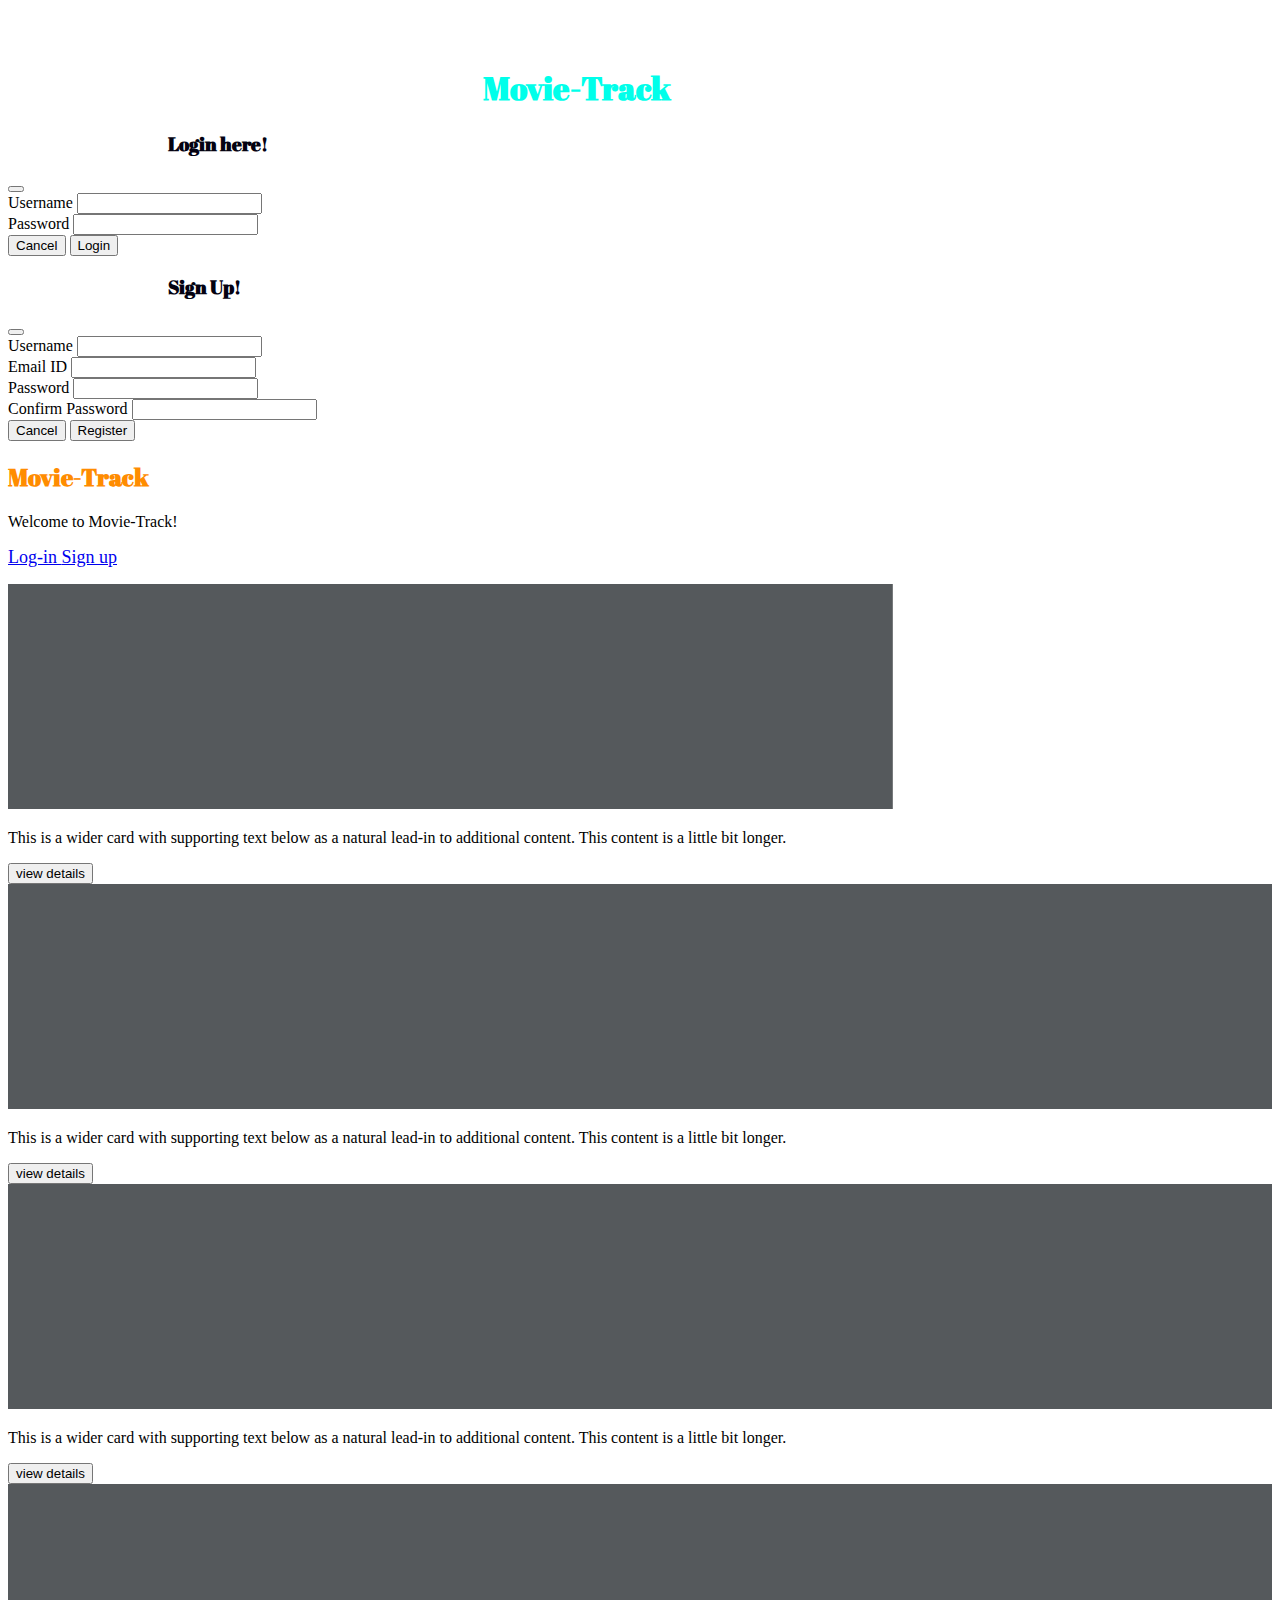
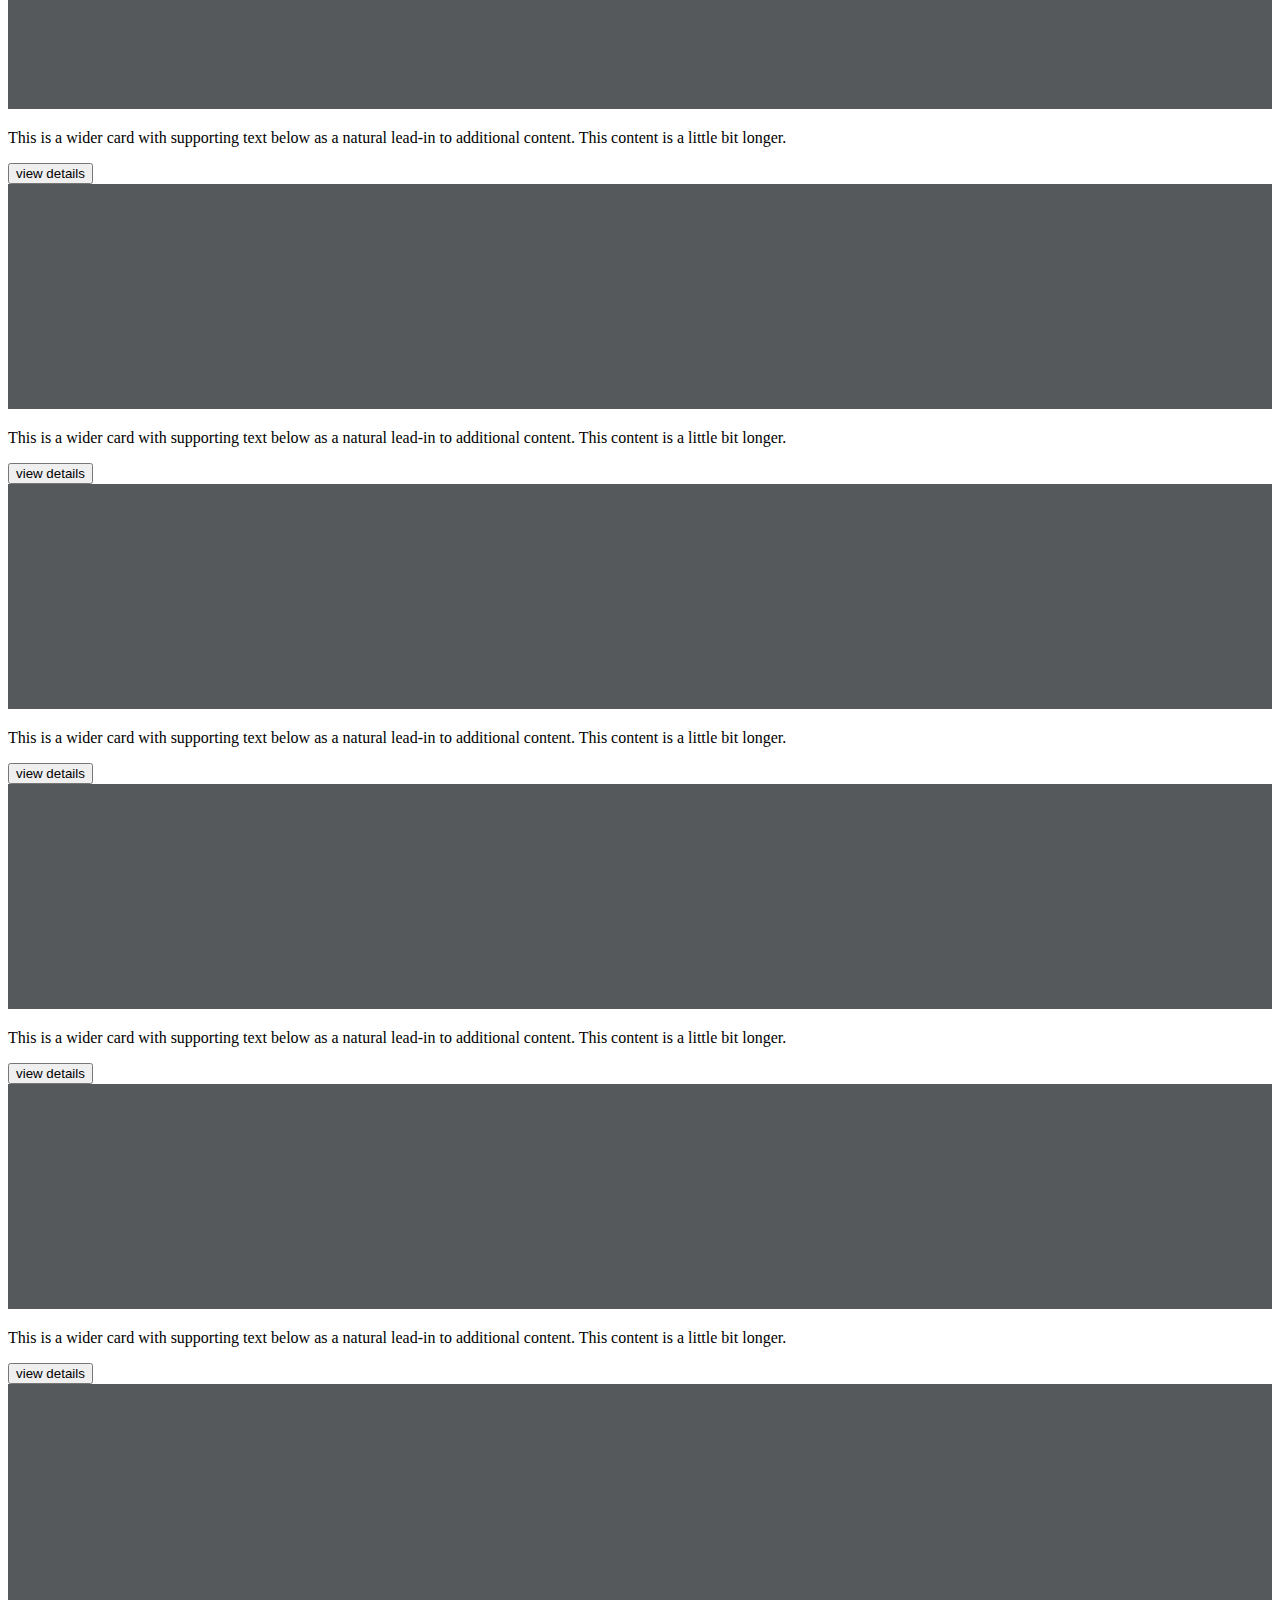
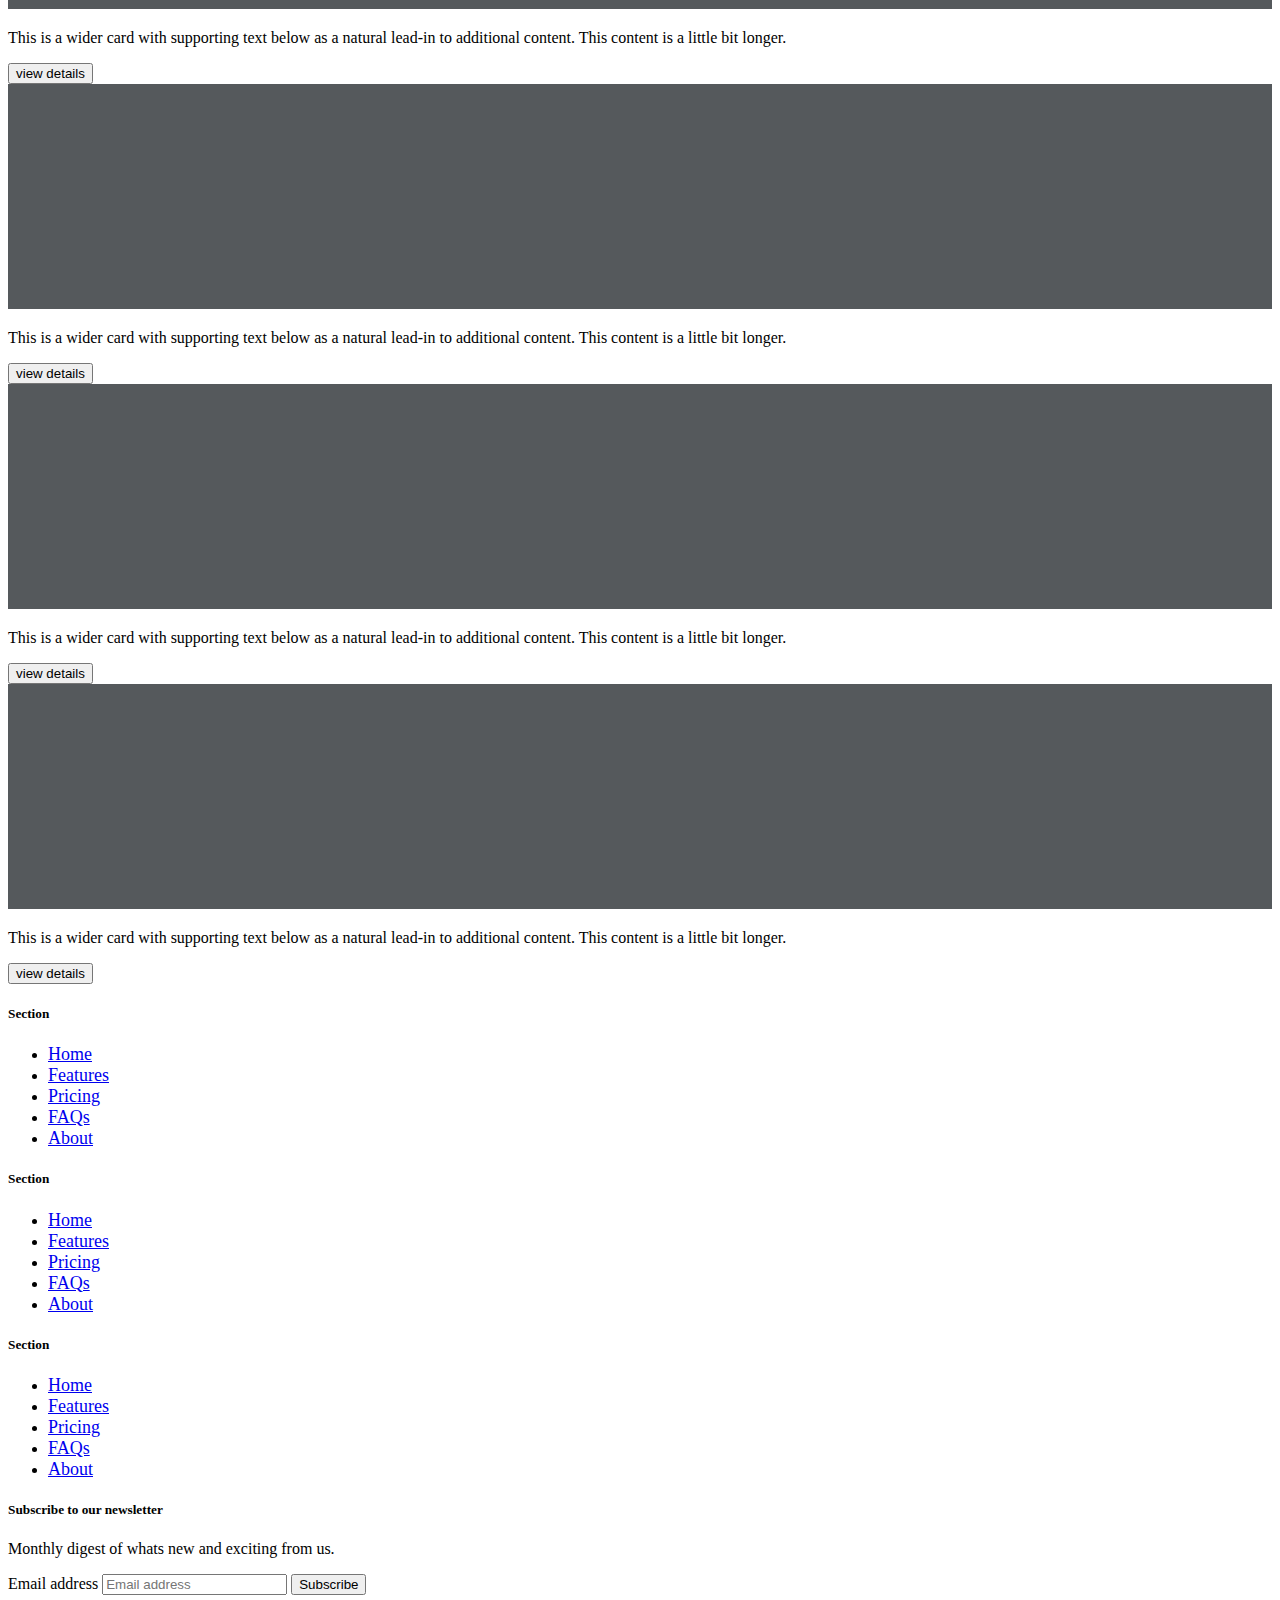
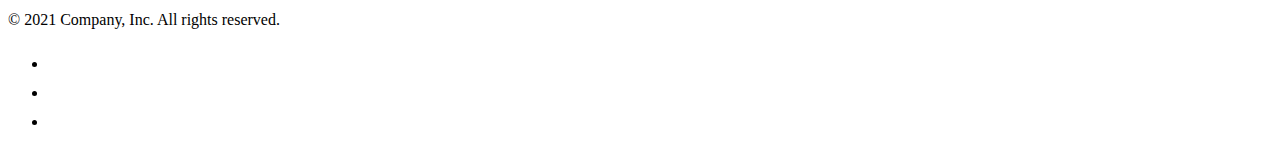
==== index.html @ 76376fd7 "Add files via upload" ====
<!doctype html>
<html lang="en">

<head>
  <!-- Required meta tags -->
  <meta charset="utf-8">
  <meta name=" view detailsport" content="width=device-width, initial-scale=1">

  <!-- Bootstrap CSS -->
  <link href="https://cdn.jsdelivr.net/npm/bootstrap@5.1.1/dist/css/bootstrap.min.css" rel="stylesheet"
    integrity="sha384-F3w7mX95PdgyTmZZMECAngseQB83DfGTowi0iMjiWaeVhAn4FJkqJByhZMI3AhiU" crossorigin="anonymous">
  <link rel="preconnect" href="https://fonts.googleapis.com">
  <link rel="preconnect" href="https://fonts.gstatic.com" crossorigin>
  <link href="https://fonts.googleapis.com/css2?family=Abril+Fatface&display=swap" rel="stylesheet">

  <title> movie-Track</title>
</head>
<style>
  h1 {
    font-family: 'Abril Fatface', cursive;
    font-weight: bolder;
    color: rgb(0, 255, 234);
    margin-left: 475px;
  }
  h2 {
    font-family: 'Abril Fatface', cursive;
    font-weight: bolder;
    color: darkorange;
  }
  a {
    font-size: large;
  }
  h3{
    font-family: 'Abril Fatface', cursive;
    font-weight: bolder;
    color: rgb(4, 2, 17);
    margin-left: 160px;
  }

</style>

<body>
  <header class="p-3 bg-dark text-white">
    <div class="container">
      <div class="d-flex flex-wrap align-items-center justify-content-center justify-content-lg-start">
        <a href="/" class="d-flex align-items-center mb-2 mb-lg-0 text-white text-decoration-none">
          <svg class="bi me-2" width="40" height="32" role="img" aria-label="Bootstrap">
            <use xlink:href="#bootstrap"></use>
          </svg>
        </a>
        <h1 href="#" class="nav-link px-2 text-white"> Movie-Track</h1>
      </div>
    </div>
  </header>

  <!-- login Modal -->
  <div class="modal fade" id="loginModal" tabindex="-1" aria-labelledby="loginModalLabel" aria-hidden="true">
    <div class="modal-dialog">
      <div class="modal-content">
        <div class="modal-header">
          <h3 class="modal-title" id="loginModalLabel">Login here!</h3>
          <button type="button" class="btn-close" data-bs-dismiss="modal" aria-label="Close"></button>
        </div>
        <div class="modal-body">
          <form>
            <div class="mb-3">
              <label for="exampleInputEmail1" class="form-label">Username</label>
              <input type="email" class="form-control" id="exampleInputEmail1" aria-describedby="emailHelp">
            </div>
            <div class="mb-3">
              <label for="exampleInputPassword1" class="form-label">Password</label>
              <input type="password" class="form-control" id="exampleInputPassword1">
            </div>
          </form>
        </div>
        <div class="modal-footer">
          <button type="button" class="btn btn-secondary" data-bs-dismiss="modal">Cancel</button>
          <button type="button" class="btn btn-primary">Login</button>
        </div>
      </div>
    </div>
  </div>

  <!-- signup Modal -->
  <div class="modal fade" id="signupModal" tabindex="-1" aria-labelledby="signupModalLabel" aria-hidden="true">
    <div class="modal-dialog">
      <div class="modal-content">
        <div class="modal-header">
          <h3 class="modal-title" id="signupModalLabel">Sign Up!</h3>
          <button type="button" class="btn-close" data-bs-dismiss="modal" aria-label="Close"></button>
        </div>
        <div class="modal-body">
          <form>
            <div class="mb-3">
              <label for="exampleInputEmail1" class="form-label">Username</label>
              <input type="email" class="form-control" id="exampleInputEmail1" aria-describedby="emailHelp">
            </div>
            <div class="mb-3">
              <label for="exampleInputPassword1" class="form-label">Email ID</label>
              <input type="password" class="form-control" id="exampleInputPassword1">
            </div>
            <div class="mb-3">
              <label for="exampleInputPassword1" class="form-label">Password</label>
              <input type="password" class="form-control" id="exampleInputPassword1">
            </div>
            <div class="mb-3">
              <label for="exampleInputPassword1" class="form-label">Confirm Password</label>
              <input type="password" class="form-control" id="exampleInputPassword1">
            </div>
          </form>
        </div>
        <div class="modal-footer">
          <button type="button" class="btn btn-secondary" data-bs-dismiss="modal">Cancel</button>
          <button type="button" class="btn btn-danger">Register</button>
        </div>
      </div>
    </div>
  </div>

  <section class="py-2 text-center container">
    <div class="row py-lg-5">
      <div class="col-lg-6 col-md-8 mx-auto">
        <h2 class="fw-light"> Movie-Track</h2>
        <p class="lead text-muted" >Welcome to Movie-Track!</p>

        <p>
          <a href="#" class="btn btn-primary my-2" data-bs-toggle="modal" data-bs-target="#loginModal"> Log-in </a>
          <a href="#" class="btn btn-danger my-2" data-bs-toggle="modal" data-bs-target="#signupModal">Sign up</a>
        </p>
      </div>
    </div>
  </section>

  <div class="album py-5 bg-light">
    <div class="container">

      <div class="row row-cols-1 row-cols-sm-2 row-cols-md-4 g-3">
        <div class="col">
          <div class="card shadow-sm">
            <svg class="bd-placeholder-img card-img-top" width="70%" height="225" xmlns="http://www.w3.org/2000/svg"
              role="img" preserveAspectRatio="xMidYMid slice" focusable="false"            <img src="annabelle.jpg" alt="annabelle" width="70%" height="225">
              >
              <title>Placeholder</title>
              <rect width="100%" height="100%" fill="#55595c"></rect>
            </svg>
            
            <div class="card-body">
              <p class="card-text">This is a wider card with supporting text below as a natural lead-in to additional
                content. This content is a little bit longer.</p>
              <div class="d-flex justify-content-between align-items-center">
                <div class="btn-group">
                  <button type="button" class="btn btn-sm btn-outline-secondary"> view details</button>
                </div>
              </div>
            </div>
          </div>
        </div>
        <div class="col">
          <div class="card shadow-sm">
            <svg class="bd-placeholder-img card-img-top" width="100%" height="225" xmlns="http://www.w3.org/2000/svg"
              role="img" preserveAspectRatio="xMidYMid slice" focusable="false">
              <title>Placeholder</title>
              <rect width="100%" height="100%" fill="#55595c"></rect>
            </svg>

            <div class="card-body">
              <p class="card-text">This is a wider card with supporting text below as a natural lead-in to additional
                content. This content is a little bit longer.</p>
              <div class="d-flex justify-content-between align-items-center">
                <div class="btn-group">
                  <button type="button" class="btn btn-sm btn-outline-secondary"> view details</button>

                </div>

              </div>
            </div>
          </div>
        </div>
        <div class="col">
          <div class="card shadow-sm">
            <svg class="bd-placeholder-img card-img-top" width="100%" height="225" xmlns="http://www.w3.org/2000/svg"
              role="img" preserveAspectRatio="xMidYMid slice" focusable="false">
              <title>Placeholder</title>
              <rect width="100%" height="100%" fill="#55595c"></rect>
            </svg>

            <div class="card-body">
              <p class="card-text">This is a wider card with supporting text below as a natural lead-in to additional
                content. This content is a little bit longer.</p>
              <div class="d-flex justify-content-between align-items-center">
                <div class="btn-group">
                  <button type="button" class="btn btn-sm btn-outline-secondary"> view details</button>

                </div>

              </div>
            </div>
          </div>
        </div>

        <div class="col">
          <div class="card shadow-sm">
            <svg class="bd-placeholder-img card-img-top" width="100%" height="225" xmlns="http://www.w3.org/2000/svg"
              role="img" preserveAspectRatio="xMidYMid slice" focusable="false">
              <title>Placeholder</title>
              <rect width="100%" height="100%" fill="#55595c"></rect>
            </svg>

            <div class="card-body">
              <p class="card-text">This is a wider card with supporting text below as a natural lead-in to additional
                content. This content is a little bit longer.</p>
              <div class="d-flex justify-content-between align-items-center">
                <div class="btn-group">
                  <button type="button" class="btn btn-sm btn-outline-secondary"> view details</button>

                </div>

              </div>
            </div>
          </div>
        </div>
        <div class="col">
          <div class="card shadow-sm">
            <svg class="bd-placeholder-img card-img-top" width="100%" height="225" xmlns="http://www.w3.org/2000/svg"
              role="img" preserveAspectRatio="xMidYMid slice" focusable="false">
              <title>Placeholder</title>
              <rect width="100%" height="100%" fill="#55595c"></rect>
            </svg>

            <div class="card-body">
              <p class="card-text">This is a wider card with supporting text below as a natural lead-in to additional
                content. This content is a little bit longer.</p>
              <div class="d-flex justify-content-between align-items-center">
                <div class="btn-group">
                  <button type="button" class="btn btn-sm btn-outline-secondary"> view details</button>

                </div>

              </div>
            </div>
          </div>
        </div>
        <div class="col">
          <div class="card shadow-sm">
            <svg class="bd-placeholder-img card-img-top" width="100%" height="225" xmlns="http://www.w3.org/2000/svg"
              role="img" preserveAspectRatio="xMidYMid slice" focusable="false">
              <title>Placeholder</title>
              <rect width="100%" height="100%" fill="#55595c"></rect>
            </svg>

            <div class="card-body">
              <p class="card-text">This is a wider card with supporting text below as a natural lead-in to additional
                content. This content is a little bit longer.</p>
              <div class="d-flex justify-content-between align-items-center">
                <div class="btn-group">
                  <button type="button" class="btn btn-sm btn-outline-secondary"> view details</button>

                </div>

              </div>
            </div>
          </div>
        </div>

        <div class="col">
          <div class="card shadow-sm">
            <svg class="bd-placeholder-img card-img-top" width="100%" height="225" xmlns="http://www.w3.org/2000/svg"
              role="img" preserveAspectRatio="xMidYMid slice" focusable="false">
              <title>Placeholder</title>
              <rect width="100%" height="100%" fill="#55595c"></rect>
            </svg>

            <div class="card-body">
              <p class="card-text">This is a wider card with supporting text below as a natural lead-in to additional
                content. This content is a little bit longer.</p>
              <div class="d-flex justify-content-between align-items-center">
                <div class="btn-group">
                  <button type="button" class="btn btn-sm btn-outline-secondary"> view details</button>

                </div>

              </div>
            </div>
          </div>
        </div>
        <div class="col">
          <div class="card shadow-sm">
            <svg class="bd-placeholder-img card-img-top" width="100%" height="225" xmlns="http://www.w3.org/2000/svg"
              role="img" preserveAspectRatio="xMidYMid slice" focusable="false">
              <title>Placeholder</title>
              <rect width="100%" height="100%" fill="#55595c"></rect>
            </svg>

            <div class="card-body">
              <p class="card-text">This is a wider card with supporting text below as a natural lead-in to additional
                content. This content is a little bit longer.</p>
              <div class="d-flex justify-content-between align-items-center">
                <div class="btn-group">
                  <button type="button" class="btn btn-sm btn-outline-secondary"> view details</button>

                </div>

              </div>
            </div>
          </div>
        </div>
        <div class="col">
          <div class="card shadow-sm">
            <svg class="bd-placeholder-img card-img-top" width="100%" height="225" xmlns="http://www.w3.org/2000/svg"
              role="img" preserveAspectRatio="xMidYMid slice" focusable="false">
              <title>Placeholder</title>
              <rect width="100%" height="100%" fill="#55595c"></rect>
            </svg>

            <div class="card-body">
              <p class="card-text">This is a wider card with supporting text below as a natural lead-in to additional
                content. This content is a little bit longer.</p>
              <div class="d-flex justify-content-between align-items-center">
                <div class="btn-group">
                  <button type="button" class="btn btn-sm btn-outline-secondary"> view details</button>

                </div>

              </div>
            </div>
          </div>
        </div>
        <div class="col">
          <div class="card shadow-sm">
            <svg class="bd-placeholder-img card-img-top" width="100%" height="225" xmlns="http://www.w3.org/2000/svg"
              role="img" preserveAspectRatio="xMidYMid slice" focusable="false">
              <title>Placeholder</title>
              <rect width="100%" height="100%" fill="#55595c"></rect>
            </svg>

            <div class="card-body">
              <p class="card-text">This is a wider card with supporting text below as a natural lead-in to additional
                content. This content is a little bit longer.</p>
              <div class="d-flex justify-content-between align-items-center">
                <div class="btn-group">
                  <button type="button" class="btn btn-sm btn-outline-secondary"> view details</button>

                </div>

              </div>
            </div>
          </div>
        </div>
        <div class="col">
          <div class="card shadow-sm">
            <svg class="bd-placeholder-img card-img-top" width="100%" height="225" xmlns="http://www.w3.org/2000/svg"
              role="img" preserveAspectRatio="xMidYMid slice" focusable="false">
              <title>Placeholder</title>
              <rect width="100%" height="100%" fill="#55595c"></rect>
            </svg>

            <div class="card-body">
              <p class="card-text">This is a wider card with supporting text below as a natural lead-in to additional
                content. This content is a little bit longer.</p>
              <div class="d-flex justify-content-between align-items-center">
                <div class="btn-group">
                  <button type="button" class="btn btn-sm btn-outline-secondary"> view details</button>
                </div>
              </div>
            </div>
          </div>
        </div>
        <div class="col">
          <div class="card shadow-sm">
            <svg class="bd-placeholder-img card-img-top" width="100%" height="225" xmlns="http://www.w3.org/2000/svg"
              role="img" preserveAspectRatio="xMidYMid slice" focusable="false">
              <title>Placeholder</title>
              <rect width="100%" height="100%" fill="#55595c"></rect>
            </svg>

            <div class="card-body">
              <p class="card-text">This is a wider card with supporting text below as a natural lead-in to additional
                content. This content is a little bit longer.</p>
              <div class="d-flex justify-content-between align-items-center">
                <div class="btn-group">
                  <button type="button" class="btn btn-sm btn-outline-secondary"> view details</button>

                </div>

              </div>
            </div>
          </div>
        </div>
      </div>
    </div>
  </div>
  <div class="container">
    <footer class="py-5">
      <div class="row">
        <div class="col-2">
          <h5>Section</h5>
          <ul class="nav flex-column">
            <li class="nav-item mb-2"><a href="#" class="nav-link p-0 text-muted">Home</a></li>
            <li class="nav-item mb-2"><a href="#" class="nav-link p-0 text-muted">Features</a></li>
            <li class="nav-item mb-2"><a href="#" class="nav-link p-0 text-muted">Pricing</a></li>
            <li class="nav-item mb-2"><a href="#" class="nav-link p-0 text-muted">FAQs</a></li>
            <li class="nav-item mb-2"><a href="#" class="nav-link p-0 text-muted">About</a></li>
          </ul>
        </div>

        <div class="col-2">
          <h5>Section</h5>
          <ul class="nav flex-column">
            <li class="nav-item mb-2"><a href="#" class="nav-link p-0 text-muted">Home</a></li>
            <li class="nav-item mb-2"><a href="#" class="nav-link p-0 text-muted">Features</a></li>
            <li class="nav-item mb-2"><a href="#" class="nav-link p-0 text-muted">Pricing</a></li>
            <li class="nav-item mb-2"><a href="#" class="nav-link p-0 text-muted">FAQs</a></li>
            <li class="nav-item mb-2"><a href="#" class="nav-link p-0 text-muted">About</a></li>
          </ul>
        </div>

        <div class="col-2">
          <h5>Section</h5>
          <ul class="nav flex-column">
            <li class="nav-item mb-2"><a href="#" class="nav-link p-0 text-muted">Home</a></li>
            <li class="nav-item mb-2"><a href="#" class="nav-link p-0 text-muted">Features</a></li>
            <li class="nav-item mb-2"><a href="#" class="nav-link p-0 text-muted">Pricing</a></li>
            <li class="nav-item mb-2"><a href="#" class="nav-link p-0 text-muted">FAQs</a></li>
            <li class="nav-item mb-2"><a href="#" class="nav-link p-0 text-muted">About</a></li>
          </ul>
        </div>

        <div class="col-4 offset-2">
          <form>
            <h5>Subscribe to our newsletter</h5>
            <p>Monthly digest of whats new and exciting from us.</p>
            <div class="d-flex w-100 gap-2">
              <label for="newsletter1" class="visually-hidden">Email address</label>
              <input id="newsletter1" type="text" class="form-control" placeholder="Email address">
              <button class="btn btn-primary" type="button">Subscribe</button>
            </div>
          </form>
        </div>
      </div>

      <div class="d-flex justify-content-between py-4 my-4 border-top">
        <p>© 2021 Company, Inc. All rights reserved.</p>
        <ul class="list-unstyled d-flex">
          <li class="ms-3"><a class="link-dark" href="#"><svg class="bi" width="24" height="24">
                <use xlink:href="#twitter"></use>
              </svg></a></li>
          <li class="ms-3"><a class="link-dark" href="#"><svg class="bi" width="24" height="24">
                <use xlink:href="#instagram"></use>
              </svg></a></li>
          <li class="ms-3"><a class="link-dark" href="#"><svg class="bi" width="24" height="24">
                <use xlink:href="#facebook"></use>
              </svg></a></li>
        </ul>
      </div>
    </footer>
  </div>


  <!-- Optional JavaScript; choose one of the two! -->

  <!-- Option 1: Bootstrap Bundle with Popper -->
  <script src="https://cdn.jsdelivr.net/npm/bootstrap@5.1.1/dist/js/bootstrap.bundle.min.js"
    integrity="sha384-/bQdsTh/da6pkI1MST/rWKFNjaCP5gBSY4sEBT38Q/9RBh9AH40zEOg7Hlq2THRZ"
    crossorigin="anonymous"></script>

  <!-- Option 2: Separate Popper and Bootstrap JS -->
  <!--
    <script src="https://cdn.jsdelivr.net/npm/@popperjs/core@2.9.3/dist/umd/popper.min.js" integrity="sha384-W8fXfP3gkOKtndU4JGtKDvXbO53Wy8SZCQHczT5FMiiqmQfUpWbYdTil/SxwZgAN" crossorigin="anonymous"></script>
    <script src="https://cdn.jsdelivr.net/npm/bootstrap@5.1.1/dist/js/bootstrap.min.js" integrity="sha384-skAcpIdS7UcVUC05LJ9Dxay8AXcDYfBJqt1CJ85S/CFujBsIzCIv+l9liuYLaMQ/" crossorigin="anonymous"></script>
    -->
</body>

</html>
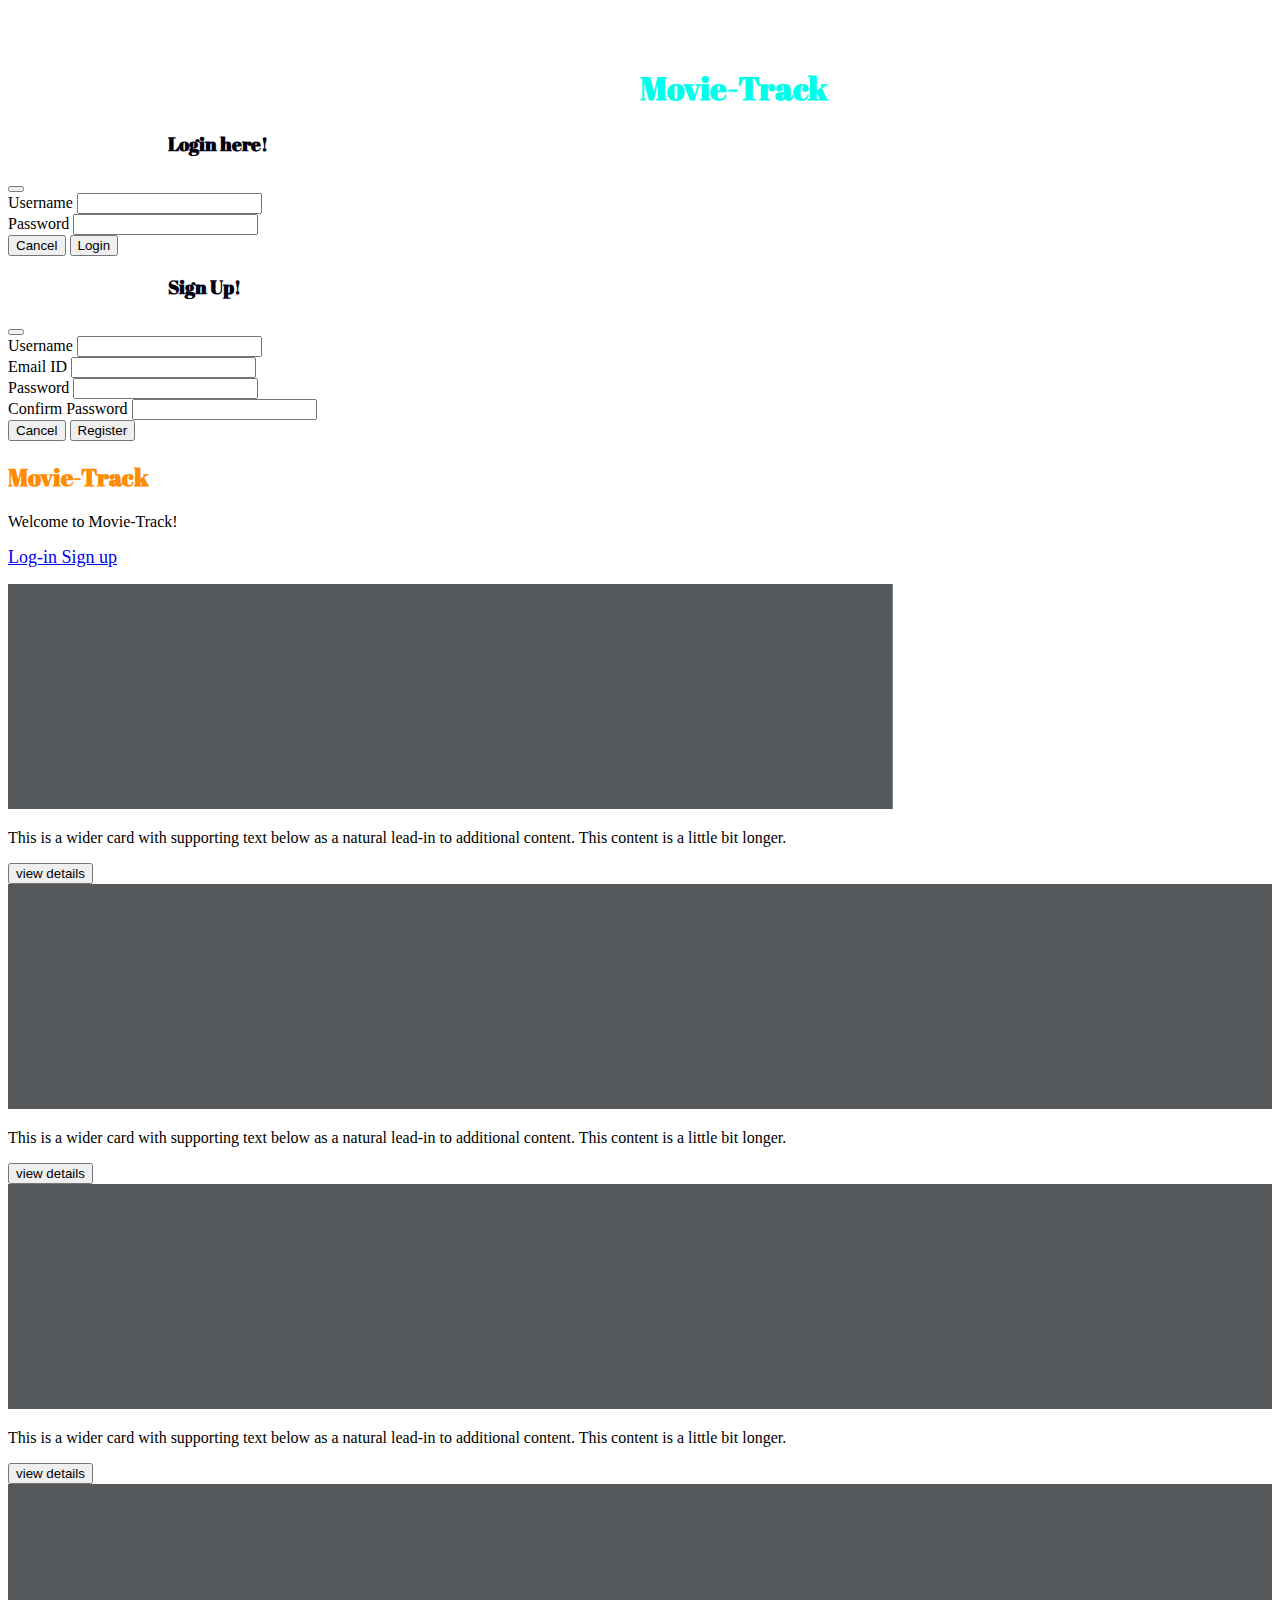
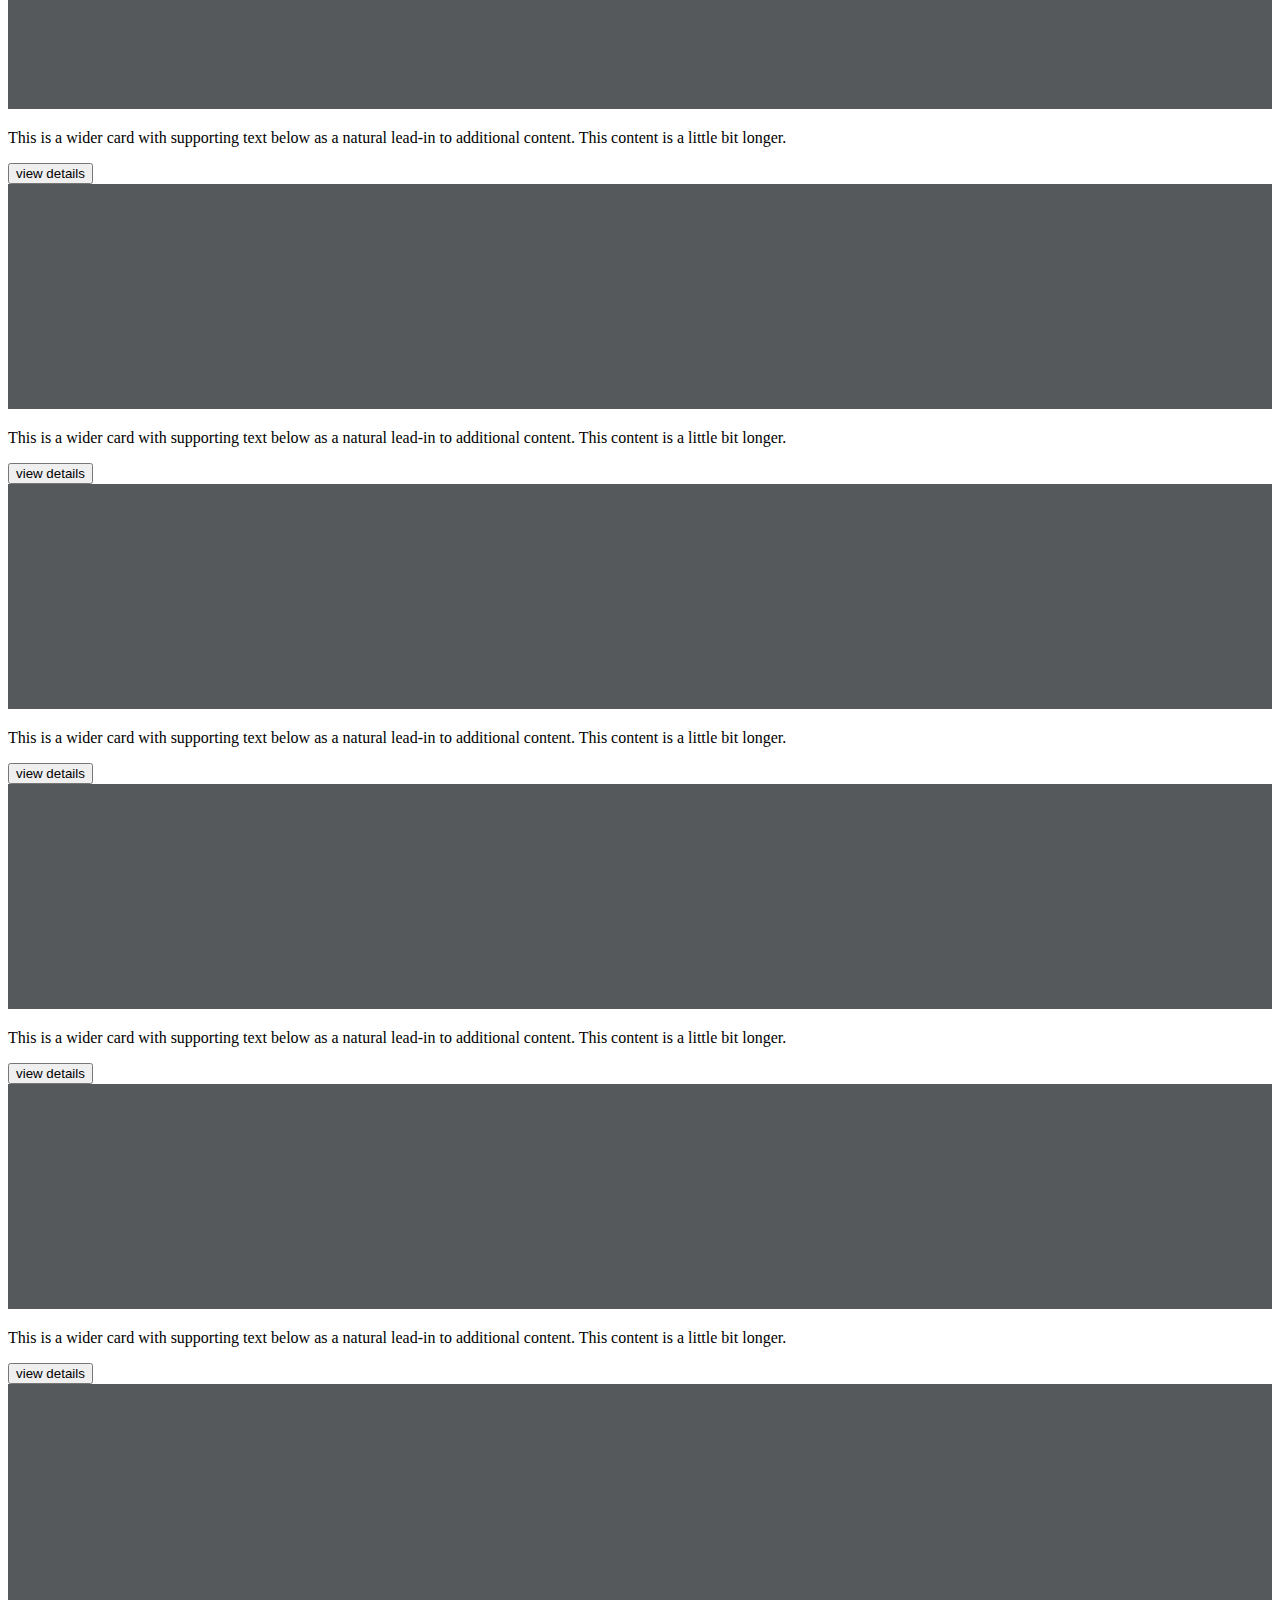
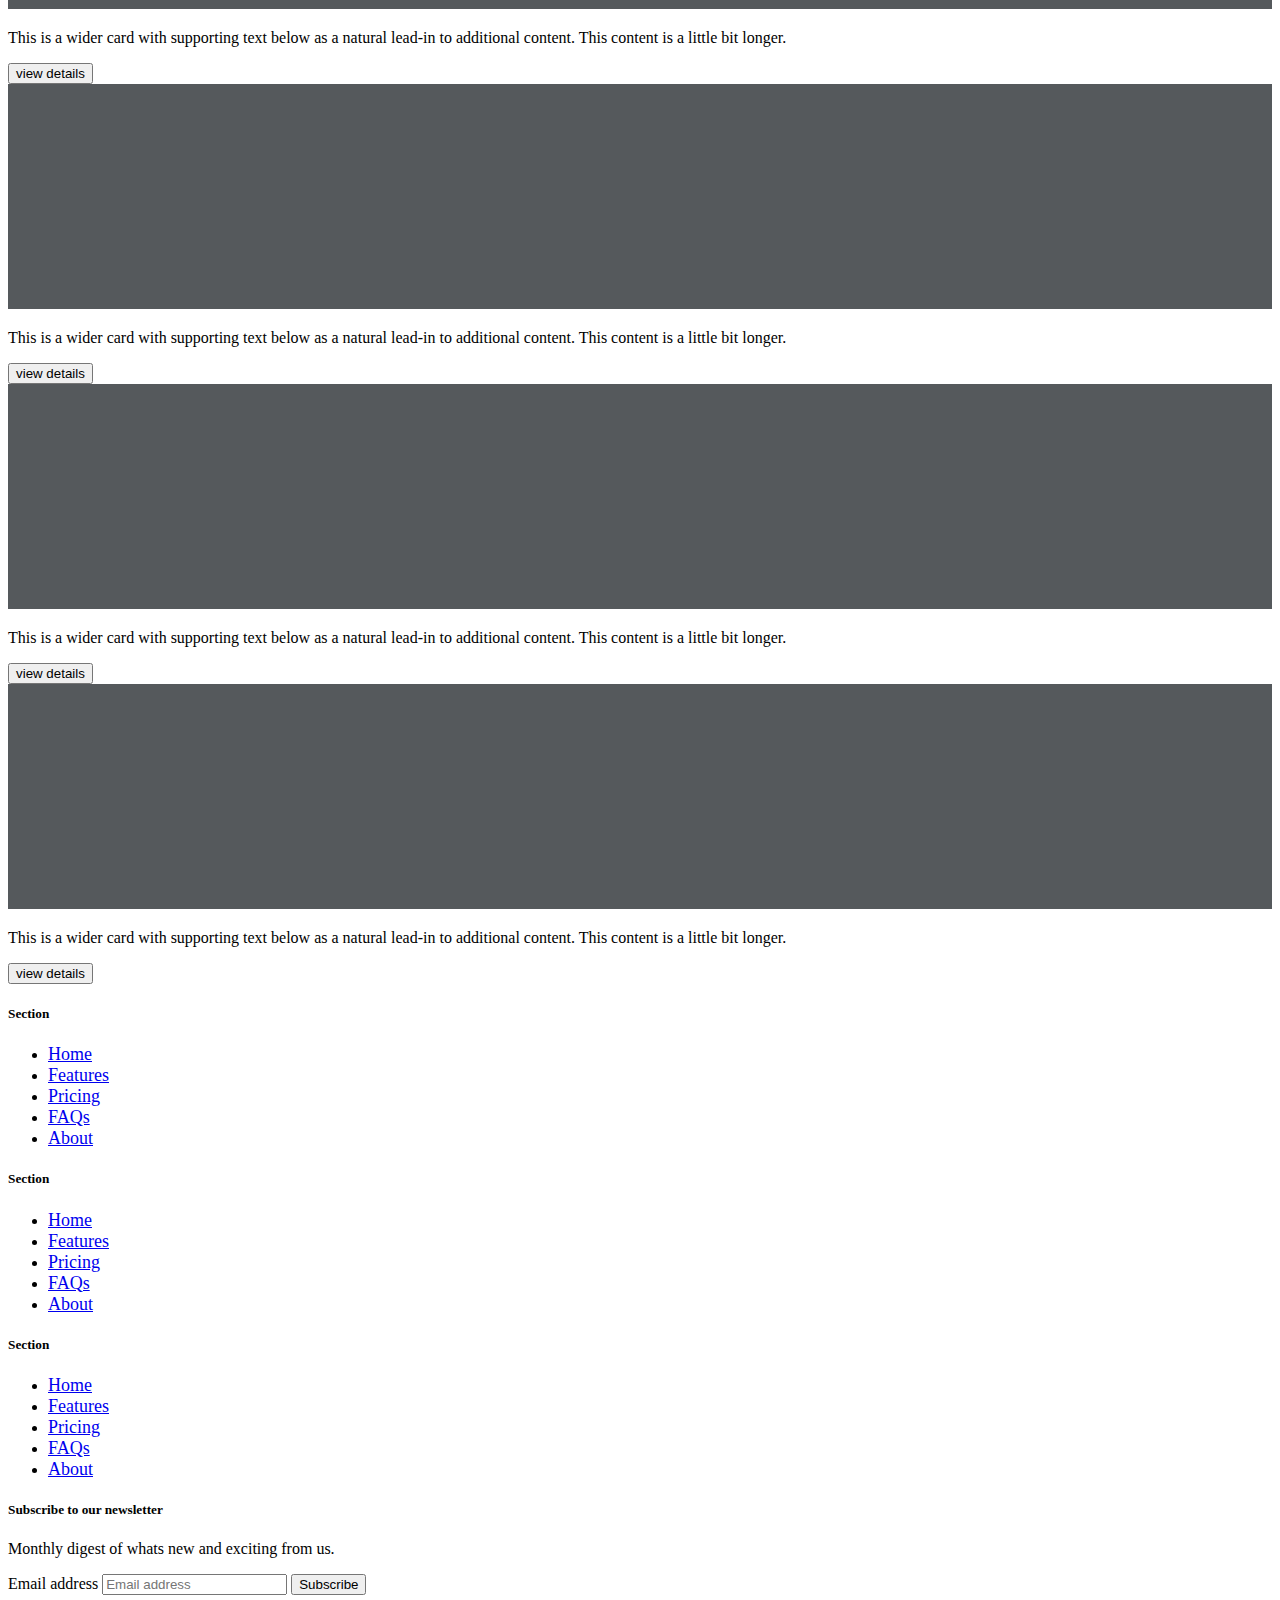
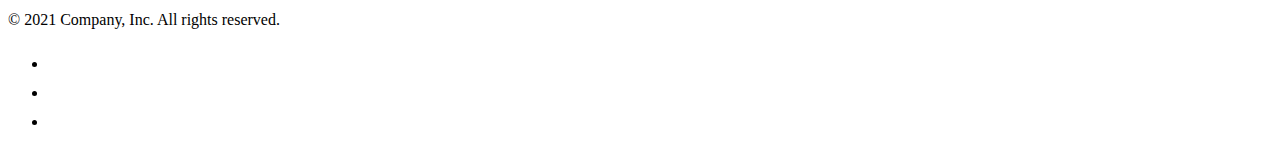
==== commit 1ee3b71c: "changed margin to %" ====
--- a/index.html
+++ b/index.html
@@ -20,7 +20,7 @@
     font-family: 'Abril Fatface', cursive;
     font-weight: bolder;
     color: rgb(0, 255, 234);
-    margin-left: 475px;
+    margin-left: 50%;
   }
   h2 {
     font-family: 'Abril Fatface', cursive;
@@ -470,4 +470,4 @@
     -->
 </body>
 
-</html>+</html>
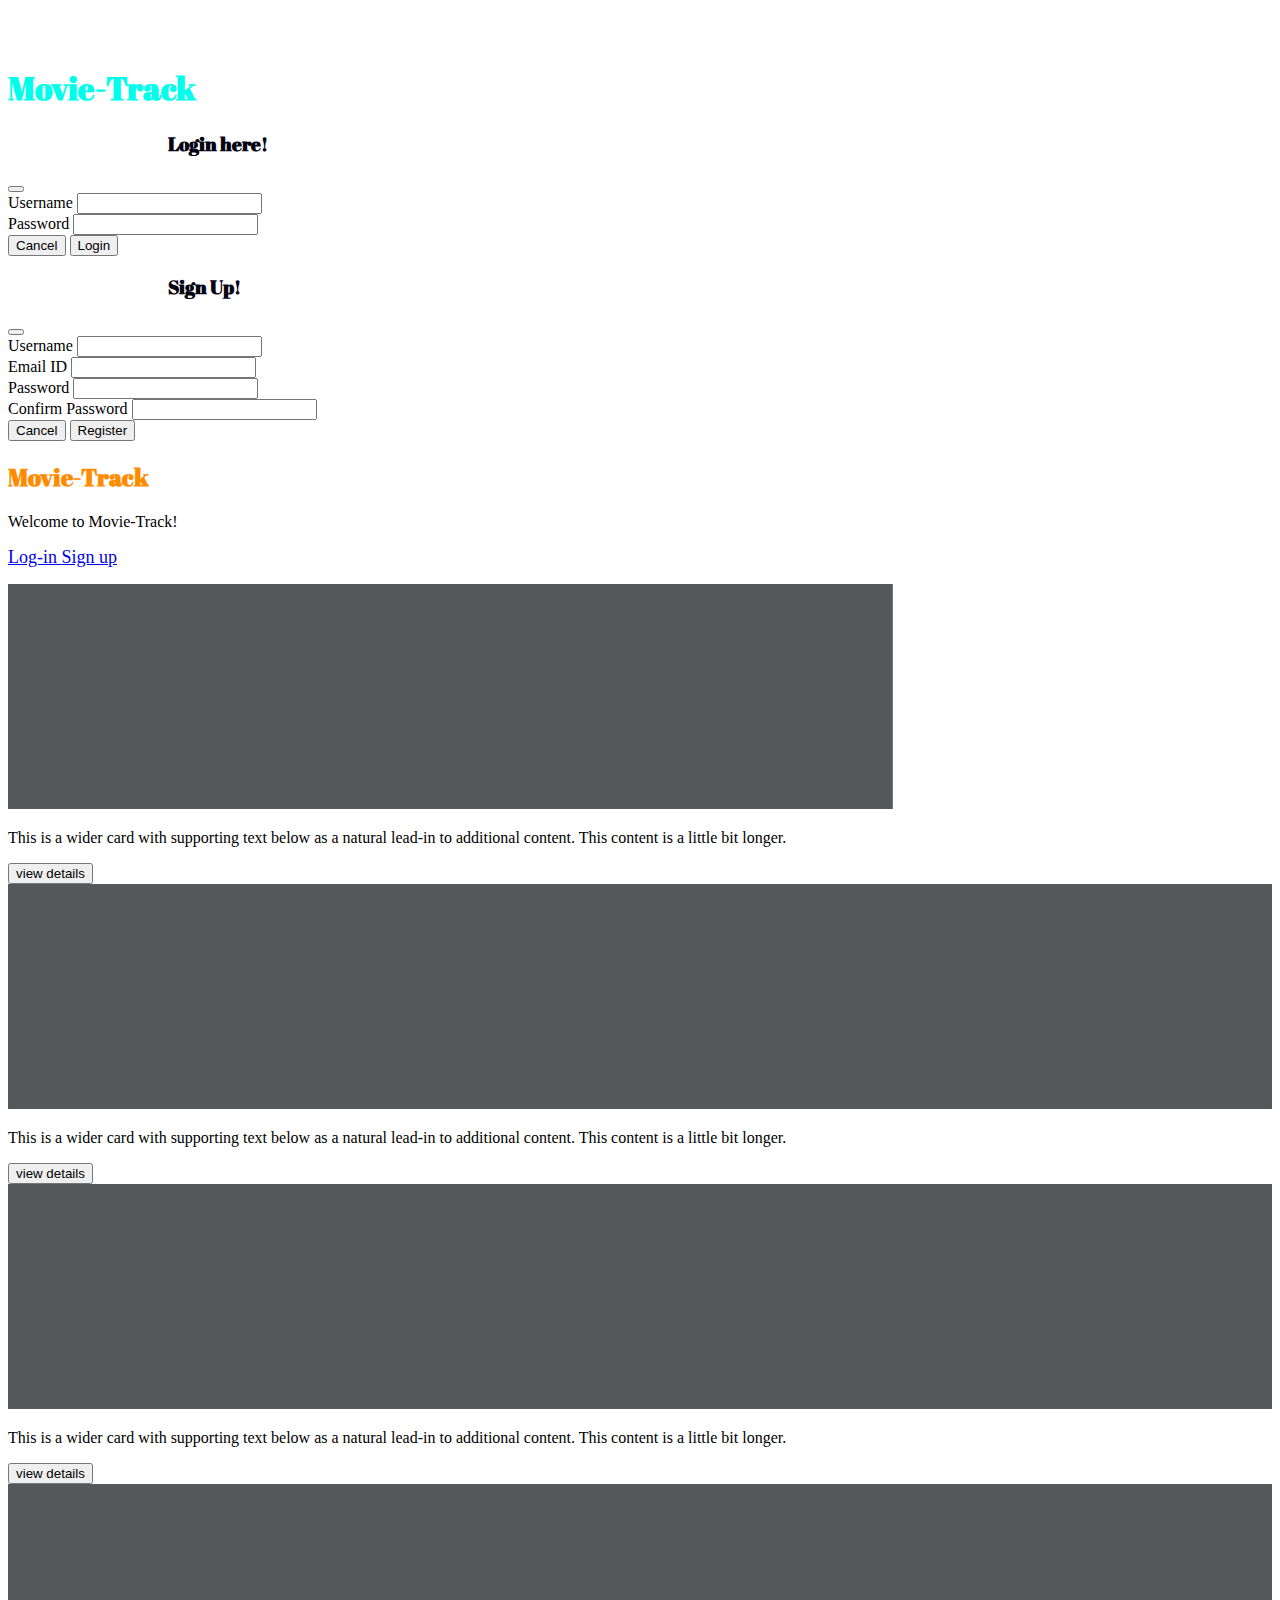
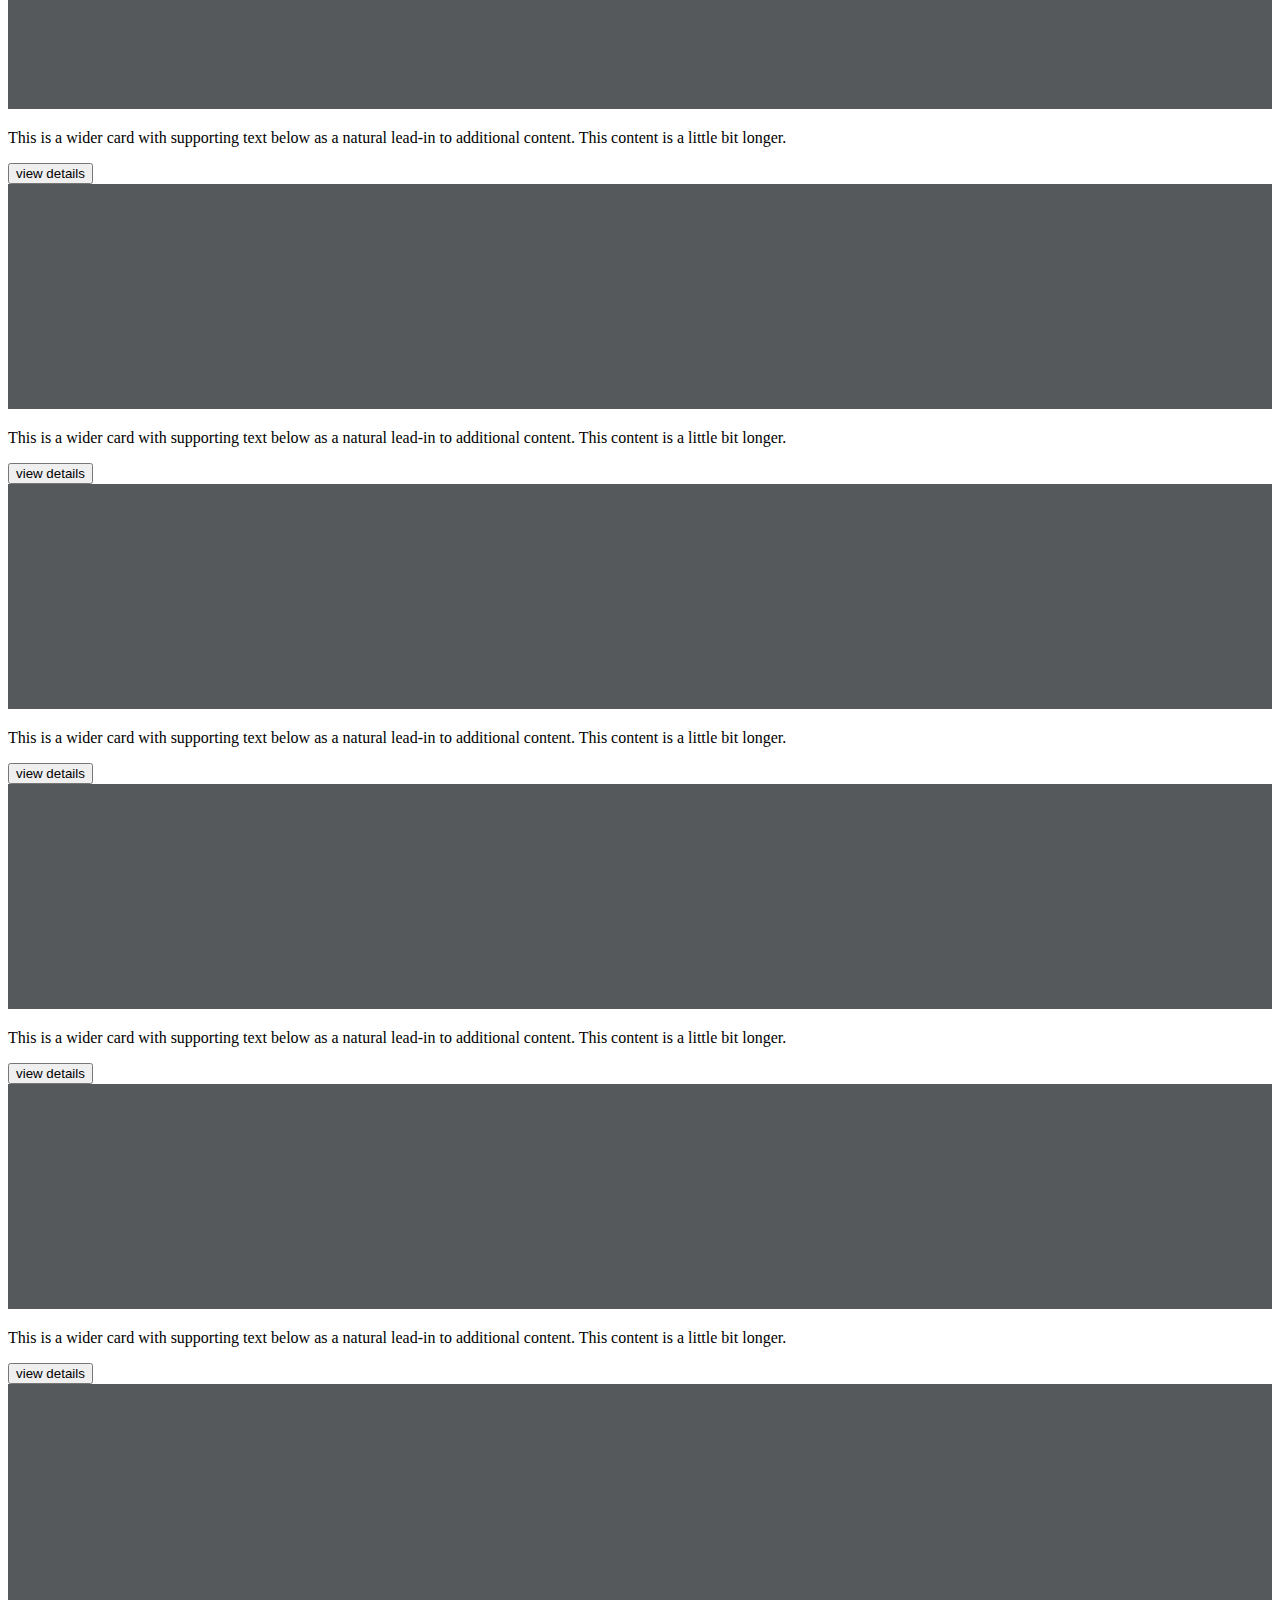
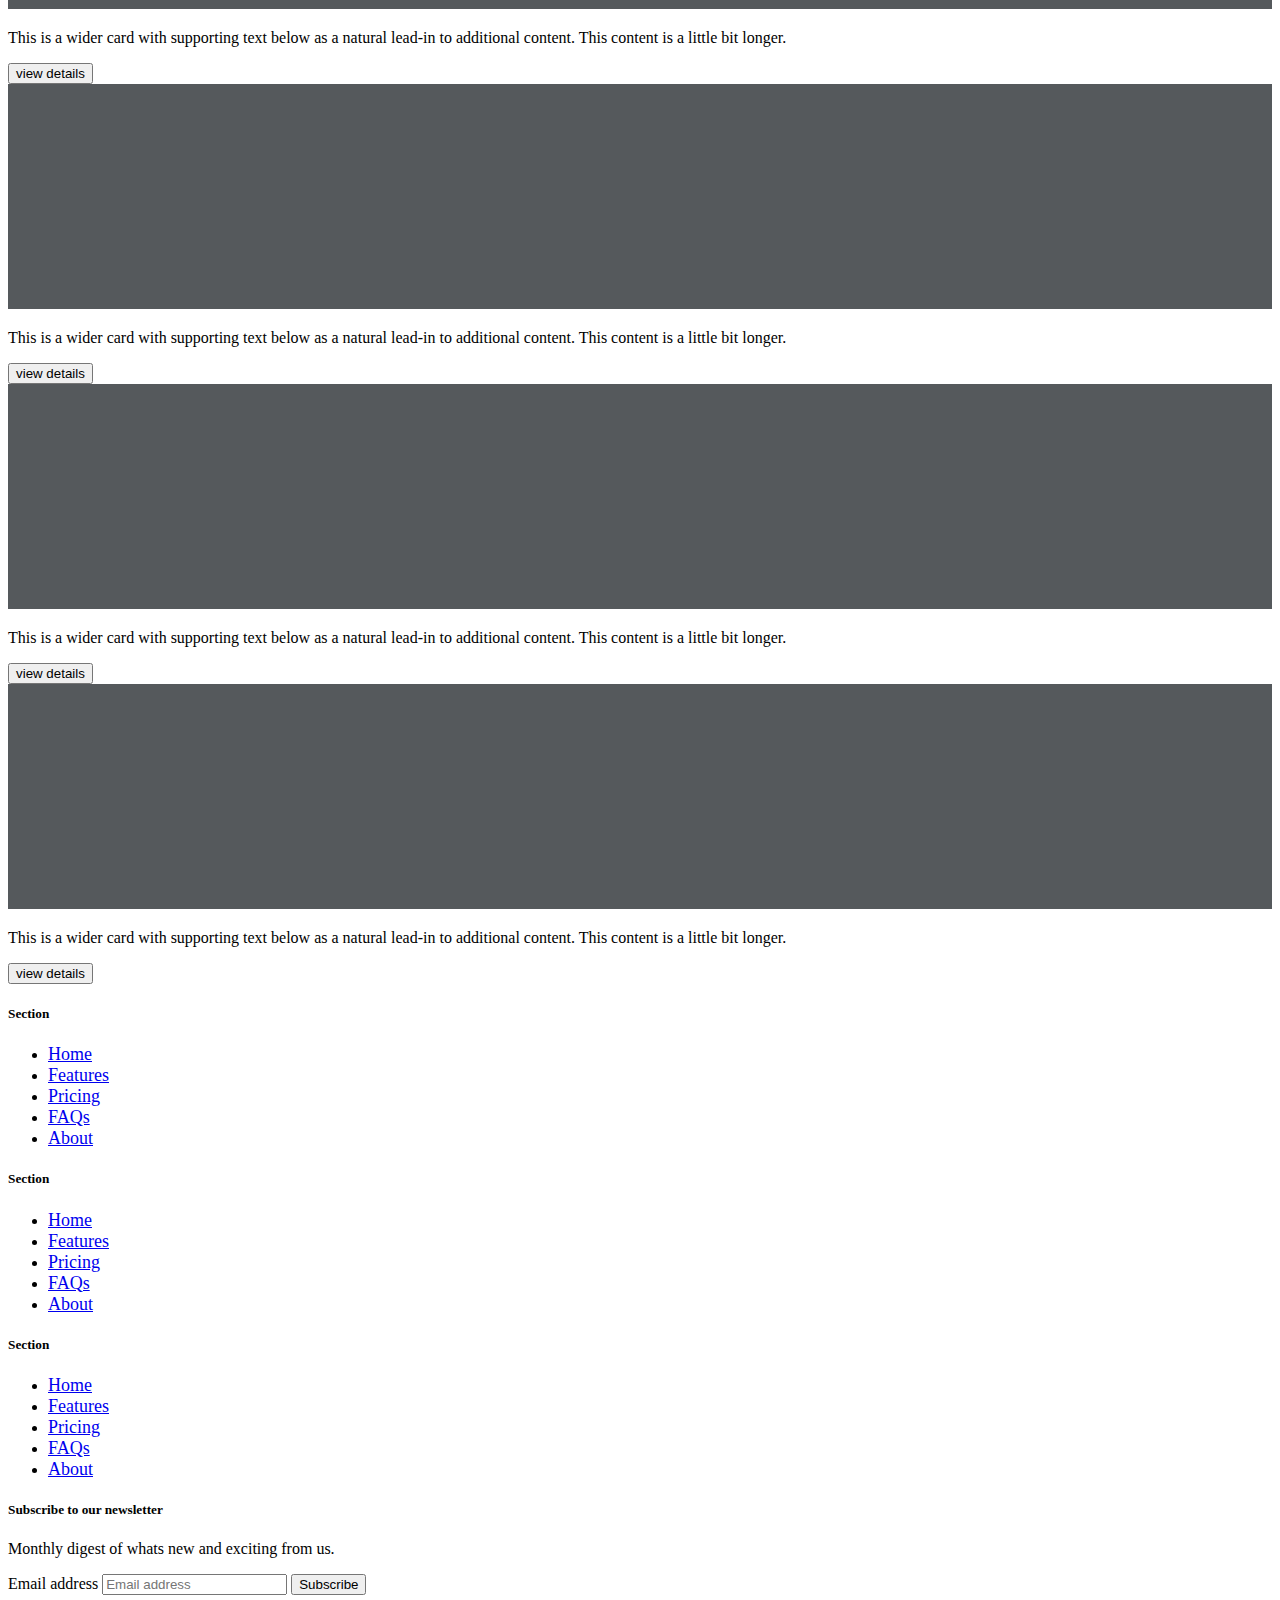
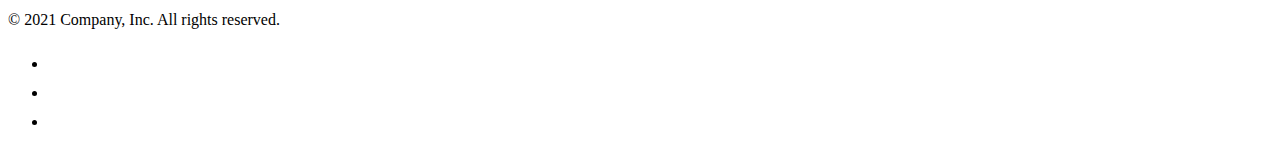
==== commit 8b2c1ac2: "text center" ====
--- a/index.html
+++ b/index.html
@@ -20,7 +20,7 @@
     font-family: 'Abril Fatface', cursive;
     font-weight: bolder;
     color: rgb(0, 255, 234);
-    margin-left: 50%;
+    align-content: center;
   }
   h2 {
     font-family: 'Abril Fatface', cursive;
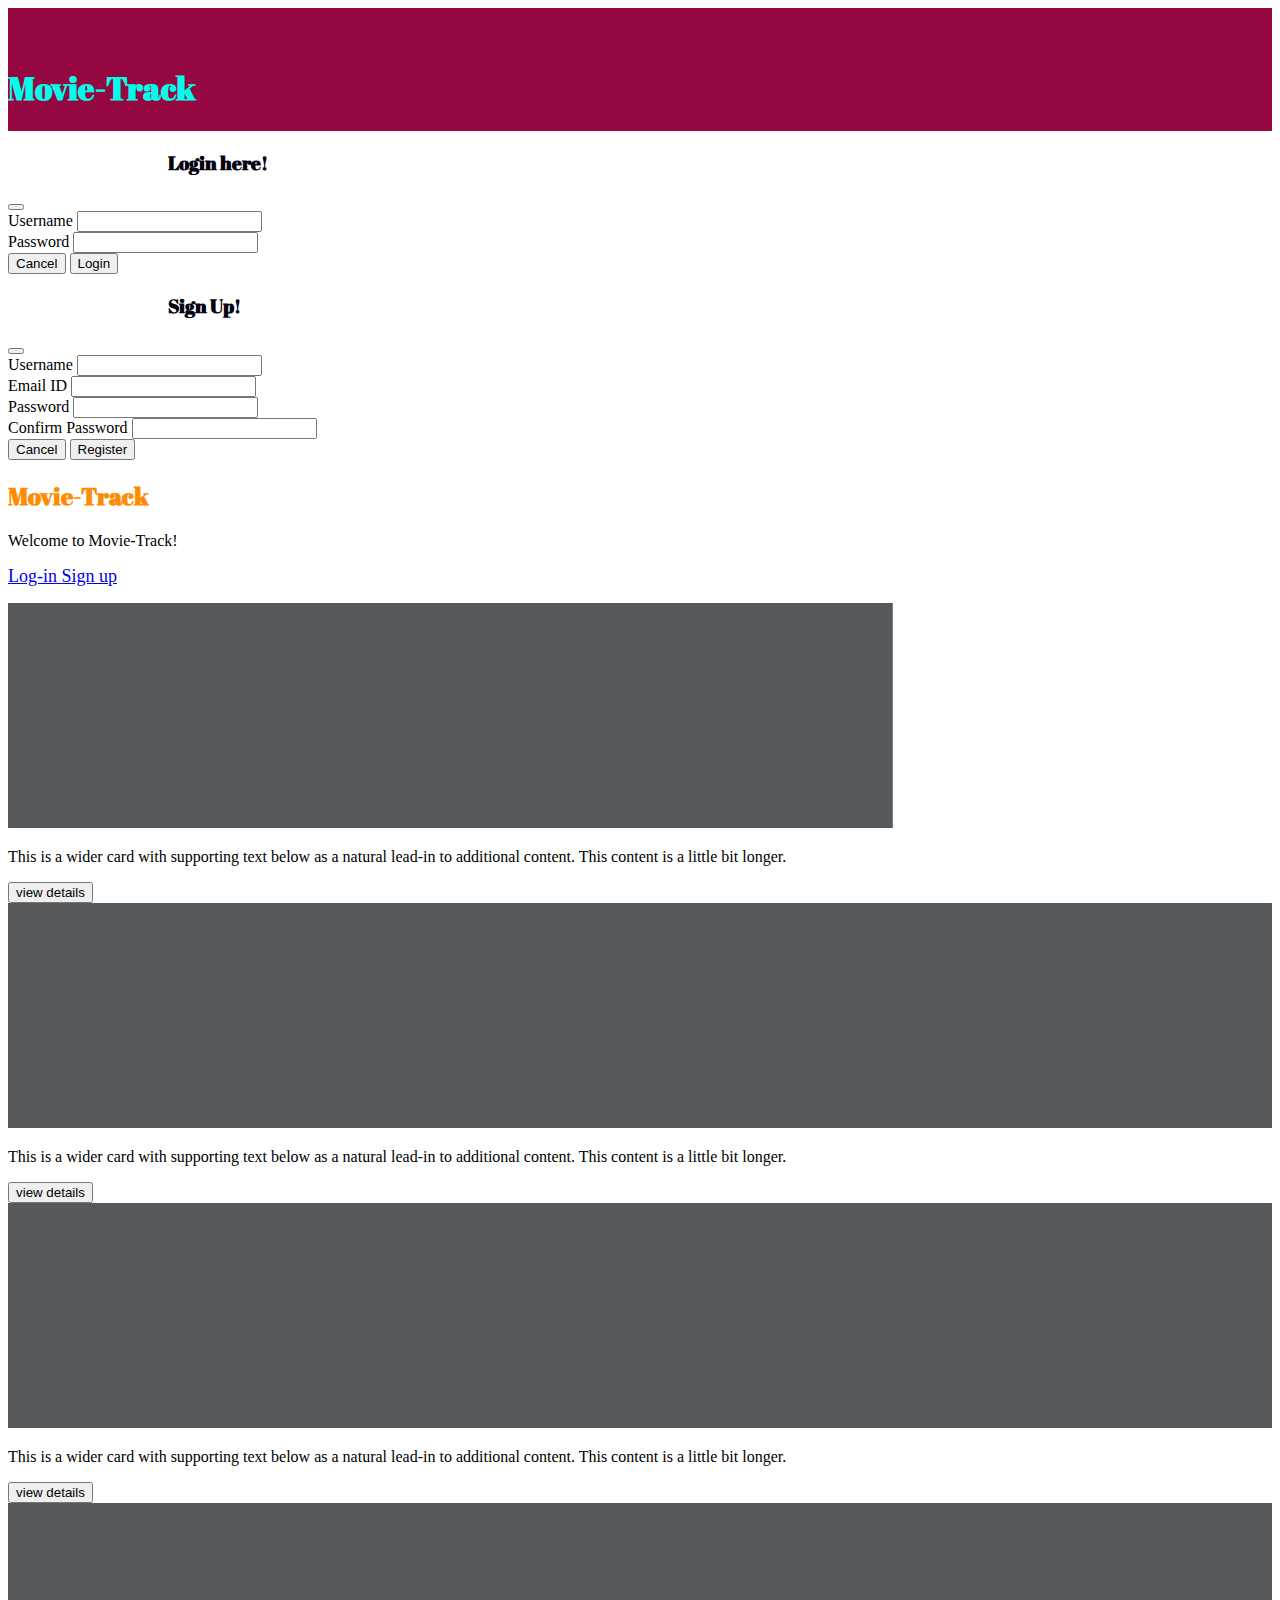
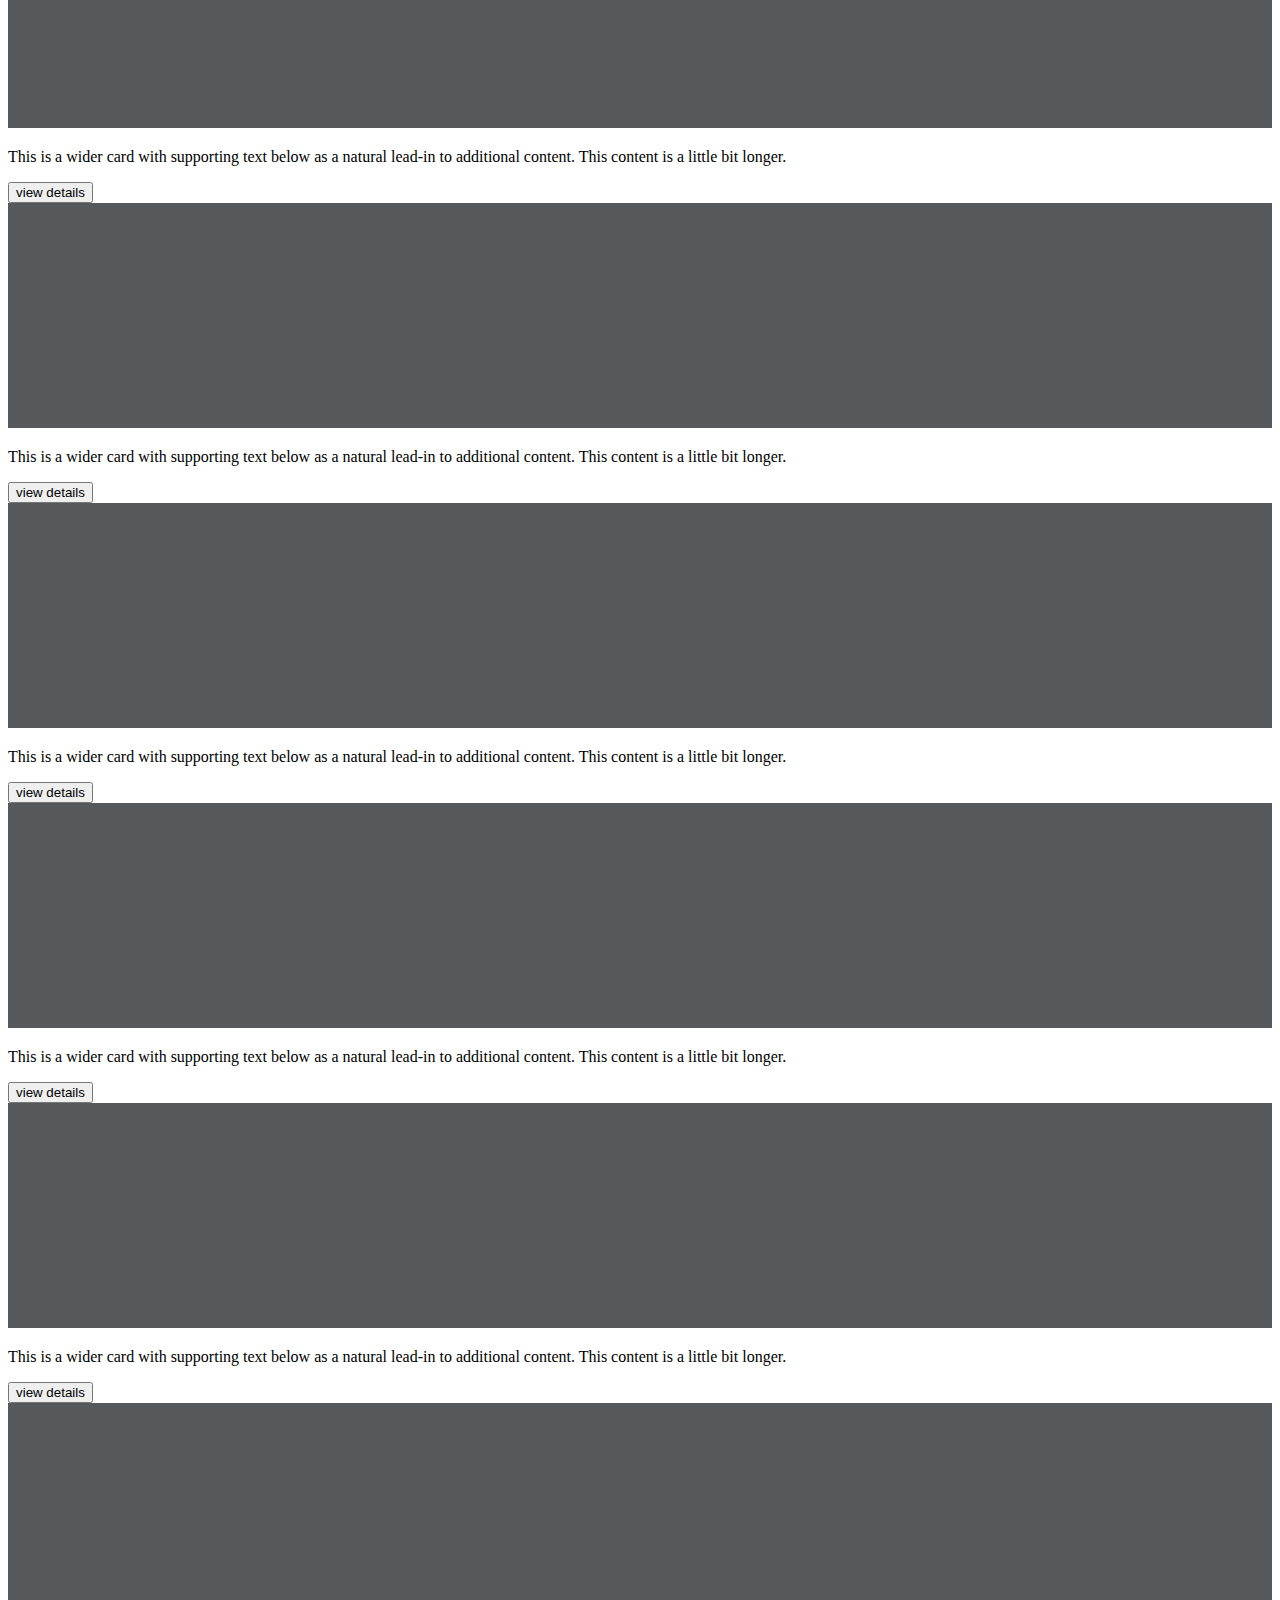
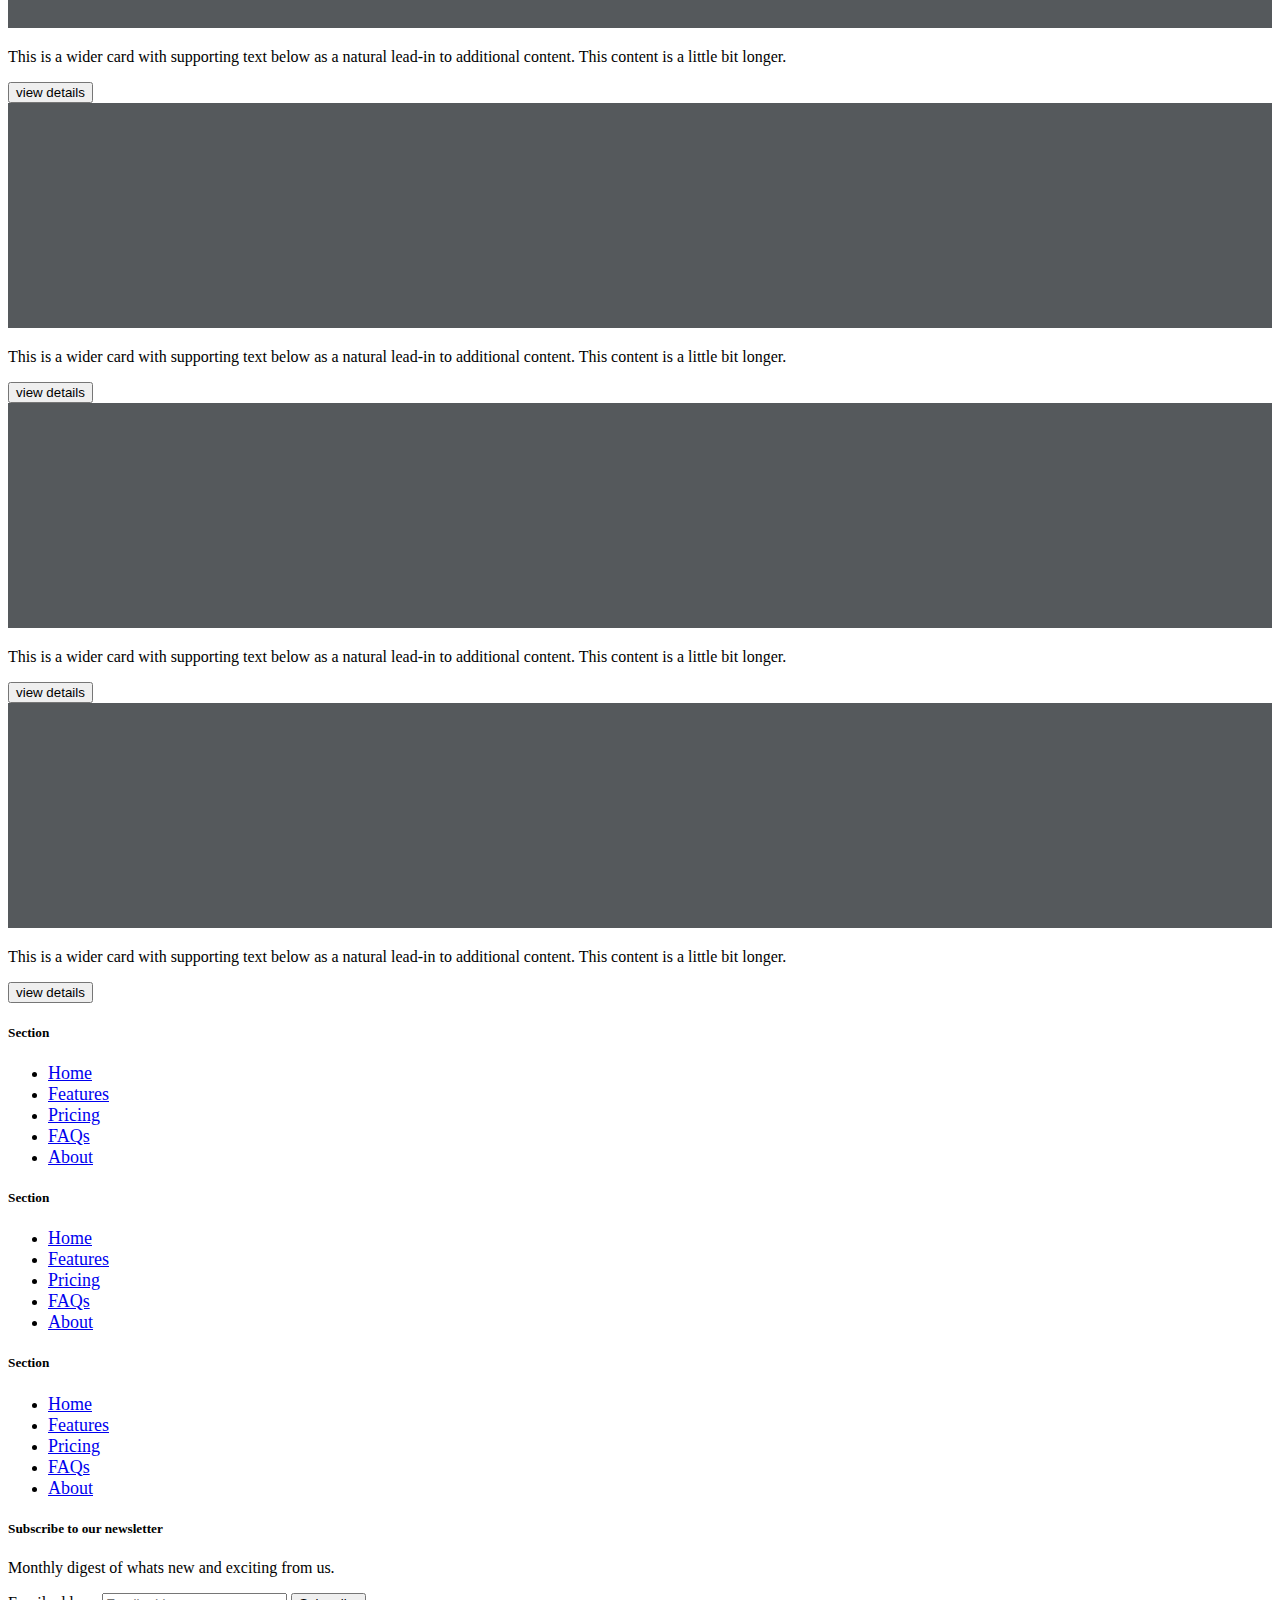
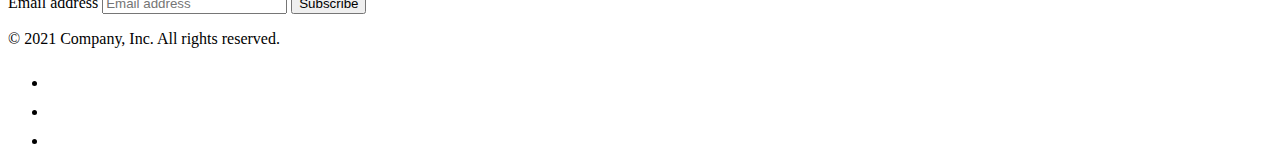
==== commit ba72cc63: "tried navber tag" ====
--- a/index.html
+++ b/index.html
@@ -13,14 +13,22 @@
   <link rel="preconnect" href="https://fonts.gstatic.com" crossorigin>
   <link href="https://fonts.googleapis.com/css2?family=Abril+Fatface&display=swap" rel="stylesheet">
 
-  <title> movie-Track</title>
+  <title> Movie-Track</title>
 </head>
 <style>
+  .navbar {
+    display: flex;
+    position: relative;
+    justify-content: space-between;
+    align-items: center;
+    background-color: #950740;
+    color: white;
+}
   h1 {
     font-family: 'Abril Fatface', cursive;
     font-weight: bolder;
     color: rgb(0, 255, 234);
-    align-content: center;
+/*     align-content: center; */
   }
   h2 {
     font-family: 'Abril Fatface', cursive;
@@ -40,7 +48,7 @@
 </style>
 
 <body>
-  <header class="p-3 bg-dark text-white">
+   <nav class="navbar">
     <div class="container">
       <div class="d-flex flex-wrap align-items-center justify-content-center justify-content-lg-start">
         <a href="/" class="d-flex align-items-center mb-2 mb-lg-0 text-white text-decoration-none">
@@ -51,6 +59,7 @@
         <h1 href="#" class="nav-link px-2 text-white"> Movie-Track</h1>
       </div>
     </div>
+  </nav>
   </header>
 
   <!-- login Modal -->
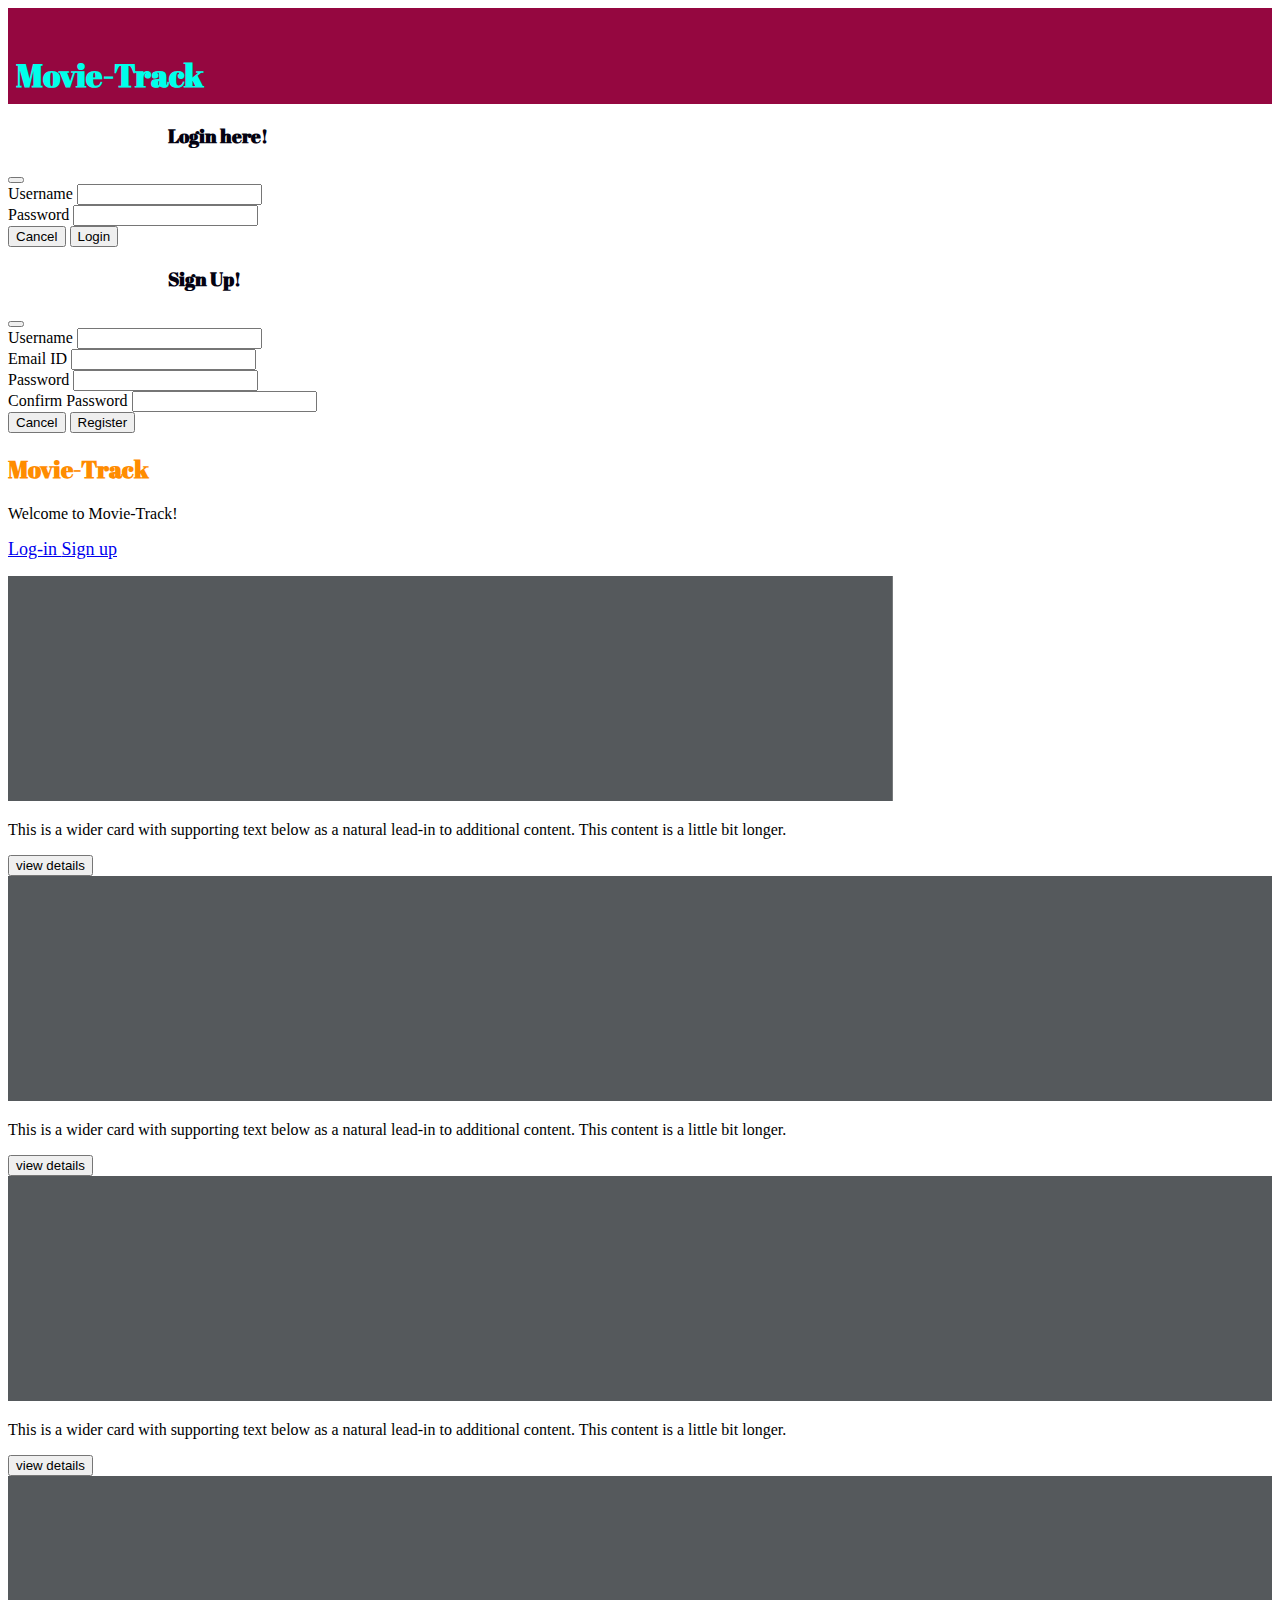
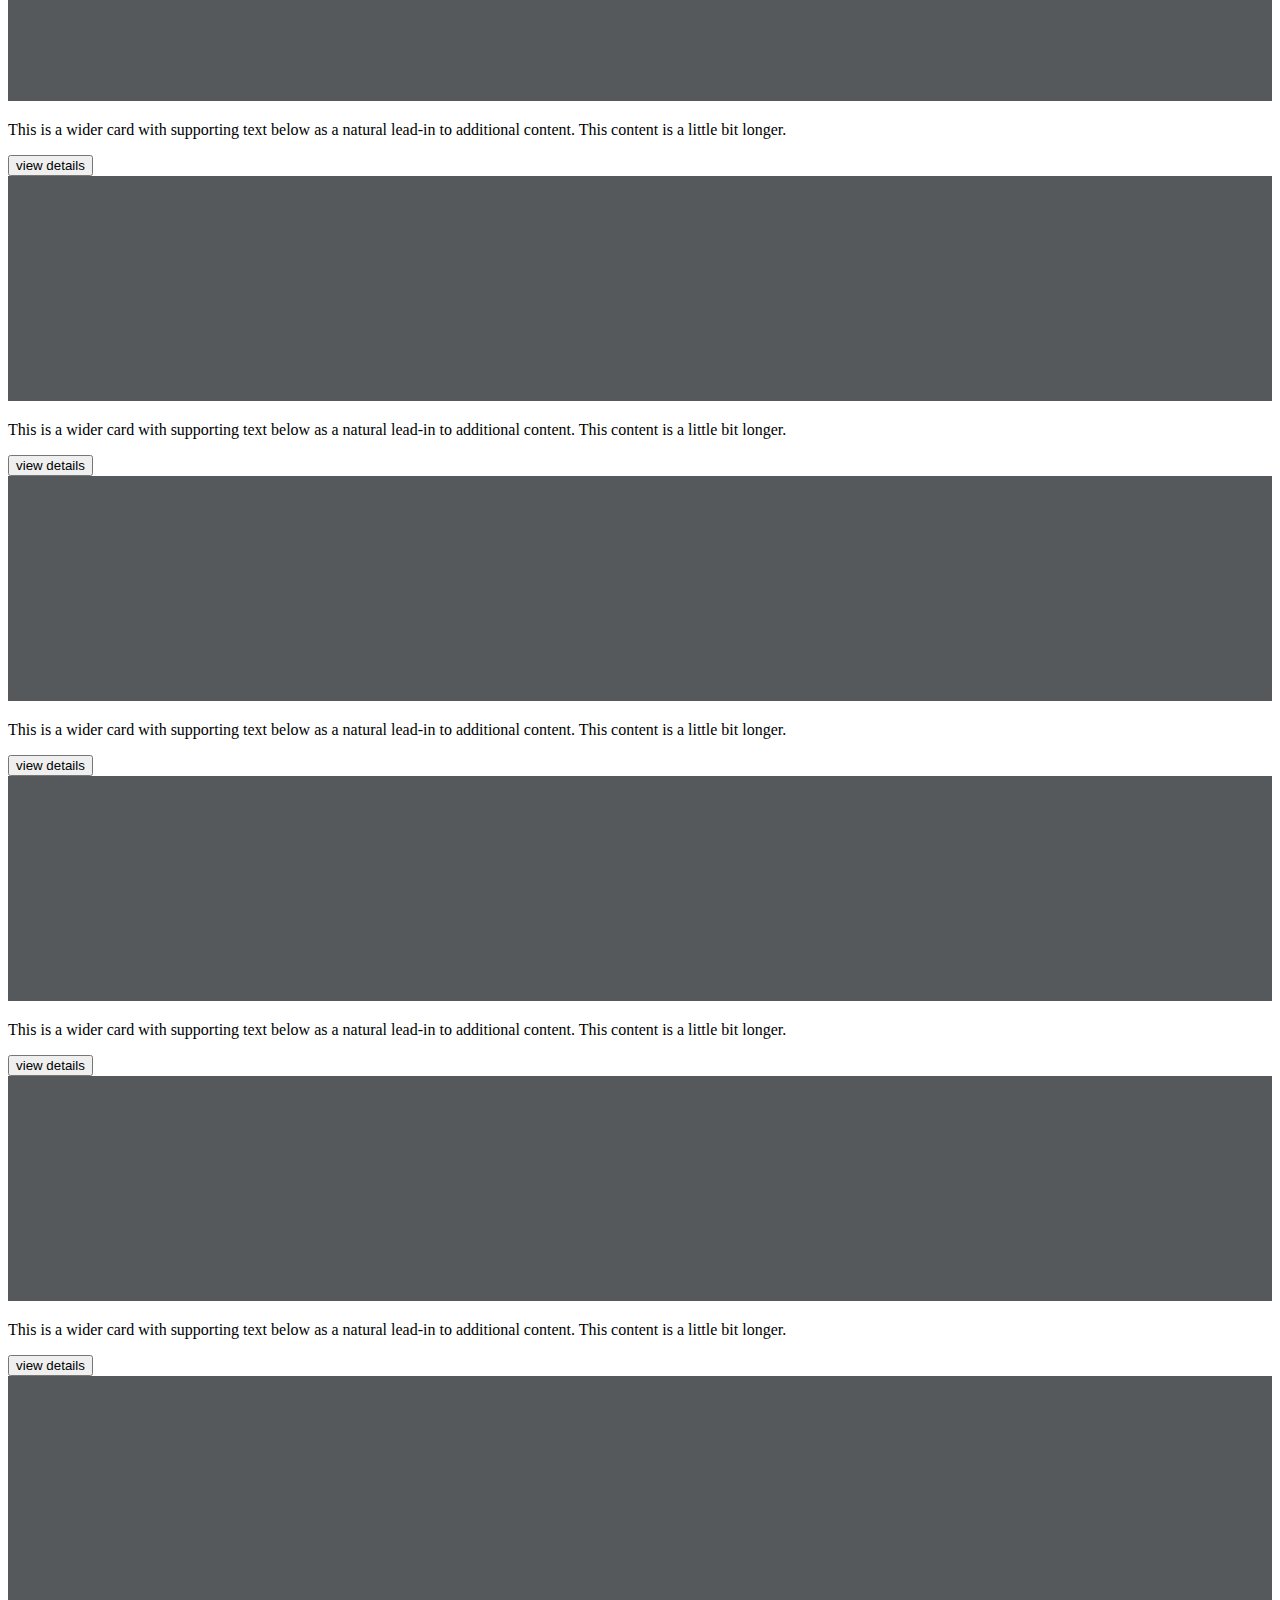
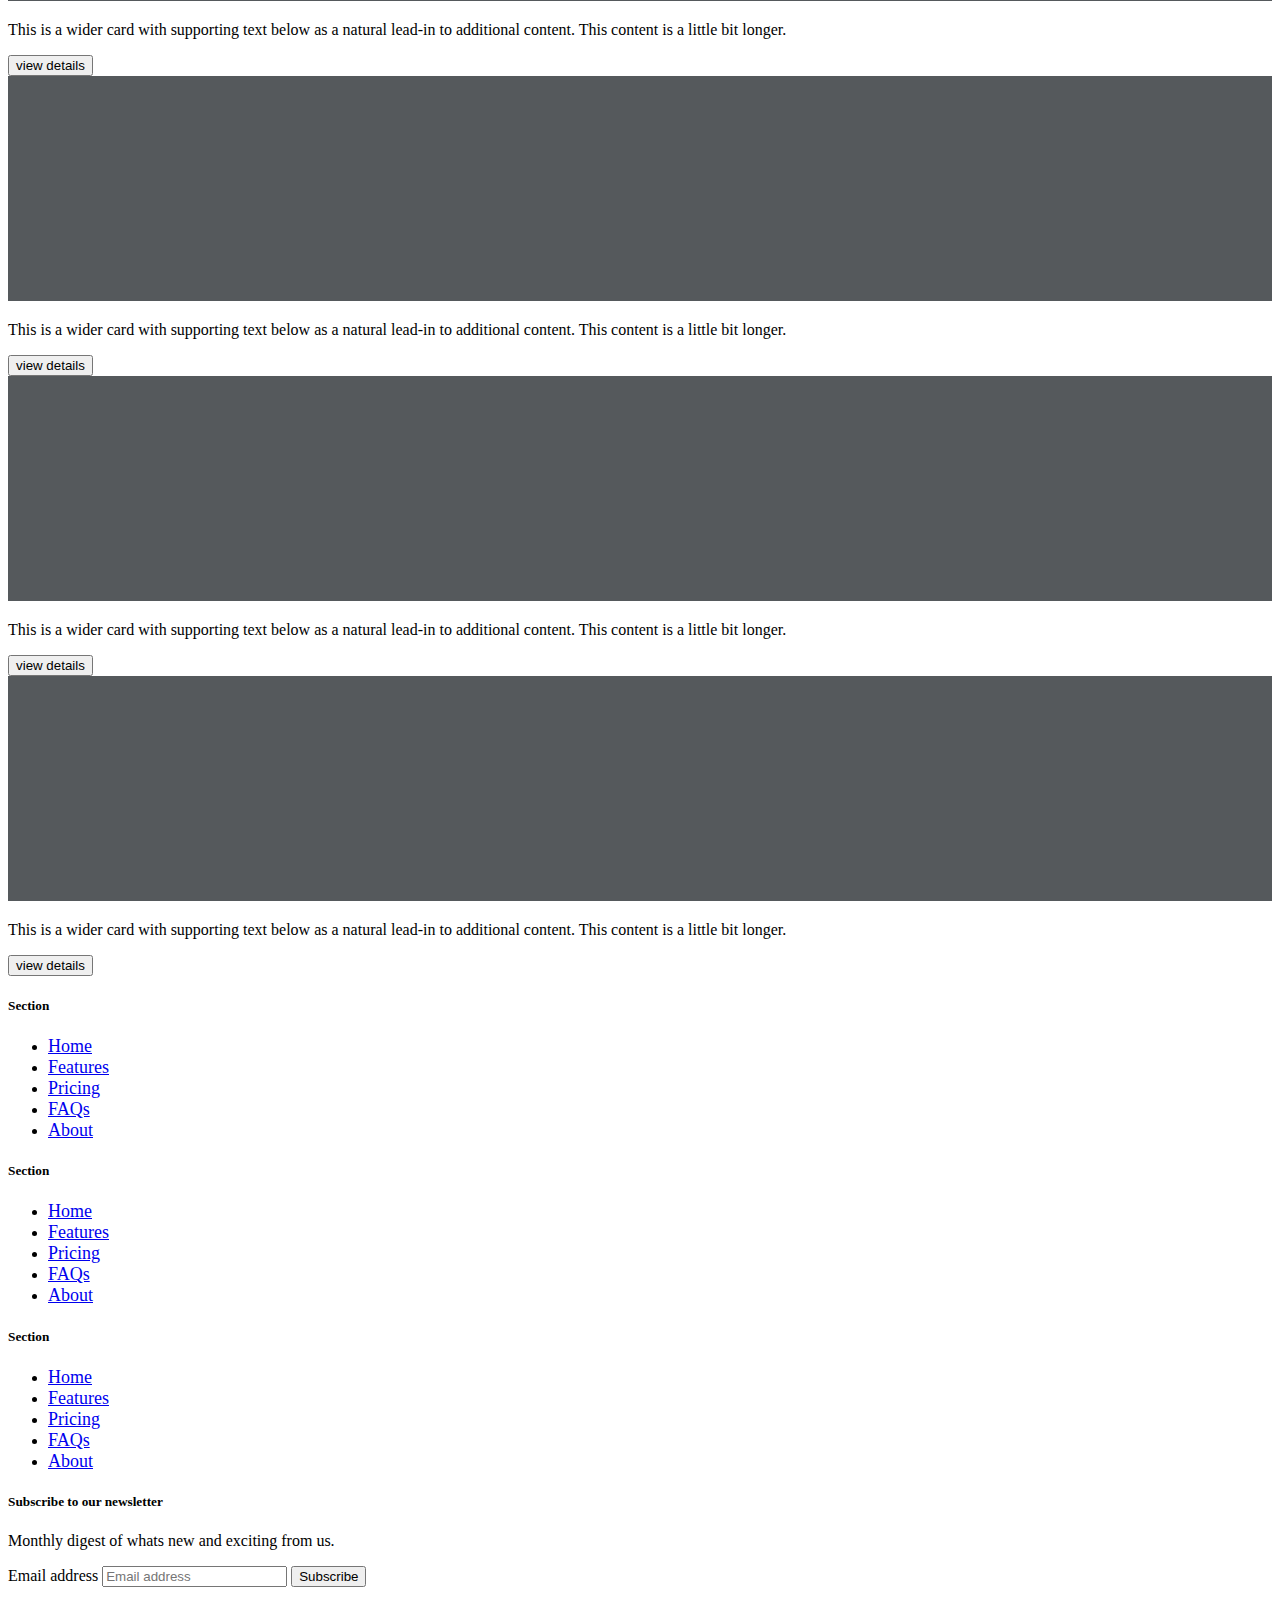
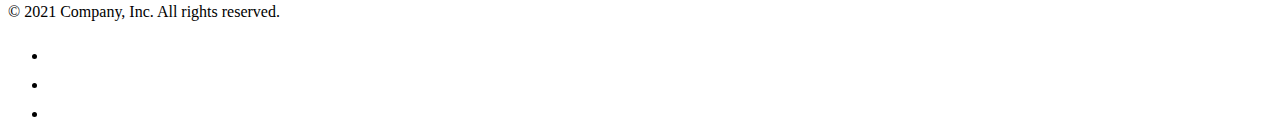
==== commit 742ed6cb: "margin" ====
--- a/index.html
+++ b/index.html
@@ -28,7 +28,7 @@
     font-family: 'Abril Fatface', cursive;
     font-weight: bolder;
     color: rgb(0, 255, 234);
-/*     align-content: center; */
+    margin: .5rem;
   }
   h2 {
     font-family: 'Abril Fatface', cursive;
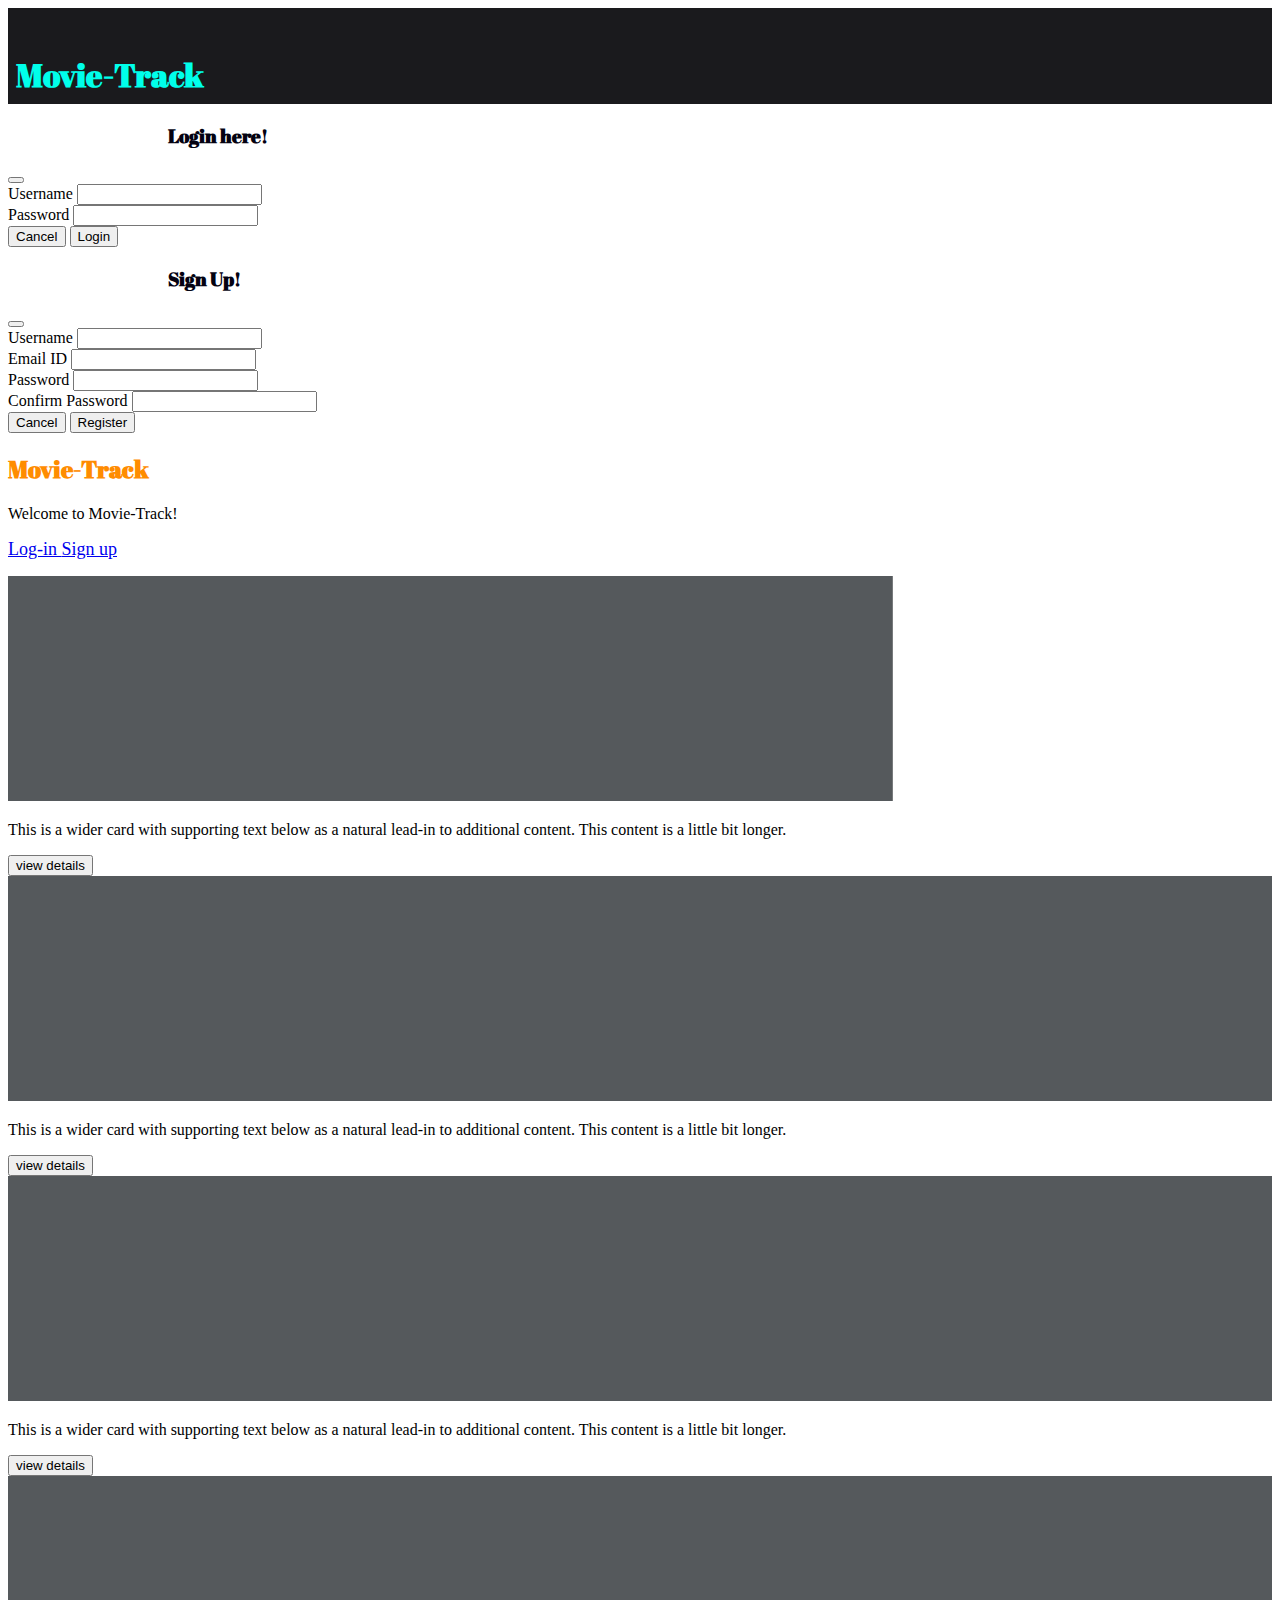
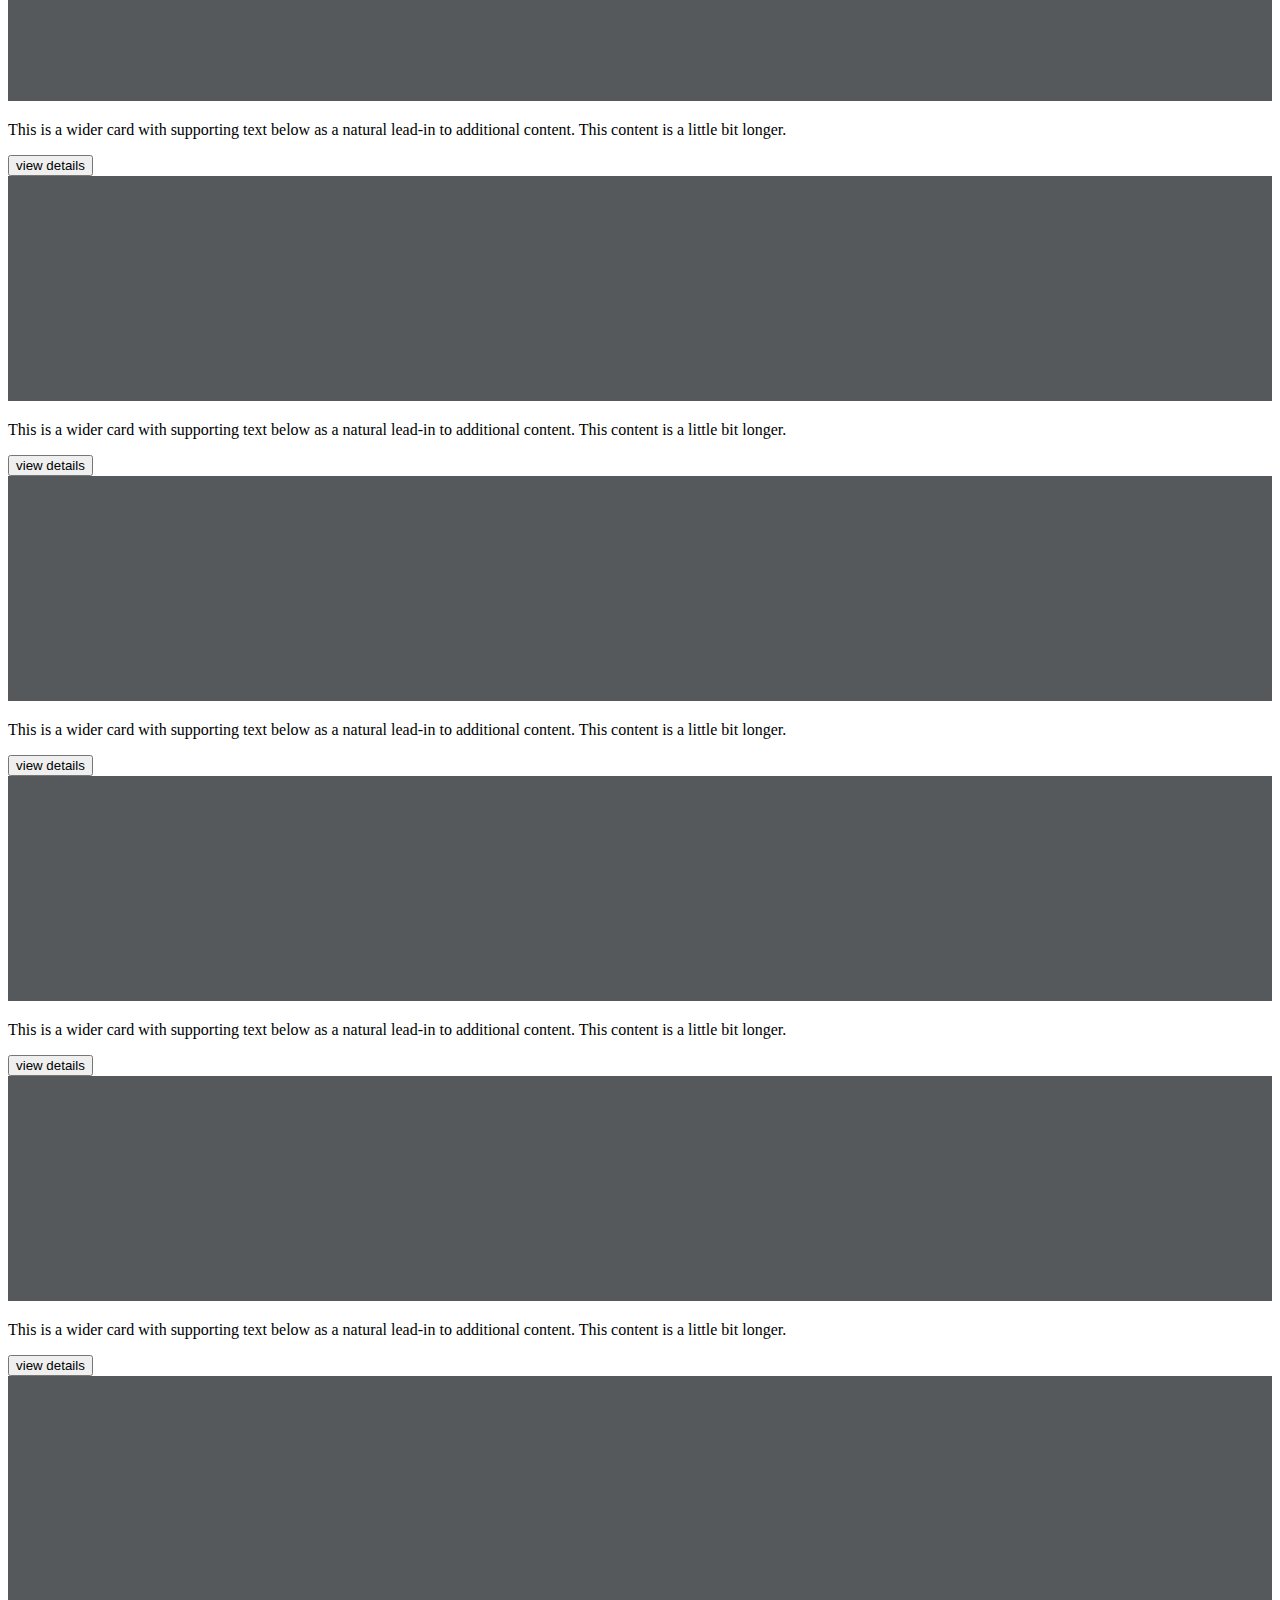
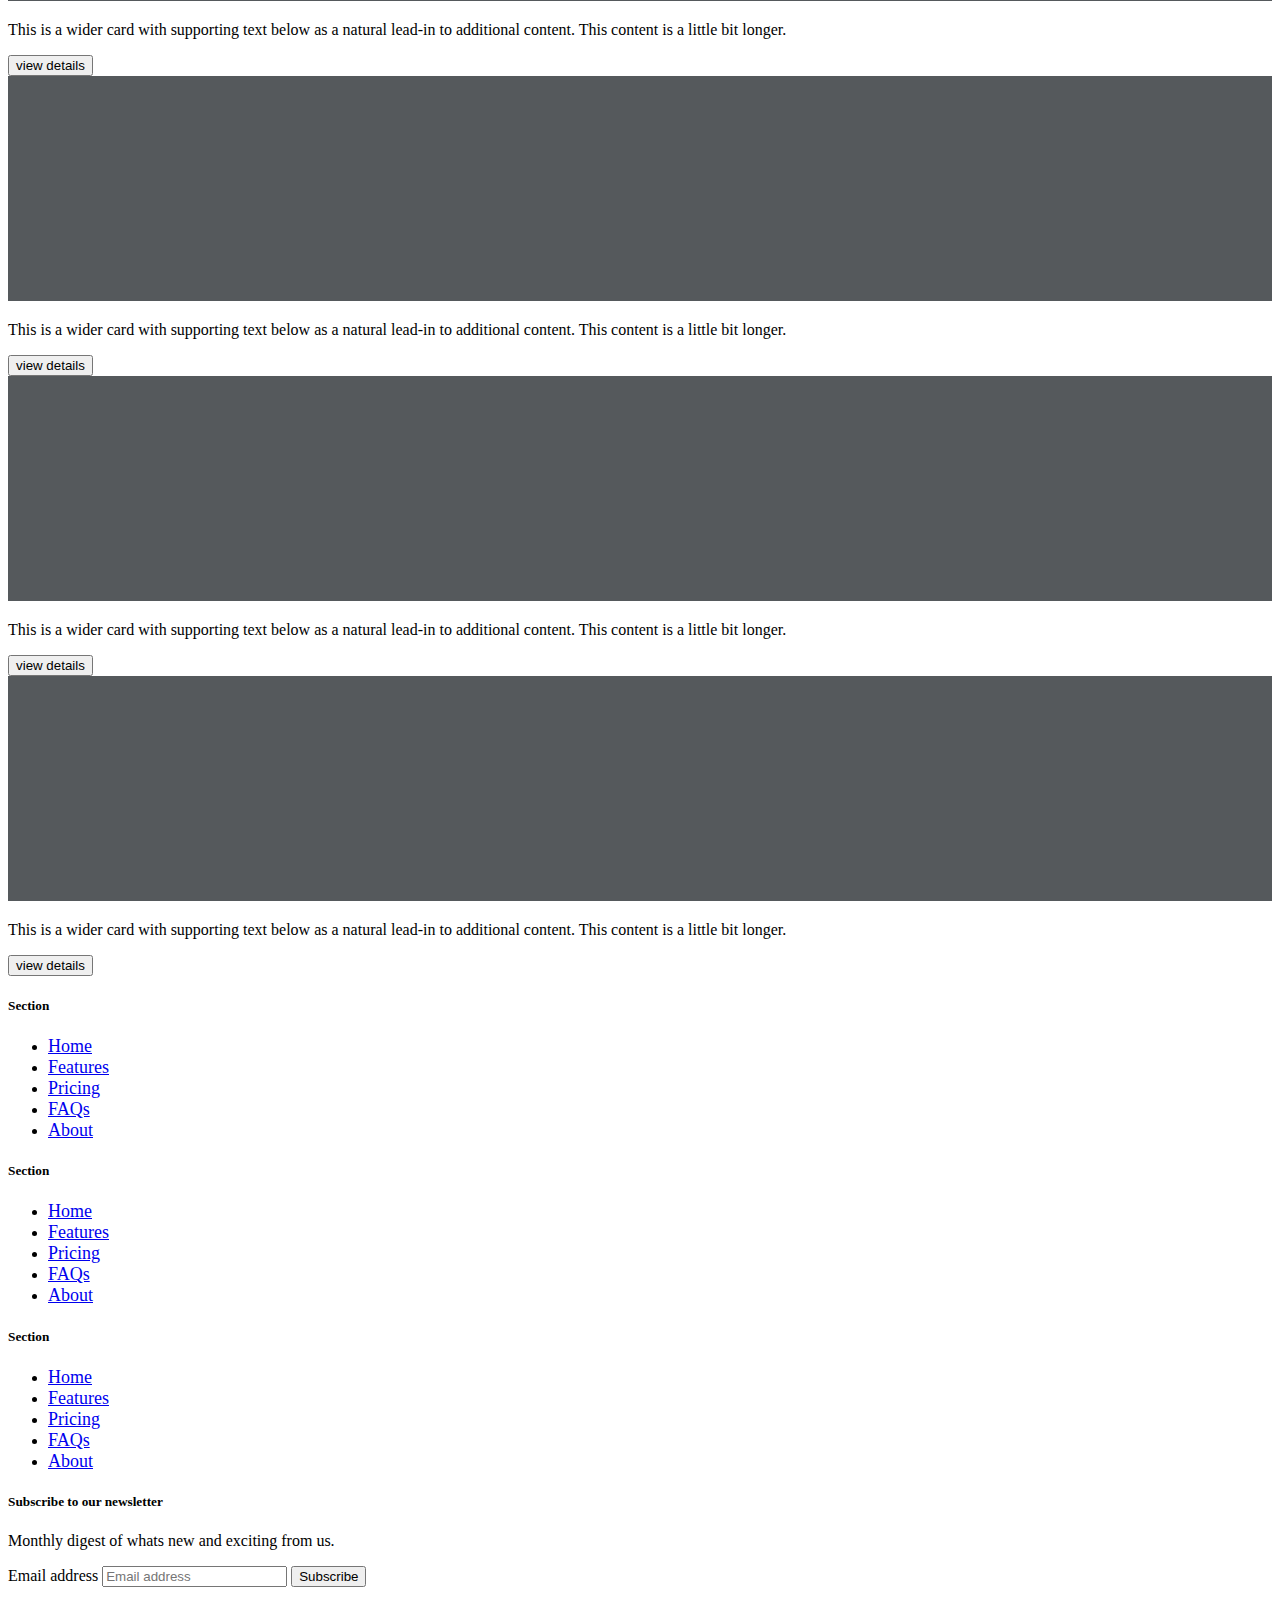
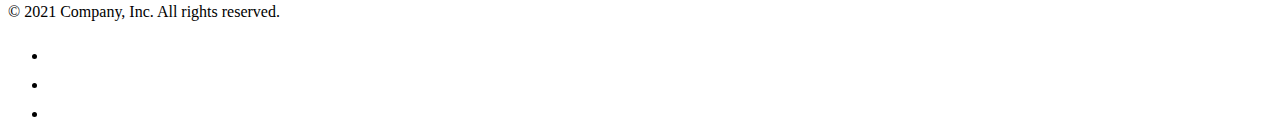
==== commit 7a9eb8b5: "bgcolour of navbar" ====
--- a/index.html
+++ b/index.html
@@ -21,7 +21,7 @@
     position: relative;
     justify-content: space-between;
     align-items: center;
-    background-color: #950740;
+    background-color: #1A1A1D;
     color: white;
 }
   h1 {
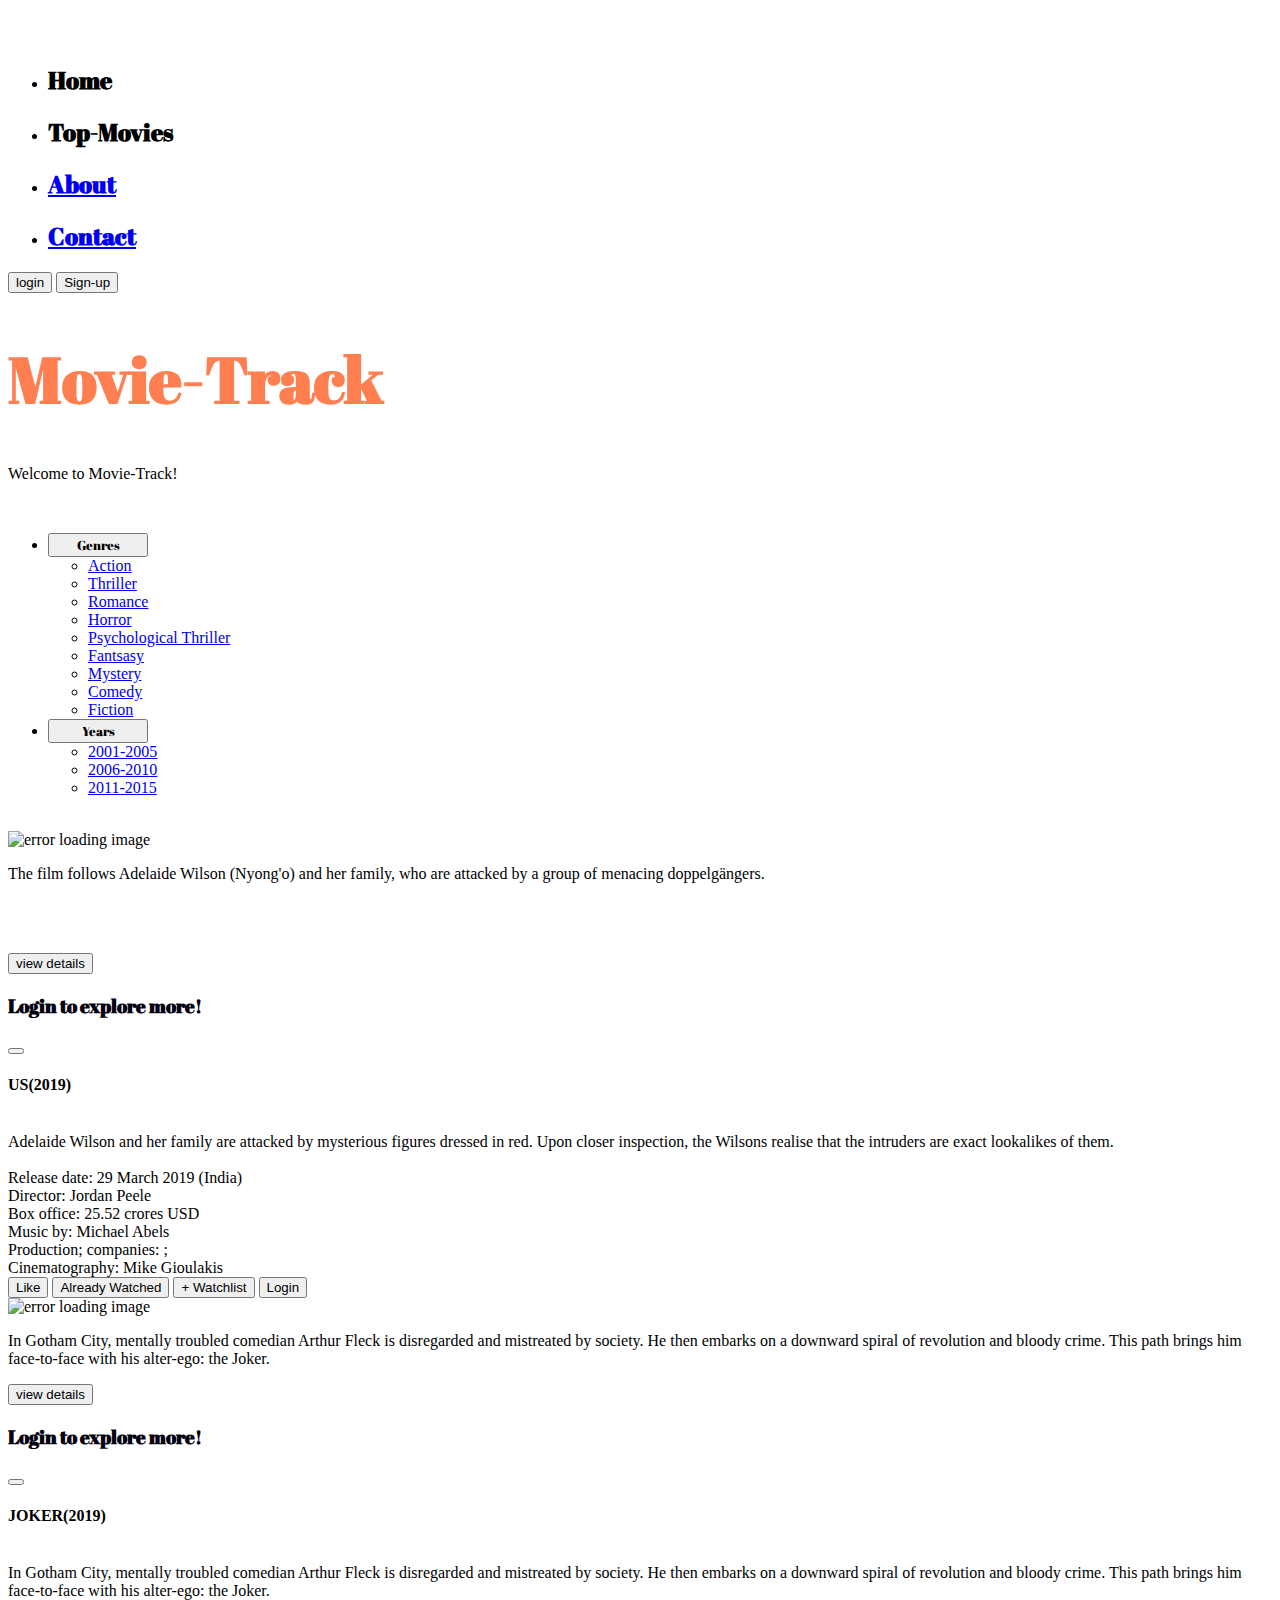
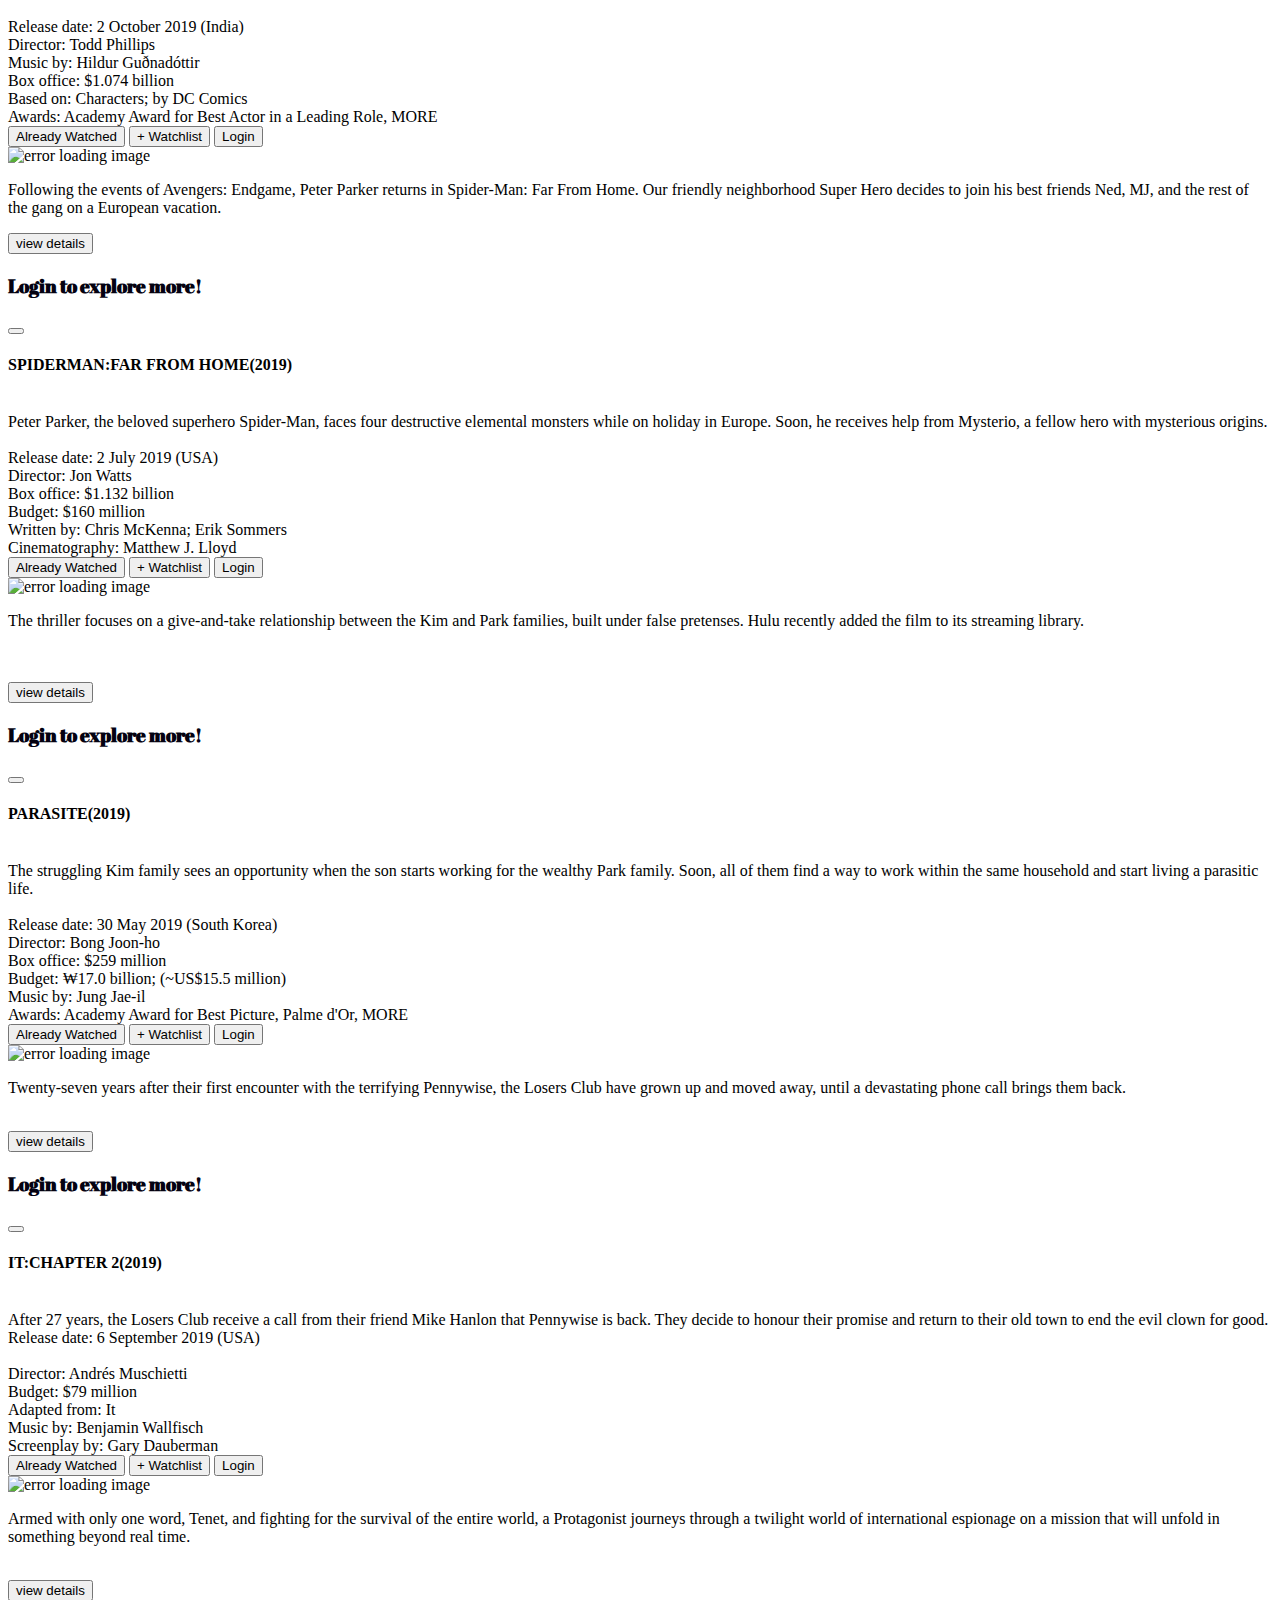
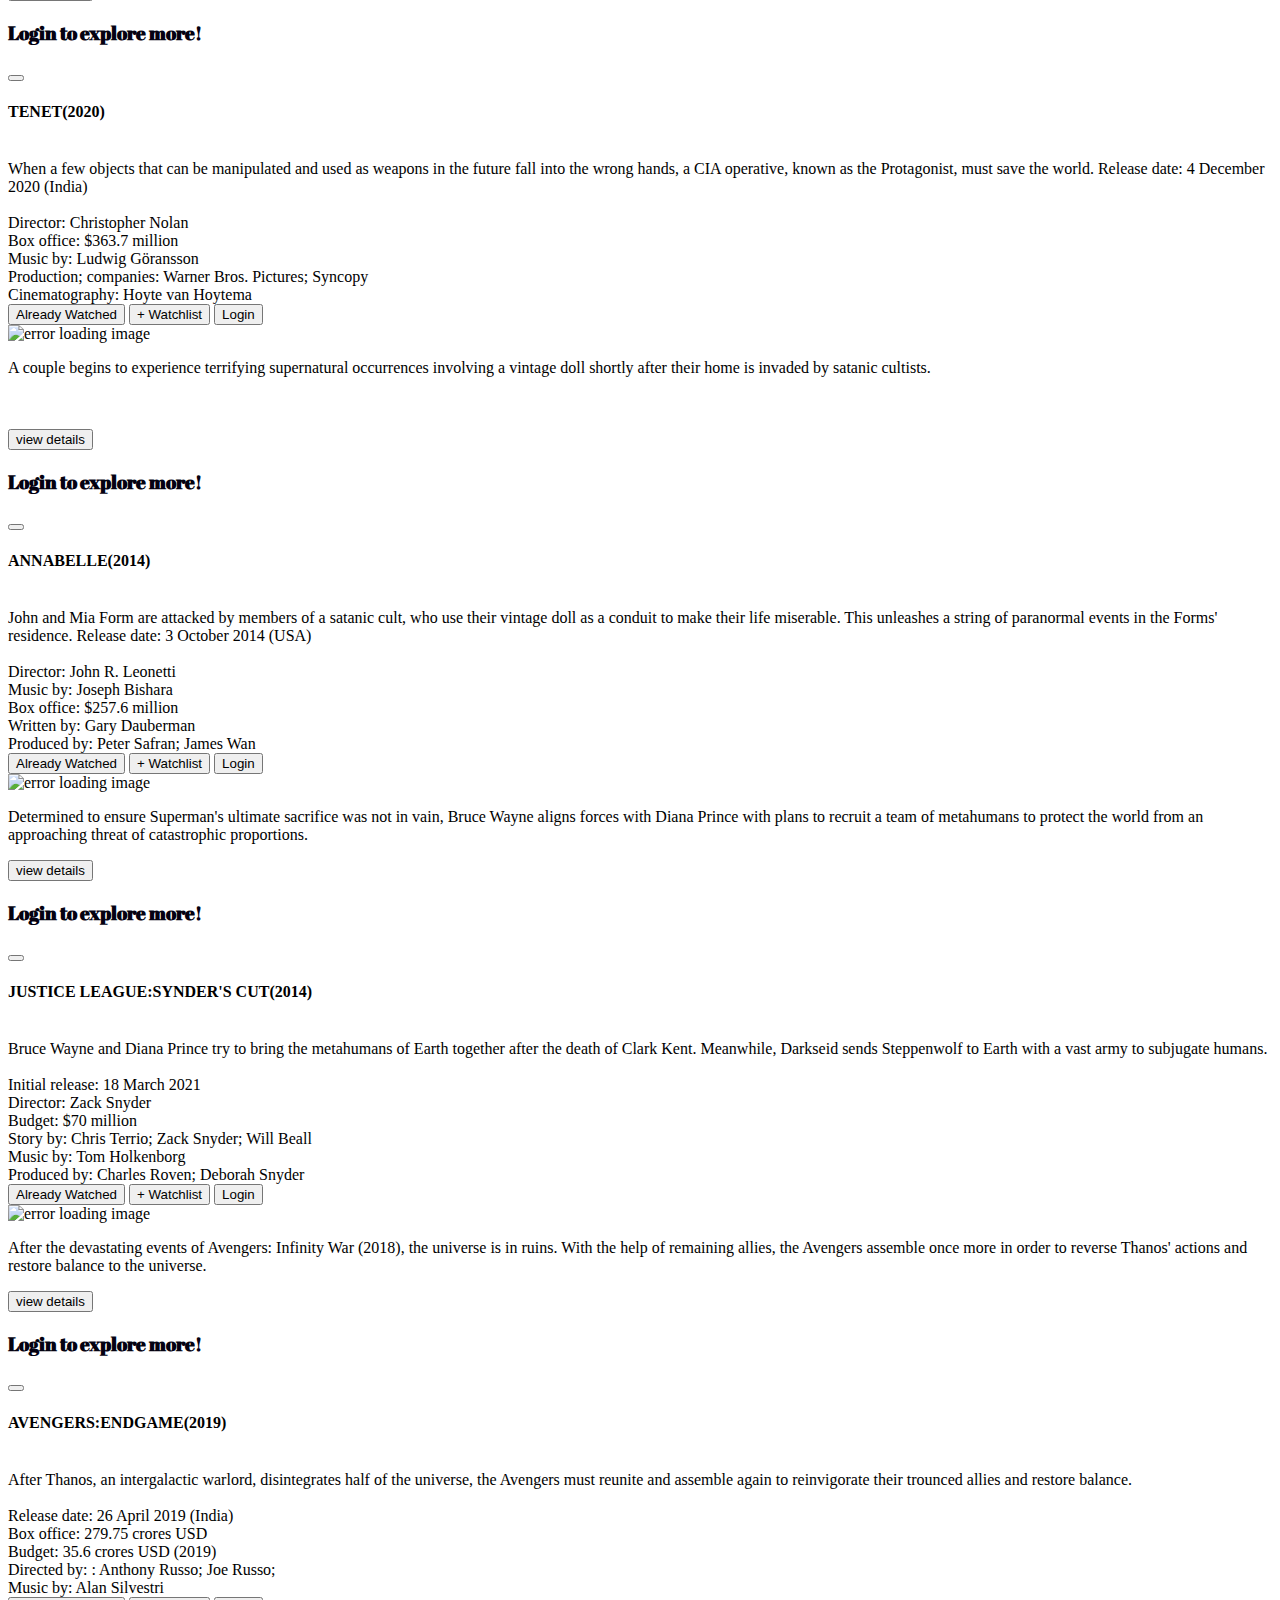
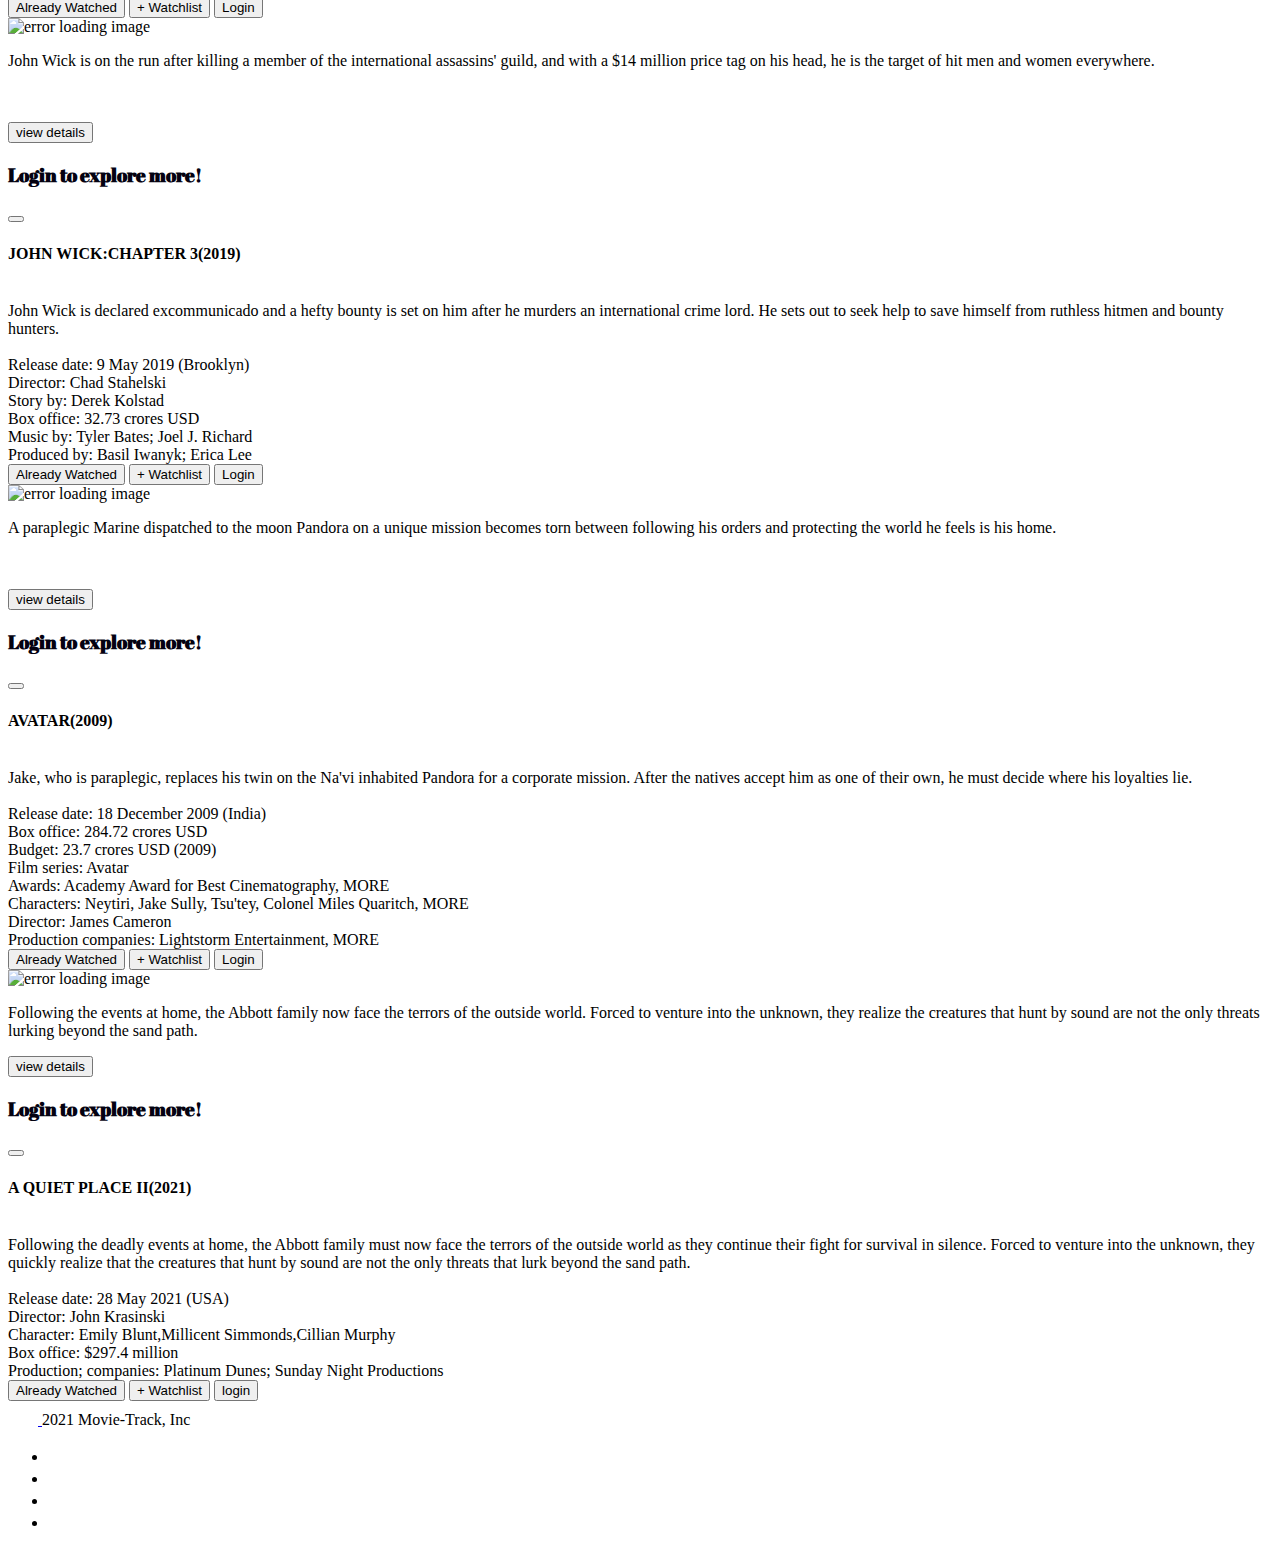
==== commit c8c5bcea: "new index file" ====
--- a/index.html
+++ b/index.html
@@ -12,43 +12,49 @@
   <link rel="preconnect" href="https://fonts.googleapis.com">
   <link rel="preconnect" href="https://fonts.gstatic.com" crossorigin>
   <link href="https://fonts.googleapis.com/css2?family=Abril+Fatface&display=swap" rel="stylesheet">
-
-  <title> Movie-Track</title>
+  <link rel="preconnect" href="https://fonts.googleapis.com">
+  <link rel="preconnect" href="https://fonts.gstatic.com" crossorigin>
+  <link href="https://fonts.googleapis.com/css2?family=Ephesis&display=swap" rel="stylesheet">
+  <link rel="stylesheet" href="https://cdnjs.cloudflare.com/ajax/libs/font-awesome/6.0.0-beta2/css/all.min.css"
+    integrity="sha512-YWzhKL2whUzgiheMoBFwW8CKV4qpHQAEuvilg9FAn5VJUDwKZZxkJNuGM4XkWuk94WCrrwslk8yWNGmY1EduTA=="
+    crossorigin="anonymous" referrerpolicy="no-referrer" />
+  <title> movie-Track</title>
 </head>
 <style>
-  .navbar {
-    display: flex;
-    position: relative;
-    justify-content: space-between;
-    align-items: center;
-    background-color: #1A1A1D;
-    color: white;
-}
   h1 {
     font-family: 'Abril Fatface', cursive;
     font-weight: bolder;
-    color: rgb(0, 255, 234);
-    margin: .5rem;
+    color: coral;
+    font-size: 4.0rem;
   }
+
   h2 {
     font-family: 'Abril Fatface', cursive;
     font-weight: bolder;
-    color: darkorange;
   }
-  a {
-    font-size: large;
-  }
-  h3{
+
+  h3 {
     font-family: 'Abril Fatface', cursive;
     font-weight: bolder;
     color: rgb(4, 2, 17);
-    margin-left: 160px;
   }
 
+  #dropdownMenuButton1 {
+    width: 100px;
+    margin-right: 12px;
+    font-family: 'Abril Fatface', cursive;
+  }
+
+ 
+
+  #social {
+    margin-right: 10px;
+    font-size: larger;
+  }
 </style>
 
 <body>
-   <nav class="navbar">
+  <header class="p-3 bg-dark text-white">
     <div class="container">
       <div class="d-flex flex-wrap align-items-center justify-content-center justify-content-lg-start">
         <a href="/" class="d-flex align-items-center mb-2 mb-lg-0 text-white text-decoration-none">
@@ -56,413 +62,812 @@
             <use xlink:href="#bootstrap"></use>
           </svg>
         </a>
-        <h1 href="#" class="nav-link px-2 text-white"> Movie-Track</h1>
+        <ul class="nav col-12 col-lg-auto me-lg-auto mb-2 justify-content-center mb-md-0">
+          <li>
+            <h2 href="#" class="nav-link px-2 text-white">Home</h2>
+          </li>
+          <li>
+            <h2 href="#" class="nav-link px-2 text-white">Top-Movies</h2>
+          </li>
+          <li>
+            <a href="about.html">
+              <h2 class="nav-link px-2 text-white">About</h2>
+            </a>
+          </li>
+          <li>
+            <a href="contact.html">
+              <h2 class="nav-link px-2 text-white">Contact</h2>
+            </a>
+          </li>
+        </ul>
+
+        <div class="text-end">
+          <a href="login.html"><button type="button" class="btn btn-outline-primary">login</button></a>
+          <a href="register.html"><button type="button" class="btn btn-outline-warning">Sign-up</button></a>
+        </div>
       </div>
     </div>
-  </nav>
   </header>
 
-  <!-- login Modal -->
-  <div class="modal fade" id="loginModal" tabindex="-1" aria-labelledby="loginModalLabel" aria-hidden="true">
-    <div class="modal-dialog">
-      <div class="modal-content">
-        <div class="modal-header">
-          <h3 class="modal-title" id="loginModalLabel">Login here!</h3>
-          <button type="button" class="btn-close" data-bs-dismiss="modal" aria-label="Close"></button>
-        </div>
-        <div class="modal-body">
-          <form>
-            <div class="mb-3">
-              <label for="exampleInputEmail1" class="form-label">Username</label>
-              <input type="email" class="form-control" id="exampleInputEmail1" aria-describedby="emailHelp">
-            </div>
-            <div class="mb-3">
-              <label for="exampleInputPassword1" class="form-label">Password</label>
-              <input type="password" class="form-control" id="exampleInputPassword1">
-            </div>
-          </form>
-        </div>
-        <div class="modal-footer">
-          <button type="button" class="btn btn-secondary" data-bs-dismiss="modal">Cancel</button>
-          <button type="button" class="btn btn-primary">Login</button>
+  <div class="py-2 text-center container">
+    <div class="row py-lg-2">
+      <div class="col-lg-6 col-md-8 mx-auto">
+        <h1 class="fw-light"> Movie-Track</h1>
+        <p class="lead text-muted">Welcome to Movie-Track!</p><br>
+        <div>
+          <ul class="nav col-12 col-lg-auto me-lg-auto mb-2 justify-content-center mb-md-0">
+            <li>
+              <div class="dropdown">
+                <button class="btn btn-outline-success dropdown-toggle" type="button" id="dropdownMenuButton1"
+                  data-bs-toggle="dropdown" aria-expanded="false">
+                  Genres
+                </button>
+                <ul class="dropdown-menu" aria-labelledby="dropdownMenuButton1">
+                  <li><a class="dropdown-item" href="#">Action</a></li>
+                  <li><a class="dropdown-item" href="#">Thriller</a></li>
+                  <li><a class="dropdown-item" href="#">Romance</a></li>
+                  <li><a class="dropdown-item" href="#">Horror</a></li>
+                  <li><a class="dropdown-item" href="#">Psychological Thriller</a></li>
+                  <li><a class="dropdown-item" href="#">Fantsasy</a></li>
+                  <li><a class="dropdown-item" href="#">Mystery</a></li>
+                  <li><a class="dropdown-item" href="#">Comedy</a></li>
+                  <li><a class="dropdown-item" href="#">Fiction</a></li>
+                </ul>
+              </div>
+            </li>
+            <li>
+              <div class="dropdown">
+                <button class="btn btn-outline-success dropdown-toggle" type="button" id="dropdownMenuButton1"
+                  data-bs-toggle="dropdown" aria-expanded="false">
+                  Years
+                </button>
+                <ul class="dropdown-menu" aria-labelledby="dropdownMenuButton1">
+                  <li><a class="dropdown-item" href="#">2001-2005</a></li>
+                  <li><a class="dropdown-item" href="#">2006-2010</a></li>
+                  <li><a class="dropdown-item" href="#">2011-2015</a></li>
+                </ul>
+              </div>
+            </li>
+          </ul>
+
+
         </div>
       </div>
     </div>
   </div>
 
-  <!-- signup Modal -->
-  <div class="modal fade" id="signupModal" tabindex="-1" aria-labelledby="signupModalLabel" aria-hidden="true">
-    <div class="modal-dialog">
-      <div class="modal-content">
-        <div class="modal-header">
-          <h3 class="modal-title" id="signupModalLabel">Sign Up!</h3>
-          <button type="button" class="btn-close" data-bs-dismiss="modal" aria-label="Close"></button>
-        </div>
-        <div class="modal-body">
-          <form>
-            <div class="mb-3">
-              <label for="exampleInputEmail1" class="form-label">Username</label>
-              <input type="email" class="form-control" id="exampleInputEmail1" aria-describedby="emailHelp">
-            </div>
-            <div class="mb-3">
-              <label for="exampleInputPassword1" class="form-label">Email ID</label>
-              <input type="password" class="form-control" id="exampleInputPassword1">
-            </div>
-            <div class="mb-3">
-              <label for="exampleInputPassword1" class="form-label">Password</label>
-              <input type="password" class="form-control" id="exampleInputPassword1">
-            </div>
-            <div class="mb-3">
-              <label for="exampleInputPassword1" class="form-label">Confirm Password</label>
-              <input type="password" class="form-control" id="exampleInputPassword1">
-            </div>
-          </form>
-        </div>
-        <div class="modal-footer">
-          <button type="button" class="btn btn-secondary" data-bs-dismiss="modal">Cancel</button>
-          <button type="button" class="btn btn-danger">Register</button>
+
+  <div class="album py-2 bg-light"><br>
+    <div class="container" id="container">
+      <div class="row row-cols-1 row-cols-sm-2 row-cols-md-4 g-3">
+        <div class="col">
+          <div class="card shadow-sm">
+            <img src="images/us.jpg" alt="error loading image" width="100%" height="225">
+            <!--  <svg class="bd-placeholder-img card-img-top" width="70%" height="225" xmlns="http://www.w3.org/2000/svg"
+              role="img" preserveAspectRatio="xMidYMid slice" focusable="false" 
+              <rect width="100%" height="100%" fill="#55595c"></rect>
+            </svg>-->
+
+            <div class="card-body">
+              <p class="card-text">The film follows Adelaide Wilson (Nyong'o) and her family, who are attacked by
+                a group of menacing doppelgängers.</p><br><br><br>
+              <div class="d-flex justify-content-between align-items-center">
+                <div class="btn-group">
+                  <button type="button" class="btn btn-sm btn-outline-primary" data-bs-target="#usModalToggle"
+                    data-bs-toggle="modal"> view details</button>
+                </div>
+              </div>
+            </div>
+          </div>
+        </div>
+
+        <!--modal for movie details-->
+        <div class="modal fade" id="usModalToggle" aria-hidden="true" aria-labelledby="usModalToggleLabel"
+          tabindex="-1">
+          <div class="modal-dialog modal-dialog-centered">
+            <div class="modal-content">
+              <div class="modal-header">
+                <h3 class="modal-title" id="usModalToggleLabel">Login to explore more!</h3>
+                <button type="button" class="btn-close" data-bs-dismiss="modal" aria-label="Close"></button>
+              </div>
+              <div class="modal-body">
+                <h4> US(2019)</h4><br>
+                Adelaide Wilson and her family are attacked by mysterious figures dressed in red. Upon closer
+                inspection, the Wilsons realise that the intruders are exact lookalikes of them.<br>
+                <br>
+                Release date: 29 March 2019 (India)<br>
+                Director: Jordan Peele<br>
+                Box office: 25.52 crores USD<br>
+                Music by: Michael Abels<br>
+                Production; companies: <aMonkeypaw Productions/a>; <aPerfect World Pictures/a><br>
+                    Cinematography: Mike Gioulakis<br>
+              </div>
+              <div class="modal-footer">
+
+                <button class="btn btn-outline-info" data-bs-target="#usModalToggle" data-bs-toggle="modal"
+                  data-bs-dismiss="modal"><i class="fa fa-circle-heart"></i> Like</button>
+                <button class="btn btn-outline-warning" data-bs-target="#usModalToggle" data-bs-toggle="modal"
+                  data-bs-dismiss="modal">Already Watched</button>
+                <button class="btn btn-outline-secondary" data-bs-target="#usModalToggle" data-bs-toggle="modal"
+                  data-bs-dismiss="modal">+ Watchlist</button>
+                <a href="login.html"><button class="btn btn-danger" id="login" data-bs-target="#usModalToggle"
+                    data-bs-toggle="modal" data-bs-dismiss="modal">Login</button></a>
+
+              </div>
+
+            </div>
+          </div>
+        </div>
+
+        <div class="col">
+          <div class="card shadow-sm">
+            <img src="images/joker.jpg" alt="error loading image" width="100%" height="225">
+            <!--  <svg class="bd-placeholder-img card-img-top" width="70%" height="225" xmlns="http://www.w3.org/2000/svg"
+            role="img" preserveAspectRatio="xMidYMid slice" focusable="false" 
+            <rect width="100%" height="100%" fill="#55595c"></rect>
+          </svg>-->
+
+            <div class="card-body">
+              <p class="card-text">In Gotham City, mentally troubled comedian Arthur Fleck is disregarded and
+                mistreated
+                by society. He then embarks on a downward spiral of
+                revolution and bloody crime. This path brings him face-to-face with his alter-ego: the Joker.</p>
+              <div class="d-flex justify-content-between align-items-center">
+                <div class="btn-group">
+                  <button type="button" class="btn btn-sm btn-outline-primary" data-bs-target="#jokerModalToggle"
+                    data-bs-toggle="modal"> view details</button>
+                </div>
+              </div>
+            </div>
+          </div>
+        </div>
+
+        <!--modal for movie details-->
+        <div class="modal fade" id="jokerModalToggle" aria-hidden="true" aria-labelledby="jokerModalToggleLabel"
+          tabindex="-1">
+          <div class="modal-dialog modal-dialog-centered">
+            <div class="modal-content">
+              <div class="modal-header">
+                <h3 class="modal-title" id="jokerModalToggleLabel">Login to explore more!</h3>
+                <button type="button" class="btn-close" data-bs-dismiss="modal" aria-label="Close"></button>
+              </div>
+              <div class="modal-body">
+                <h4> JOKER(2019)</h4><br>
+                In Gotham City, mentally troubled comedian Arthur Fleck is disregarded and mistreated by society.
+                He
+                then embarks on a downward spiral of revolution and bloody crime. This path brings him
+                face-to-face
+                with
+                his alter-ego: the Joker.<br><br>
+
+                Release date: 2 October 2019 (India)<br>
+                Director: Todd Phillips<br>
+                Music by: Hildur Guðnadóttir<br>
+                Box office: $1.074 billion<br>
+                Based on: Characters; by DC Comics<br>
+                Awards: Academy Award for Best Actor in a Leading Role, MORE<br>
+              </div>
+              <div class="modal-footer">
+                <button class="btn btn-outline-warning" id="alreadywatched" data-bs-target="#usModalToggle"
+                  data-bs-toggle="modal" data-bs-dismiss="modal">Already Watched</button>
+                <button class="btn btn-outline-secondary" data-bs-target="#usModalToggle" data-bs-toggle="modal"
+                  data-bs-dismiss="modal">+ Watchlist</button>
+                <a href="login.html"><button class="btn btn-danger" data-bs-target="#jokerModalToggle"
+                    data-bs-toggle="modal" data-bs-dismiss="modal">Login</button></a>
+              </div>
+            </div>
+          </div>
+        </div>
+
+        <div class="col">
+          <div class="card shadow-sm">
+            <img src="images/spidy.jpg" alt="error loading image" width="100%" height="225">
+            <!--  <svg class="bd-placeholder-img card-img-top" width="70%" height="225" xmlns="http://www.w3.org/2000/svg"
+              role="img" preserveAspectRatio="xMidYMid slice" focusable="false" 
+              <rect width="100%" height="100%" fill="#55595c"></rect>
+            </svg>-->
+
+            <div class="card-body">
+              <p class="card-text">Following the events of Avengers: Endgame, Peter Parker returns in
+                Spider-Man: Far From Home.
+                Our friendly neighborhood Super Hero decides to join his best friends Ned, MJ, and the rest of the
+                gang
+                on a European vacation.</p>
+              <div class="d-flex justify-content-between align-items-center">
+                <div class="btn-group">
+                  <button type="button" class="btn btn-sm btn-outline-primary" data-bs-target="#spidyModalToggle"
+                    data-bs-toggle="modal"> view details</button>
+                </div>
+              </div>
+            </div>
+          </div>
+        </div>
+
+        <!--modal for movie details-->
+        <div class="modal fade" id="spidyModalToggle" aria-hidden="true" aria-labelledby="spidyModalToggleLabel"
+          tabindex="-1">
+          <div class="modal-dialog modal-dialog-centered">
+            <div class="modal-content">
+              <div class="modal-header">
+                <h3 class="modal-title" id="spidyModalToggleLabel">Login to explore more!</h3>
+                <button type="button" class="btn-close" data-bs-dismiss="modal" aria-label="Close"></button>
+              </div>
+              <div class="modal-body">
+                <h4> SPIDERMAN:FAR FROM HOME(2019)</h4><br>
+                Peter Parker, the beloved superhero Spider-Man, faces four destructive elemental monsters while on
+                holiday in Europe. Soon, he receives help from Mysterio, a fellow hero with mysterious
+                origins.<br><br>
+                Release date: 2 July 2019 (USA)<br>
+                Director: Jon Watts<br>
+                Box office: $1.132 billion<br>
+                Budget: $160 million<br>
+                Written by: Chris McKenna; Erik Sommers<br>
+                Cinematography: Matthew J. Lloyd<br>
+              </div>
+              <div class="modal-footer">
+                <button class="btn btn-outline-warning" id="alreadywatched" data-bs-target="#usModalToggle"
+                  data-bs-toggle="modal" data-bs-dismiss="modal">Already Watched</button>
+                <button class="btn btn-outline-secondary" data-bs-target="#usModalToggle" data-bs-toggle="modal"
+                  data-bs-dismiss="modal">+ Watchlist</button>
+                <a href="login.html"><button class="btn btn-danger" data-bs-target="#spidyModalToggle"
+                    data-bs-toggle="modal" data-bs-dismiss="modal">Login</button></a>
+              </div>
+            </div>
+          </div>
+        </div>
+
+        <div class="col">
+          <div class="card shadow-sm">
+            <img src="images/parasite.jpg" alt="error loading image" width="100%" height="225">
+            <!--  <svg class="bd-placeholder-img card-img-top" width="70%" height="225" xmlns="http://www.w3.org/2000/svg"
+              role="img" preserveAspectRatio="xMidYMid slice" focusable="false" 
+              <rect width="100%" height="100%" fill="#55595c"></rect>
+            </svg>-->
+
+            <div class="card-body">
+              <p class="card-text">
+                The thriller focuses on a give-and-take relationship between the Kim and Park families, built
+                under
+                false pretenses.
+                Hulu recently added the film to its streaming library.</p><br><br>
+              <div class="d-flex justify-content-between align-items-center">
+                <div class="btn-group">
+                  <button type="button" class="btn btn-sm btn-outline-primary" data-bs-target="#parModalToggle"
+                    data-bs-toggle="modal"> view details</button>
+                </div>
+              </div>
+            </div>
+          </div>
+        </div>
+
+        <!--modal for movie details-->
+        <div class="modal fade" id="parModalToggle" aria-hidden="true" aria-labelledby="parModalToggleLabel"
+          tabindex="-1">
+          <div class="modal-dialog modal-dialog-centered">
+            <div class="modal-content">
+              <div class="modal-header">
+                <h3 class="modal-title" id="parModalToggleLabel">Login to explore more!</h3>
+                <button type="button" class="btn-close" data-bs-dismiss="modal" aria-label="Close"></button>
+              </div>
+              <div class="modal-body">
+                <h4> PARASITE(2019)</h4><br>
+                The struggling Kim family sees an opportunity when the son starts working for the wealthy Park
+                family.
+                Soon, all of them find a way to work within the same household and start living a parasitic
+                life.<br><br>
+                Release date: 30 May 2019 (South Korea)<br>
+                Director: Bong Joon-ho<br>
+                Box office: $259 million<br>
+                Budget: ₩17.0 billion; (~US$15.5 million)<br>
+                Music by: Jung Jae-il<br>
+                Awards: Academy Award for Best Picture, Palme d'Or, MORE<br>
+              </div>
+              <div class="modal-footer">
+                <button class="btn btn-outline-warning" id="alreadywatched" data-bs-target="#usModalToggle"
+                  data-bs-toggle="modal" data-bs-dismiss="modal">Already Watched</button>
+                <button class="btn btn-outline-secondary" data-bs-target="#usModalToggle" data-bs-toggle="modal"
+                  data-bs-dismiss="modal">+ Watchlist</button>
+                <a href="login.html"><button class="btn btn-danger" data-bs-target="#parModalToggle"
+                    data-bs-toggle="modal" data-bs-dismiss="modal">Login</button></a>
+              </div>
+            </div>
+          </div>
+        </div>
+
+        <div class="col">
+          <div class="card shadow-sm">
+            <img src="images/IT.jpg" alt="error loading image" width="100%" height="225">
+            <!--  <svg class="bd-placeholder-img card-img-top" width="70%" height="225" xmlns="http://www.w3.org/2000/svg"
+              role="img" preserveAspectRatio="xMidYMid slice" focusable="false" 
+              <rect width="100%" height="100%" fill="#55595c"></rect>
+            </svg>-->
+
+
+            <div class="card-body">
+              <p class="card-text">Twenty-seven years after their first encounter with the terrifying Pennywise,
+                the Losers Club have grown up and moved away, until a devastating phone call brings them back.</p>
+              <br>
+              <div class="d-flex justify-content-between align-items-center">
+                <div class="btn-group">
+                  <button type="button" class="btn btn-sm btn-outline-primary" data-bs-target="#ITModalToggle"
+                    data-bs-toggle="modal"> view details</button>
+                </div>
+              </div>
+            </div>
+          </div>
+        </div>
+
+        <!--modal for movie details-->
+        <div class="modal fade" id="ITModalToggle" aria-hidden="true" aria-labelledby="ITModalToggleLabel"
+          tabindex="-1">
+          <div class="modal-dialog modal-dialog-centered">
+            <div class="modal-content">
+              <div class="modal-header">
+                <h3 class="modal-title" id="ITModalToggleLabel">Login to explore more!</h3>
+                <button type="button" class="btn-close" data-bs-dismiss="modal" aria-label="Close"></button>
+              </div>
+              <div class="modal-body">
+                <h4> IT:CHAPTER 2(2019)</h4><br>
+                After 27 years, the Losers Club receive a call from their friend Mike Hanlon that Pennywise is
+                back.
+                They decide to honour their promise and return to their old town to end the evil clown for good.
+                Release date: 6 September 2019 (USA)<br><br>
+                Director: Andrés Muschietti<br>
+                Budget: $79 million<br>
+                Adapted from: It<br>
+                Music by: Benjamin Wallfisch<br>
+                Screenplay by: Gary Dauberman <br>
+              </div>
+              <div class="modal-footer">
+                <button class="btn btn-outline-warning" id="alreadywatched" data-bs-target="#usModalToggle"
+                  data-bs-toggle="modal" data-bs-dismiss="modal">Already Watched</button>
+                <button class="btn btn-outline-secondary" data-bs-target="#usModalToggle" data-bs-toggle="modal"
+                  data-bs-dismiss="modal">+ Watchlist</button>
+                <a href="login.html"><button class="btn btn-danger" data-bs-target="#ITModalToggle"
+                    data-bs-toggle="modal" data-bs-dismiss="modal">Login</button></a>
+              </div>
+            </div>
+          </div>
+        </div>
+
+        <div class="col">
+          <div class="card shadow-sm">
+            <img src="images/tenet.jpg" alt="error loading image" width="100%" height="225">
+            <!--  <svg class="bd-placeholder-img card-img-top" width="70%" height="225" xmlns="http://www.w3.org/2000/svg"
+            role="img" preserveAspectRatio="xMidYMid slice" focusable="false" 
+            <rect width="100%" height="100%" fill="#55595c"></rect>
+          </svg>-->
+
+
+            <div class="card-body">
+              <p class="card-text">Armed with only one word, Tenet, and fighting for the survival of the entire
+                world,
+                a Protagonist journeys through a twilight world of international espionage on a mission that will
+                unfold
+                in something beyond real time.</p><br>
+              <div class="d-flex justify-content-between align-items-center">
+                <div class="btn-group">
+                  <button type="button" class="btn btn-sm btn-outline-primary" data-bs-target="#tenetModalToggle"
+                    data-bs-toggle="modal"> view details</button>
+                </div>
+              </div>
+            </div>
+          </div>
+        </div>
+
+        <!--modal for movie details-->
+        <div class="modal fade" id="tenetModalToggle" aria-hidden="true" aria-labelledby="tenetModalToggleLabel"
+          tabindex="-1">
+          <div class="modal-dialog modal-dialog-centered">
+            <div class="modal-content">
+              <div class="modal-header">
+                <h3 class="modal-title" id="tenetModalToggleLabel">Login to explore more!</h3>
+                <button type="button" class="btn-close" data-bs-dismiss="modal" aria-label="Close"></button>
+              </div>
+              <div class="modal-body">
+                <h4> TENET(2020)</h4><br>
+                When a few objects that can be manipulated and used as weapons in the future fall into the wrong
+                hands,
+                a CIA operative, known as the Protagonist, must save the world.
+                Release date: 4 December 2020 (India)<br><br>
+                Director: Christopher Nolan<br>
+                Box office: $363.7 million<br>
+                Music by: Ludwig Göransson<br>
+                Production; companies: Warner Bros. Pictures; Syncopy<br>
+                Cinematography: Hoyte van Hoytema<br>
+              </div>
+              <div class="modal-footer">
+                <button class="btn btn-outline-warning" id="alreadywatched" data-bs-target="#usModalToggle"
+                  data-bs-toggle="modal" data-bs-dismiss="modal">Already Watched</button>
+                <button class="btn btn-outline-secondary" data-bs-target="#usModalToggle" data-bs-toggle="modal"
+                  data-bs-dismiss="modal">+ Watchlist</button>
+                <a href="login.html"><button class="btn btn-danger" data-bs-target="#tenetModalToggle"
+                    data-bs-toggle="modal" data-bs-dismiss="modal">Login</button></a>
+              </div>
+            </div>
+          </div>
+        </div>
+
+        <div class="col">
+          <div class="card shadow-sm">
+            <img src="images/annabelle.jpg" alt="error loading image" width="100%" height="225">
+            <!--  <svg class="bd-placeholder-img card-img-top" width="70%" height="225" xmlns="http://www.w3.org/2000/svg"
+              role="img" preserveAspectRatio="xMidYMid slice" focusable="false" 
+              <rect width="100%" height="100%" fill="#55595c"></rect>
+            </svg>-->
+
+
+            <div class="card-body">
+              <p class="card-text">A couple begins to experience terrifying supernatural occurrences involving a
+                vintage doll shortly after their home is invaded by satanic cultists.</p><br><br>
+              <div class="d-flex justify-content-between align-items-center">
+                <div class="btn-group">
+                  <button type="button" class="btn btn-sm btn-outline-primary" data-bs-target="#annaModalToggle"
+                    data-bs-toggle="modal"> view details</button>
+                </div>
+              </div>
+            </div>
+          </div>
+        </div>
+
+        <!--modal for movie details-->
+        <div class="modal fade" id="annaModalToggle" aria-hidden="true" aria-labelledby="annaModalToggleLabel"
+          tabindex="-1">
+          <div class="modal-dialog modal-dialog-centered">
+            <div class="modal-content">
+              <div class="modal-header">
+                <h3 class="modal-title" id="tenetModalToggleLabel">Login to explore more!</h3>
+                <button type="button" class="btn-close" data-bs-dismiss="modal" aria-label="Close"></button>
+              </div>
+              <div class="modal-body">
+                <h4> ANNABELLE(2014)</h4><br>
+                John and Mia Form are attacked by members of a satanic cult, who use their vintage doll as a
+                conduit
+                to
+                make their life miserable. This unleashes a string of paranormal events in the Forms' residence.
+                Release date: 3 October 2014 (USA)<br><br>
+                Director: John R. Leonetti<br>
+                Music by: Joseph Bishara<br>
+                Box office: $257.6 million<br>
+                Written by: Gary Dauberman<br>
+                Produced by: Peter Safran; James Wan<br>
+              </div>
+              <div class="modal-footer">
+                <button class="btn btn-outline-warning" id="alreadywatched" data-bs-target="#usModalToggle"
+                  data-bs-toggle="modal" data-bs-dismiss="modal">Already Watched</button>
+                <button class="btn btn-outline-secondary" data-bs-target="#usModalToggle" data-bs-toggle="modal"
+                  data-bs-dismiss="modal">+ Watchlist</button>
+                <a href="login.html"><button class="btn btn-danger" data-bs-target="#tenetModalToggle"
+                    data-bs-toggle="modal" data-bs-dismiss="modal">Login</button></a>
+              </div>
+            </div>
+          </div>
+        </div>
+
+        <div class="col">
+          <div class="card shadow-sm">
+            <img src="images/DC.jpg" alt="error loading image" width="100%" height="225">
+            <!--  <svg class="bd-placeholder-img card-img-top" width="70%" height="225" xmlns="http://www.w3.org/2000/svg"
+              role="img" preserveAspectRatio="xMidYMid slice" focusable="false" 
+              <rect width="100%" height="100%" fill="#55595c"></rect>
+            </svg>-->
+
+
+            <div class="card-body">
+              <p class="card-text">Determined to ensure Superman's ultimate sacrifice was not in vain, Bruce Wayne
+                aligns forces with Diana Prince with plans
+                to recruit a team of metahumans to protect the world from an approaching threat of catastrophic
+                proportions.</p>
+              <div class="d-flex justify-content-between align-items-center">
+                <div class="btn-group">
+                  <button type="button" class="btn btn-sm btn-outline-primary" data-bs-target="#dcModalToggle"
+                    data-bs-toggle="modal"> view details</button>
+                </div>
+              </div>
+            </div>
+          </div>
+        </div>
+
+        <!--modal for movie details-->
+        <div class="modal fade" id="dcModalToggle" aria-hidden="true" aria-labelledby="dcModalToggleLabel"
+          tabindex="-1">
+          <div class="modal-dialog modal-dialog-centered">
+            <div class="modal-content">
+              <div class="modal-header">
+                <h3 class="modal-title" id="dcModalToggleLabel">Login to explore more!</h3>
+                <button type="button" class="btn-close" data-bs-dismiss="modal" aria-label="Close"></button>
+              </div>
+              <div class="modal-body">
+                <h4> JUSTICE LEAGUE:SYNDER'S CUT(2014)</h4><br>
+                Bruce Wayne and Diana Prince try to bring the metahumans of Earth together after the death of
+                Clark
+                Kent. Meanwhile, Darkseid sends Steppenwolf to Earth with a vast army to subjugate humans.<br><br>
+                Initial release: 18 March 2021<br>
+                Director: Zack Snyder<br>
+                Budget: $70 million<br>
+                Story by: Chris Terrio; Zack Snyder; Will Beall<br>
+                Music by: Tom Holkenborg<br>
+                Produced by: Charles Roven; Deborah Snyder<br>
+              </div>
+              <div class="modal-footer">
+                <button class="btn btn-outline-warning" id="alreadywatched" data-bs-target="#usModalToggle"
+                  data-bs-toggle="modal" data-bs-dismiss="modal">Already Watched</button>
+                <button class="btn btn-outline-secondary" data-bs-target="#usModalToggle" data-bs-toggle="modal"
+                  data-bs-dismiss="modal">+ Watchlist</button>
+                <a href="login.html"><button class="btn btn-danger" data-bs-target="dcModalToggle"
+                    data-bs-toggle="modal" data-bs-dismiss="modal">Login</button></a>
+              </div>
+            </div>
+          </div>
+        </div>
+
+        <div class="col">
+          <div class="card shadow-sm">
+            <img src="images/avengers.jpg" alt="error loading image" width="100%" height="225">
+            <!--  <svg class="bd-placeholder-img card-img-top" width="70%" height="225" xmlns="http://www.w3.org/2000/svg"
+            role="img" preserveAspectRatio="xMidYMid slice" focusable="false" 
+            <rect width="100%" height="100%" fill="#55595c"></rect>
+          </svg>-->
+
+
+            <div class="card-body">
+              <p class="card-text">After the devastating events of Avengers: Infinity War (2018), the universe is
+                in
+                ruins. With the help of remaining allies,
+                the Avengers assemble once more in order to reverse Thanos' actions and restore balance to the
+                universe.
+              </p>
+              <div class="d-flex justify-content-between align-items-center">
+                <div class="btn-group">
+                  <button type="button" class="btn btn-sm btn-outline-primary" data-bs-target="#avengersModalToggle"
+                    data-bs-toggle="modal"> view details</button>
+                </div>
+              </div>
+            </div>
+          </div>
+        </div>
+
+        <!--modal for movie details-->
+        <div class="modal fade" id="avengersModalToggle" aria-hidden="true" aria-labelledby="avengersModalToggleLabel"
+          tabindex="-1">
+          <div class="modal-dialog modal-dialog-centered">
+            <div class="modal-content">
+              <div class="modal-header">
+                <h3 class="modal-title" id="avengersModalToggleLabel">Login to explore more!</h3>
+                <button type="button" class="btn-close" data-bs-dismiss="modal" aria-label="Close"></button>
+              </div>
+              <div class="modal-body">
+                <h4> AVENGERS:ENDGAME(2019)</h4><br>
+                After Thanos, an intergalactic warlord, disintegrates half of the universe, the Avengers must
+                reunite
+                and assemble again to reinvigorate their trounced allies and restore balance.<br><br>
+                Release date: 26 April 2019 (India)<br>
+                Box office: 279.75 crores USD<br>
+                Budget: 35.6 crores USD (2019)<br>
+                Directed by: : Anthony Russo; Joe Russo;<br>
+                Music by: Alan Silvestri<br>
+              </div>
+              <div class="modal-footer">
+                <button class="btn btn-outline-warning" id="alreadywatched" data-bs-target="#usModalToggle"
+                  data-bs-toggle="modal" data-bs-dismiss="modal">Already Watched</button>
+                <button class="btn btn-outline-secondary" data-bs-target="#usModalToggle" data-bs-toggle="modal"
+                  data-bs-dismiss="modal">+ Watchlist</button>
+                <a href="login.html"><button class="btn btn-danger" data-bs-target="#avengersModalToggle"
+                    data-bs-toggle="modal" data-bs-dismiss="modal">Login</button></a>
+              </div>
+            </div>
+          </div>
+        </div>
+        <div class="col">
+          <div class="card shadow-sm">
+            <img src="images/johnwick.jpg" alt="error loading image" width="100%" height="225">
+            <!--  <svg class="bd-placeholder-img card-img-top" width="70%" height="225" xmlns="http://www.w3.org/2000/svg"
+              role="img" preserveAspectRatio="xMidYMid slice" focusable="false" 
+              <rect width="100%" height="100%" fill="#55595c"></rect>
+            </svg>-->
+
+
+            <div class="card-body">
+              <p class="card-text">John Wick is on the run after killing a member of the international assassins'
+                guild,
+                and with a $14 million price tag on his head, he is the target of hit men and women everywhere.
+              </p>
+              <br><br>
+              <div class="d-flex justify-content-between align-items-center">
+                <div class="btn-group">
+                  <button type="button" class="btn btn-sm btn-outline-primary" data-bs-target="#johnwickModalToggle"
+                    data-bs-toggle="modal"> view details</button>
+                </div>
+              </div>
+            </div>
+          </div>
+        </div>
+
+        <!--modal for movie details-->
+        <div class="modal fade" id="johnwickModalToggle" aria-hidden="true" aria-labelledby="johnwickModalToggleLabel"
+          tabindex="-1">
+          <div class="modal-dialog modal-dialog-centered">
+            <div class="modal-content">
+              <div class="modal-header">
+                <h3 class="modal-title" id="johnwickModalToggleLabel">Login to explore more!</h3>
+                <button type="button" class="btn-close" data-bs-dismiss="modal" aria-label="Close"></button>
+              </div>
+              <div class="modal-body">
+                <h4> JOHN WICK:CHAPTER 3(2019)</h4><br>
+                John Wick is declared excommunicado and a hefty bounty is set on him after he murders an
+                international
+                crime lord. He sets out to seek help to save himself from ruthless hitmen and bounty
+                hunters.<br><br>
+                Release date: 9 May 2019 (Brooklyn)<br>
+                Director: Chad Stahelski<br>
+                Story by: Derek Kolstad<br>
+                Box office: 32.73 crores USD<br>
+                Music by: Tyler Bates; Joel J. Richard<br>
+                Produced by: Basil Iwanyk; Erica Lee<br>
+              </div>
+              <div class="modal-footer">
+                <button class="btn btn-outline-warning" id="alreadywatched" data-bs-target="#usModalToggle"
+                  data-bs-toggle="modal" data-bs-dismiss="modal">Already Watched</button>
+                <button class="btn btn-outline-secondary" data-bs-target="#usModalToggle" data-bs-toggle="modal"
+                  data-bs-dismiss="modal">+ Watchlist</button>
+                <a href="login.html"><button class="btn btn-danger" data-bs-target="#johnwickModalToggle"
+                    data-bs-toggle="modal" data-bs-dismiss="modal">Login</button></a>
+              </div>
+            </div>
+          </div>
+        </div>
+
+        <div class="col">
+          <div class="card shadow-sm">
+            <img src="images/avatar.jpeg" alt="error loading image" width="100%" height="225">
+            <!--  <svg class="bd-placeholder-img card-img-top" width="70%" height="225" xmlns="http://www.w3.org/2000/svg"
+            role="img" preserveAspectRatio="xMidYMid slice" focusable="false" 
+            <rect width="100%" height="100%" fill="#55595c"></rect>
+          </svg>-->
+
+
+            <div class="card-body">
+              <p class="card-text">A paraplegic Marine dispatched to the moon Pandora on a unique mission
+                becomes torn between following his orders and protecting the world he feels is his home.</p>
+              <br><br>
+              <div class="d-flex justify-content-between align-items-center">
+                <div class="btn-group">
+                  <button type="button" class="btn btn-sm btn-outline-primary" data-bs-target="#avatarModalToggle"
+                    data-bs-toggle="modal"> view details</button>
+                </div>
+              </div>
+            </div>
+          </div>
+        </div>
+
+        <!--modal for movie details-->
+        <div class="modal fade" id="avatarModalToggle" aria-hidden="true" aria-labelledby="avatarModalToggleLabel"
+          tabindex="-1">
+          <div class="modal-dialog modal-dialog-centered">
+            <div class="modal-content">
+              <div class="modal-header">
+                <h3 class="modal-title" id="usModalToggleLabel">Login to explore more!</h3>
+                <button type="button" class="btn-close" data-bs-dismiss="modal" aria-label="Close"></button>
+              </div>
+              <div class="modal-body">
+                <h4> AVATAR(2009)</h4><br>
+                Jake, who is paraplegic, replaces his twin on the Na'vi inhabited Pandora for a corporate mission.
+                After
+                the natives accept him as one of their own, he must decide where his loyalties lie.<br><br>
+                Release date: 18 December 2009 (India)<br>
+                Box office: 284.72 crores USD<br>
+                Budget: 23.7 crores USD (2009)<br>
+                Film series: Avatar<br>
+                Awards: Academy Award for Best Cinematography, MORE<br>
+                Characters: Neytiri, Jake Sully, Tsu'tey, Colonel Miles Quaritch, MORE<br>
+                Director: James Cameron<br>
+                Production companies: Lightstorm Entertainment, MORE<br>
+              </div>
+              <div class="modal-footer">
+                <button class="btn btn-outline-warning" id="alreadywatched" data-bs-target="#usModalToggle"
+                  data-bs-toggle="modal" data-bs-dismiss="modal">Already Watched</button>
+                <button class="btn btn-outline-secondary" data-bs-target="#usModalToggle" data-bs-toggle="modal"
+                  data-bs-dismiss="modal">+ Watchlist</button>
+                <a href="login.html"><button class="btn btn-danger" data-bs-target="#avatarModalToggle"
+                    data-bs-toggle="modal" data-bs-dismiss="modal">Login</button></a>
+              </div>
+            </div>
+          </div>
+        </div>
+
+        <div class="col">
+          <div class="card shadow-sm">
+            <img src="images/quiet.jpg" alt="error loading image" width="100%" height="225">
+            <!--  <svg class="bd-placeholder-img card-img-top" width="70%" height="225" xmlns="http://www.w3.org/2000/svg"
+              role="img" preserveAspectRatio="xMidYMid slice" focusable="false" 
+              <rect width="100%" height="100%" fill="#55595c"></rect>
+            </svg>-->
+
+            <div class="card-body">
+              <p class="card-text">Following the events at home, the Abbott family now face the terrors of the
+                outside
+                world. Forced to venture into the unknown,
+                they realize the creatures that hunt by sound are not the only threats lurking beyond the sand
+                path.
+              </p>
+              <div class="d-flex justify-content-between align-items-center">
+                <div class="btn-group">
+                  <button type="button" class="btn btn-sm btn-outline-primary" data-bs-target="#quietModalToggle"
+                    data-bs-toggle="modal"> view details</button>
+                </div>
+              </div>
+            </div>
+          </div>
+        </div>
+
+        <!--modal for movie details-->
+        <div class="modal fade" id="quietModalToggle" aria-hidden="true" aria-labelledby="quietModalToggleLabel"
+          tabindex="-1">
+          <div class="modal-dialog modal-dialog-centered">
+            <div class="modal-content">
+              <div class="modal-header">
+                <h3 class="modal-title" id="usModalToggleLabel">Login to explore more!</h3>
+                <button type="button" class="btn-close" data-bs-dismiss="modal" aria-label="Close"></button>
+              </div>
+              <div class="modal-body">
+                <h4> A QUIET PLACE II(2021)</h4><br>
+                Following the deadly events at home, the Abbott family must now face the terrors of the outside
+                world
+                as
+                they continue their fight for survival in silence. Forced to venture into the unknown, they
+                quickly
+                realize that the creatures that hunt by sound are not the only threats that lurk beyond the sand
+                path.<br><br>
+                Release date: 28 May 2021 (USA)<br>
+                Director: John Krasinski<br>
+                Character: Emily Blunt,Millicent Simmonds,Cillian Murphy<br>
+                Box office: $297.4 million<br>
+                Production; companies: Platinum Dunes; Sunday Night Productions<br>
+              </div>
+              <div class="modal-footer">
+                <button class="btn btn-outline-warning" id="alreadywatched" data-bs-target="#usModalToggle"
+                  data-bs-toggle="modal" data-bs-dismiss="modal">Already Watched</button>
+                <button class="btn btn-outline-secondary" data-bs-target="#usModalToggle" data-bs-toggle="modal"
+                  data-bs-dismiss="modal">+ Watchlist</button>
+                <button class="btn btn-danger" data-bs-target="#quietModalToggle" data-bs-toggle="modal"
+                  data-bs-dismiss="modal">login</button>
+              </div>
+            </div>
+          </div>
         </div>
       </div>
+
+      <footer class="d-flex flex-wrap justify-content-between align-items-center py-3 my-4 border-top">
+        <div class="col-md-4 d-flex align-items-center">
+          <a href="/" class="mb-3 me-2 mb-md-0 text-muted text-decoration-none lh-1">
+            <svg class="bi" width="30" height="24">
+              <use xlink:href="#bootstrap"></use>
+            </svg>
+          </a>
+          <span class="text-muted">2021 Movie-Track, Inc</span>
+        </div>
+        <div>
+          <ul class="nav col-12 col-lg-auto me-lg-auto mb-2 justify-content-center mb-md-0">
+            <li>
+              <a href="https://www.facebook.com/search/top?q=artisanal_view" id="social"><i
+                  class="fa-brands fa-facebook"></i></a>
+            </li>
+            <li>
+              <a href="https://www.instagram.com/artisanal_view/" id="social"><i class="fa-brands fa-instagram"></i></a>
+            </li>
+            <li>
+              <a href="#" id="social"><i class="fa-brands fa-twitter"></i></a>
+            </li>
+            <li>
+              <a href="#" id="social"><i class="fa-brands fa-linkedin"></i></a>
+            </li>
+          </ul>
+        </div>
+      </footer>
     </div>
   </div>
 
-  <section class="py-2 text-center container">
-    <div class="row py-lg-5">
-      <div class="col-lg-6 col-md-8 mx-auto">
-        <h2 class="fw-light"> Movie-Track</h2>
-        <p class="lead text-muted" >Welcome to Movie-Track!</p>
-
-        <p>
-          <a href="#" class="btn btn-primary my-2" data-bs-toggle="modal" data-bs-target="#loginModal"> Log-in </a>
-          <a href="#" class="btn btn-danger my-2" data-bs-toggle="modal" data-bs-target="#signupModal">Sign up</a>
-        </p>
-      </div>
-    </div>
-  </section>
-
-  <div class="album py-5 bg-light">
-    <div class="container">
-
-      <div class="row row-cols-1 row-cols-sm-2 row-cols-md-4 g-3">
-        <div class="col">
-          <div class="card shadow-sm">
-            <svg class="bd-placeholder-img card-img-top" width="70%" height="225" xmlns="http://www.w3.org/2000/svg"
-              role="img" preserveAspectRatio="xMidYMid slice" focusable="false"            <img src="annabelle.jpg" alt="annabelle" width="70%" height="225">
-              >
-              <title>Placeholder</title>
-              <rect width="100%" height="100%" fill="#55595c"></rect>
-            </svg>
-            
-            <div class="card-body">
-              <p class="card-text">This is a wider card with supporting text below as a natural lead-in to additional
-                content. This content is a little bit longer.</p>
-              <div class="d-flex justify-content-between align-items-center">
-                <div class="btn-group">
-                  <button type="button" class="btn btn-sm btn-outline-secondary"> view details</button>
-                </div>
-              </div>
-            </div>
-          </div>
-        </div>
-        <div class="col">
-          <div class="card shadow-sm">
-            <svg class="bd-placeholder-img card-img-top" width="100%" height="225" xmlns="http://www.w3.org/2000/svg"
-              role="img" preserveAspectRatio="xMidYMid slice" focusable="false">
-              <title>Placeholder</title>
-              <rect width="100%" height="100%" fill="#55595c"></rect>
-            </svg>
-
-            <div class="card-body">
-              <p class="card-text">This is a wider card with supporting text below as a natural lead-in to additional
-                content. This content is a little bit longer.</p>
-              <div class="d-flex justify-content-between align-items-center">
-                <div class="btn-group">
-                  <button type="button" class="btn btn-sm btn-outline-secondary"> view details</button>
-
-                </div>
-
-              </div>
-            </div>
-          </div>
-        </div>
-        <div class="col">
-          <div class="card shadow-sm">
-            <svg class="bd-placeholder-img card-img-top" width="100%" height="225" xmlns="http://www.w3.org/2000/svg"
-              role="img" preserveAspectRatio="xMidYMid slice" focusable="false">
-              <title>Placeholder</title>
-              <rect width="100%" height="100%" fill="#55595c"></rect>
-            </svg>
-
-            <div class="card-body">
-              <p class="card-text">This is a wider card with supporting text below as a natural lead-in to additional
-                content. This content is a little bit longer.</p>
-              <div class="d-flex justify-content-between align-items-center">
-                <div class="btn-group">
-                  <button type="button" class="btn btn-sm btn-outline-secondary"> view details</button>
-
-                </div>
-
-              </div>
-            </div>
-          </div>
-        </div>
-
-        <div class="col">
-          <div class="card shadow-sm">
-            <svg class="bd-placeholder-img card-img-top" width="100%" height="225" xmlns="http://www.w3.org/2000/svg"
-              role="img" preserveAspectRatio="xMidYMid slice" focusable="false">
-              <title>Placeholder</title>
-              <rect width="100%" height="100%" fill="#55595c"></rect>
-            </svg>
-
-            <div class="card-body">
-              <p class="card-text">This is a wider card with supporting text below as a natural lead-in to additional
-                content. This content is a little bit longer.</p>
-              <div class="d-flex justify-content-between align-items-center">
-                <div class="btn-group">
-                  <button type="button" class="btn btn-sm btn-outline-secondary"> view details</button>
-
-                </div>
-
-              </div>
-            </div>
-          </div>
-        </div>
-        <div class="col">
-          <div class="card shadow-sm">
-            <svg class="bd-placeholder-img card-img-top" width="100%" height="225" xmlns="http://www.w3.org/2000/svg"
-              role="img" preserveAspectRatio="xMidYMid slice" focusable="false">
-              <title>Placeholder</title>
-              <rect width="100%" height="100%" fill="#55595c"></rect>
-            </svg>
-
-            <div class="card-body">
-              <p class="card-text">This is a wider card with supporting text below as a natural lead-in to additional
-                content. This content is a little bit longer.</p>
-              <div class="d-flex justify-content-between align-items-center">
-                <div class="btn-group">
-                  <button type="button" class="btn btn-sm btn-outline-secondary"> view details</button>
-
-                </div>
-
-              </div>
-            </div>
-          </div>
-        </div>
-        <div class="col">
-          <div class="card shadow-sm">
-            <svg class="bd-placeholder-img card-img-top" width="100%" height="225" xmlns="http://www.w3.org/2000/svg"
-              role="img" preserveAspectRatio="xMidYMid slice" focusable="false">
-              <title>Placeholder</title>
-              <rect width="100%" height="100%" fill="#55595c"></rect>
-            </svg>
-
-            <div class="card-body">
-              <p class="card-text">This is a wider card with supporting text below as a natural lead-in to additional
-                content. This content is a little bit longer.</p>
-              <div class="d-flex justify-content-between align-items-center">
-                <div class="btn-group">
-                  <button type="button" class="btn btn-sm btn-outline-secondary"> view details</button>
-
-                </div>
-
-              </div>
-            </div>
-          </div>
-        </div>
-
-        <div class="col">
-          <div class="card shadow-sm">
-            <svg class="bd-placeholder-img card-img-top" width="100%" height="225" xmlns="http://www.w3.org/2000/svg"
-              role="img" preserveAspectRatio="xMidYMid slice" focusable="false">
-              <title>Placeholder</title>
-              <rect width="100%" height="100%" fill="#55595c"></rect>
-            </svg>
-
-            <div class="card-body">
-              <p class="card-text">This is a wider card with supporting text below as a natural lead-in to additional
-                content. This content is a little bit longer.</p>
-              <div class="d-flex justify-content-between align-items-center">
-                <div class="btn-group">
-                  <button type="button" class="btn btn-sm btn-outline-secondary"> view details</button>
-
-                </div>
-
-              </div>
-            </div>
-          </div>
-        </div>
-        <div class="col">
-          <div class="card shadow-sm">
-            <svg class="bd-placeholder-img card-img-top" width="100%" height="225" xmlns="http://www.w3.org/2000/svg"
-              role="img" preserveAspectRatio="xMidYMid slice" focusable="false">
-              <title>Placeholder</title>
-              <rect width="100%" height="100%" fill="#55595c"></rect>
-            </svg>
-
-            <div class="card-body">
-              <p class="card-text">This is a wider card with supporting text below as a natural lead-in to additional
-                content. This content is a little bit longer.</p>
-              <div class="d-flex justify-content-between align-items-center">
-                <div class="btn-group">
-                  <button type="button" class="btn btn-sm btn-outline-secondary"> view details</button>
-
-                </div>
-
-              </div>
-            </div>
-          </div>
-        </div>
-        <div class="col">
-          <div class="card shadow-sm">
-            <svg class="bd-placeholder-img card-img-top" width="100%" height="225" xmlns="http://www.w3.org/2000/svg"
-              role="img" preserveAspectRatio="xMidYMid slice" focusable="false">
-              <title>Placeholder</title>
-              <rect width="100%" height="100%" fill="#55595c"></rect>
-            </svg>
-
-            <div class="card-body">
-              <p class="card-text">This is a wider card with supporting text below as a natural lead-in to additional
-                content. This content is a little bit longer.</p>
-              <div class="d-flex justify-content-between align-items-center">
-                <div class="btn-group">
-                  <button type="button" class="btn btn-sm btn-outline-secondary"> view details</button>
-
-                </div>
-
-              </div>
-            </div>
-          </div>
-        </div>
-        <div class="col">
-          <div class="card shadow-sm">
-            <svg class="bd-placeholder-img card-img-top" width="100%" height="225" xmlns="http://www.w3.org/2000/svg"
-              role="img" preserveAspectRatio="xMidYMid slice" focusable="false">
-              <title>Placeholder</title>
-              <rect width="100%" height="100%" fill="#55595c"></rect>
-            </svg>
-
-            <div class="card-body">
-              <p class="card-text">This is a wider card with supporting text below as a natural lead-in to additional
-                content. This content is a little bit longer.</p>
-              <div class="d-flex justify-content-between align-items-center">
-                <div class="btn-group">
-                  <button type="button" class="btn btn-sm btn-outline-secondary"> view details</button>
-
-                </div>
-
-              </div>
-            </div>
-          </div>
-        </div>
-        <div class="col">
-          <div class="card shadow-sm">
-            <svg class="bd-placeholder-img card-img-top" width="100%" height="225" xmlns="http://www.w3.org/2000/svg"
-              role="img" preserveAspectRatio="xMidYMid slice" focusable="false">
-              <title>Placeholder</title>
-              <rect width="100%" height="100%" fill="#55595c"></rect>
-            </svg>
-
-            <div class="card-body">
-              <p class="card-text">This is a wider card with supporting text below as a natural lead-in to additional
-                content. This content is a little bit longer.</p>
-              <div class="d-flex justify-content-between align-items-center">
-                <div class="btn-group">
-                  <button type="button" class="btn btn-sm btn-outline-secondary"> view details</button>
-                </div>
-              </div>
-            </div>
-          </div>
-        </div>
-        <div class="col">
-          <div class="card shadow-sm">
-            <svg class="bd-placeholder-img card-img-top" width="100%" height="225" xmlns="http://www.w3.org/2000/svg"
-              role="img" preserveAspectRatio="xMidYMid slice" focusable="false">
-              <title>Placeholder</title>
-              <rect width="100%" height="100%" fill="#55595c"></rect>
-            </svg>
-
-            <div class="card-body">
-              <p class="card-text">This is a wider card with supporting text below as a natural lead-in to additional
-                content. This content is a little bit longer.</p>
-              <div class="d-flex justify-content-between align-items-center">
-                <div class="btn-group">
-                  <button type="button" class="btn btn-sm btn-outline-secondary"> view details</button>
-
-                </div>
-
-              </div>
-            </div>
-          </div>
-        </div>
-      </div>
-    </div>
-  </div>
-  <div class="container">
-    <footer class="py-5">
-      <div class="row">
-        <div class="col-2">
-          <h5>Section</h5>
-          <ul class="nav flex-column">
-            <li class="nav-item mb-2"><a href="#" class="nav-link p-0 text-muted">Home</a></li>
-            <li class="nav-item mb-2"><a href="#" class="nav-link p-0 text-muted">Features</a></li>
-            <li class="nav-item mb-2"><a href="#" class="nav-link p-0 text-muted">Pricing</a></li>
-            <li class="nav-item mb-2"><a href="#" class="nav-link p-0 text-muted">FAQs</a></li>
-            <li class="nav-item mb-2"><a href="#" class="nav-link p-0 text-muted">About</a></li>
-          </ul>
-        </div>
-
-        <div class="col-2">
-          <h5>Section</h5>
-          <ul class="nav flex-column">
-            <li class="nav-item mb-2"><a href="#" class="nav-link p-0 text-muted">Home</a></li>
-            <li class="nav-item mb-2"><a href="#" class="nav-link p-0 text-muted">Features</a></li>
-            <li class="nav-item mb-2"><a href="#" class="nav-link p-0 text-muted">Pricing</a></li>
-            <li class="nav-item mb-2"><a href="#" class="nav-link p-0 text-muted">FAQs</a></li>
-            <li class="nav-item mb-2"><a href="#" class="nav-link p-0 text-muted">About</a></li>
-          </ul>
-        </div>
-
-        <div class="col-2">
-          <h5>Section</h5>
-          <ul class="nav flex-column">
-            <li class="nav-item mb-2"><a href="#" class="nav-link p-0 text-muted">Home</a></li>
-            <li class="nav-item mb-2"><a href="#" class="nav-link p-0 text-muted">Features</a></li>
-            <li class="nav-item mb-2"><a href="#" class="nav-link p-0 text-muted">Pricing</a></li>
-            <li class="nav-item mb-2"><a href="#" class="nav-link p-0 text-muted">FAQs</a></li>
-            <li class="nav-item mb-2"><a href="#" class="nav-link p-0 text-muted">About</a></li>
-          </ul>
-        </div>
-
-        <div class="col-4 offset-2">
-          <form>
-            <h5>Subscribe to our newsletter</h5>
-            <p>Monthly digest of whats new and exciting from us.</p>
-            <div class="d-flex w-100 gap-2">
-              <label for="newsletter1" class="visually-hidden">Email address</label>
-              <input id="newsletter1" type="text" class="form-control" placeholder="Email address">
-              <button class="btn btn-primary" type="button">Subscribe</button>
-            </div>
-          </form>
-        </div>
-      </div>
-
-      <div class="d-flex justify-content-between py-4 my-4 border-top">
-        <p>© 2021 Company, Inc. All rights reserved.</p>
-        <ul class="list-unstyled d-flex">
-          <li class="ms-3"><a class="link-dark" href="#"><svg class="bi" width="24" height="24">
-                <use xlink:href="#twitter"></use>
-              </svg></a></li>
-          <li class="ms-3"><a class="link-dark" href="#"><svg class="bi" width="24" height="24">
-                <use xlink:href="#instagram"></use>
-              </svg></a></li>
-          <li class="ms-3"><a class="link-dark" href="#"><svg class="bi" width="24" height="24">
-                <use xlink:href="#facebook"></use>
-              </svg></a></li>
-        </ul>
-      </div>
-    </footer>
-  </div>
+
 
 
   <!-- Optional JavaScript; choose one of the two! -->
